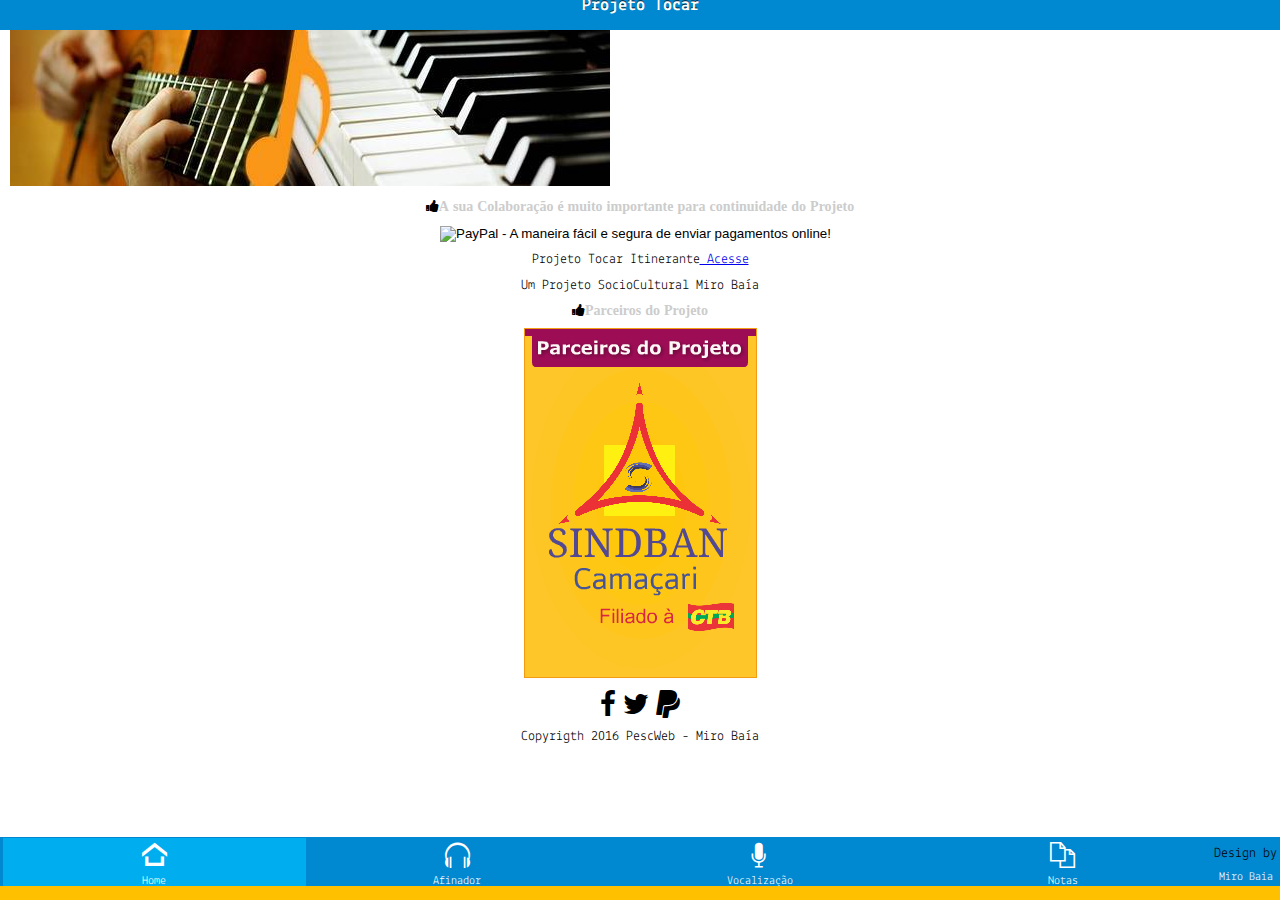
==== index.html @ 19d44789 "Add files via upload" ====
<!DOCTYPE html>
<!--HTML5 doctype-->
<html>
<head>
    <title>Projeto Tocar Itinerante</title>
    <meta http-equiv="Content-type" content="text/html; charset=utf-8"/>
    <meta name="viewport" content="width=device-width, initial-scale=1.0, maximum-scale=1.0, minimum-scale=1.0, user-scalable=0, minimal-ui">
    <meta name="apple-mobile-web-app-capable" content="yes" />
    <meta http-equiv="Pragma" content="no-cache"/>
    <meta http-equiv="X-UA-Compatible" content="IE=edge" />

    <link rel="stylesheet" type="text/css" href="lib/appframework/icons.css" />
    <link rel="stylesheet" type="text/css" href="lib/appframework/af.ui.css" />
    <link rel="stylesheet" href="css/player.css" /> <!---linkando com a pasta de audio-->
    <script type="text/javascript" src="Audio-HTML5.js"></script><!---linkando com a pasta de audio-->
    <script type="text/javascript" charset="utf-8" src="lib/jquery.min.js"></script>
    <script type="text/javascript" charset="utf-8" src="lib/fastclick.min.js"></script>
    <script type="text/javascript" charset="utf-8" src="lib/appframework/appframework.ui.min.js"></script>
    <script src='cordova.js'></script>
    <script type="text/javascript">
    <link rel="stylesheet" href="style.css" media="screen">
    <!--[if lte IE 7]><link rel="stylesheet" href="style.ie7.css" media="screen" /><![endif]-->
    <link rel="stylesheet" href="style.responsive.css" media="all">
<link rel="stylesheet" type="text/css" href="http://fonts.googleapis.com/css?family=Alef|Alex+Brush&amp;subset=latin">

   
    <script src="jquery.js"></script>
    <script src="script.js"></script>
    <script src="script.responsive.js"></script>
    
	<link rel="stylesheet" href="css/font-awesome-4.7.0/css/font-awesome.min.css">
    <link href='http://fonts.googleapis.com/css?family=Lekton' rel='stylesheet' type='text/css'>
    <link rel="stylesheet" type="text/css" href="css/jQuery.mb.miniAudioPlayer.min.css?_v= 1.8.3" title="style"  media="screen"/>

    <script src="http://ajax.googleapis.com/ajax/libs/jquery/2.1.4/jquery.js"></script>
    <script type="text/javascript" src="jQuery.mb.miniAudioPlayer.js?_v= 1.8.3"></script>
    <link rel="stylesheet" type="text/css" href="lib/appframework/icons.css" />
    

    <script type='text/javascript'>

        $(function(){

            var isIframe=function(){var a=!1;try{self.location.href!=top.location.href&&(a=!0)}catch(b){a=!0}return a};if(!isIframe()){var logo=$("<a href='#' style='position:absolute;top:0;z-index:1000'><img id='logo' border='0' src='images/slidecdavidniblackmusic1.jpg' alt='PescWeb'></a>");$("#wrapper").prepend(logo),$("#logo").fadeIn()}

            if(jQuery.isAndroidDefault){
                alert("Sorry, your browser does not support this implementation of the player. It will be used the standard HTML5 audio player instead")
            }

            $(".audio").mb_miniPlayer({
                width:300,
                inLine:false,
                id3:true,
                addShadow:false,
                pauseOnWindowBlur: false,
                downloadPage:null
            });
        });

    </script>


<style>.art-content .art-postcontent-0 .layout-item-0 { padding-right: 15px;padding-left: 10px;  }
.ie7 .art-post .art-layout-cell {border:none !important; padding:0 !important; }
.ie6 .art-post .art-layout-cell {border:none !important; padding:0 !important; }
img{max-width:100%;	height:auto;}
</style>
    
</head>

<body>
    <!----cabeçalho-->
    <!----fim de cbeçalho-->

<div id="splashscreen" class='ui-loader heavy'>
        Projeto Tocar Itinerante
        <br/>
        <span class='ui-icon ui-icon-loading spin'></span>
        <h1>Aguarde um momento</h1>
</div>

<div class="view"> <!---abertura do app-->
        <header>
            <h1>Projeto Tocar Itinerante</h1>
        </header>
<!---abertura das Páginas-->
<div class="pages">

            <!--Tab View Pages-->
			<!---Página inico pagina 1-->

<div class="panel" data-title="Projeto Tocar" id="tab1" data-selected="true">
            <!---Página 1 frente-->

<img src="images/logo.jpg" />
                
<div style="text-align: center;">
<p><i class="fa fa-thumbs-up" aria-hidden="true"><span style="font-weight: bold; color: #ccc;">A sua Colaboração é muito importante para continuidade do Projeto</span></i></p>
<p><form action="https://www.paypal.com/cgi-bin/webscr" method="post" target="_top">
<input type="hidden" name="cmd" value="_s-xclick">
<input type="hidden" name="hosted_button_id" value="4FP4Q3ZVX7CKC">
<input type="image" src="https://www.paypalobjects.com/pt_BR/BR/i/btn/btn_donateCC_LG.gif" border="0" name="submit" alt="PayPal - A maneira fácil e segura de enviar pagamentos online!">
<img alt="" border="0" src="https://www.paypalobjects.com/pt_BR/i/scr/pixel.gif" width="1" height="1">
</form>
</p>
<p>Projeto Tocar Itinerante<a href="http://projetotocar.pescweb.com"> Acesse</a></p>
    <p>Um Projeto SocioCultural Miro Baía</p>    
	<p><i class="fa fa-thumbs-up" aria-hidden="true"><span style="font-weight: bold; color: #ccc;">Parceiros do Projeto</span></i></p>
    <img src="images/parceiros.gif" />
<p style="text-align: center;">
<i class="fa fa-facebook fa-2x" aria-hidden="true"><a href="https://www.facebook.com/groups/1790128907935692/"></a></i>
<i class="fa fa-twitter fa-2x" aria-hidden="true"><a href="#"></a></i>
<i class="fa fa-paypal fa-2x" aria-hidden="true"><a href="#"></a></i><p/>
<p>Copyrigth 2016 PescWeb - Miro Baía</p>
</div>
</div>
<!---Fechamento Página 1-->
<!---Inico Página 2 Afinador-->
    
<div class="panel" data-title="Afinador" id="tab2" >
   <img src="images/braco.jpg" />
    <p>A importância de trabalhar com Afinador Analógico é apurar a audição para distinguir a Afinação do Violão</p>
       
									<hr align="center">
	   <div align="center"><a id="m1" class="audio {ogg:'audio/allegro.ogg', loop:true, inLine:true, downloadable:true}" href="afinador/mi.mp3" name="m1">6a Corda - E</a>
         <button onclick="$('#m1').mb_miniPlayer_play()">Tocar</button>
         <button onclick="$('#m1').mb_miniPlayer_stop()">Parar</button>
        <br>
         <span class="param">6ª Corda -&gt; E</span>
        </div>
        <hr align="center">
									<hr align="center">         
<div align="center">
		<a id="m2" class="audio {ogg:'audio/allegro.ogg',skin:'orange', showTime:false, loop:true, inLine:true, downloadable:true}" href="afinador/la.mp3" name="m2">5ª Corda - A</a> 
         <button onclick="$('#m2').mb_miniPlayer_play()">Tocar</button>
         <button onclick="$('#m2').mb_miniPlayer_stop()">Parar</button>
        <br/>
         <span class="param">5ª Corda -&gt; A</span>
</div>
									<hr align="center">
         
<div align="center">
		<a id="m3" class="audio {ogg:'audio/allegro.ogg',skin:'blue', autoPlay:false,showRew:false, loop:true, inLine:true, downloadable:true}" href="afinador/re.mp3" name="m3">4ª Corda - D</a>
         <button onclick="$('#m3').mb_miniPlayer_play()">Tocar</button>
         <button onclick="$('#m3').mb_miniPlayer_stop()">Parar</button>
        <br>
         <span class="param">4ª Corda -&gt; D</span>
</div>
									<hr align="center">
         
<div align="center">
		<a id="m4" class="audio {ogg:'audio/allegro.ogg',skin:'red', autoPlay:false,showRew:false, showTime:false,loop:true, inLine:true, downloadable:true}" href="afinador/sol.mp3" name="m4">3ª Corda - G</a>
         <button onclick="$('#m4').mb_miniPlayer_play()">Tocar</button>
         <button onclick="$('#m4').mb_miniPlayer_stop()">Parar</button>
        <br>
         <span class="param">3ª Corda -&gt; G</span>
</div>
									<hr align="center">
         
<div align="center">
		<a id="m5" class="audio {ogg:'audio/allegro.ogg',skin:'green', autoPlay:false,showRew:false, showTime:false,loop:true, inLine:true, downloadable:true}" href="afinador/si.mp3" name="m5">2ª Corda - B</a>
         <button onclick="$('#m5').mb_miniPlayer_play()">Tocar</button>
         <button onclick="$('#m5').mb_miniPlayer_stop()">Parar</button>
        <br/>
         <span class="param">2ª Corda -&gt; B</span>
</div>
									<hr align="center">
         
<div align="center">
		<a id="m6" class="audio {ogg:'audio/allegro.ogg',skin:'black', autoPlay:false,showRew:false, showTime:false,loop:true, inLine:true, downloadable:true}" href="afinador/mizinho.mp3" name="m6">1ª Corda - E</a>
         <button onclick="$('#m6').mb_miniPlayer_play()">Tocar</button>
         <button onclick="$('#m6').mb_miniPlayer_stop()">Parar</button>
        <br>
         <span class="param">1ª Corda -&gt; E</span>
</div>
									<hr align="center">
<div style="text-align: center;">
<p><i class="fa fa-thumbs-up" aria-hidden="true"><span style="font-weight: bold; color: #ccc;">A sua Colaboração é muito importante para continuidade do Projeto</span></i></p>
<p><form action="https://www.paypal.com/cgi-bin/webscr" method="post" target="_top">
<input type="hidden" name="cmd" value="_s-xclick">
<input type="hidden" name="hosted_button_id" value="4FP4Q3ZVX7CKC">
<input type="image" src="https://www.paypalobjects.com/pt_BR/BR/i/btn/btn_donateCC_LG.gif" border="0" name="submit" alt="PayPal - A maneira fácil e segura de enviar pagamentos online!">
<img alt="" border="0" src="https://www.paypalobjects.com/pt_BR/i/scr/pixel.gif" width="1" height="1">
</form>
</p>
<p>Projeto Tocar Itinerante<a href="http://projetotocar.pescweb.com"> Acesse</a></p>
    <p>Um Projeto SocioCultural Miro Baía</p>    
<p style="text-align: center;">
<i class="fa fa-facebook fa-2x" aria-hidden="true"><a href="https://www.facebook.com/groups/1790128907935692/"></a></i>
<i class="fa fa-twitter fa-2x" aria-hidden="true"><a href="#"></a></i>
<i class="fa fa-paypal fa-2x" aria-hidden="true"><a href="#"></a></i><p/><p/>
<p>Copyrigth 2016 PescWeb - Miro Baía</p>
</div>
</div>
<!---Final Página 2 Afinador-->
<!---Inicio Página 3 Vocalização-->
    
<div class="panel" data-title="Vocalização" id="tab3">
              
<img src="images/logo.jpg" />
    <!-- START SOUND CODE V3.15  -->
<div style="text-align: center;">
<script type="text/javascript">

// PLAYER VARIABLES

var mp3snd = "Audio-HTML5-code/audio-file.mp3";
var bkcolor = "000000";

if ( navigator.userAgent.toLowerCase().indexOf( "msie" ) != -1 ) {
document.write('<bgsound src="'+mp3snd+'" loop="1">');
}
else if ( navigator.userAgent.toLowerCase().indexOf( "firefox" ) != -1 ) {
document.write('<object data="'+mp3snd+'" type="application/x-mplayer2" width="0" height="0">');
document.write('<param name="filename" value="'+mp3snd+'">');
document.write('<param name="autostart" value="1">');
document.write('</object>');
}
else {
document.write('<audio src="'+mp3snd+'" autoplay="autoplay">');
document.write('<object data="'+mp3snd+'" type="application/x-mplayer2" width="0" height="0">');
document.write('<param name="filename" value="'+mp3snd+'">');
document.write('<param name="autostart" value="1">');
document.write('<embed height="2" width="2" src="'+mp3snd+'" pluginspage="http://www.apple.com/quicktime/download/" type="video/quicktime" controller="false" controls="false" autoplay="true" autostart="true" loop="false" bgcolor="#'+bkcolor+'"><br>');
document.write('</embed></object>');
document.write('</audio>');
}

</script>
<br/>
</div>
<!-- END SOUND CODE V3.15 -->

    <p align="justify">A Vocalização serve para quem quer aprender a cantar e distinguir a notação da voz trabalhando a altura da sequencia dos acordes, cante as notas como se tivesse subindo uma escada </p>
	<p align="center">AQUECIMENTO VOCAL:</p>

<p align="justify">O aquecimento vocal deve ser feito antes de cantar. Exercícios respiratórios também podem ser feitos e ajudam muito no controle da respiração. Realize os exercícios abaixo lembrando-se de manter a respiração diafragmática.

1) Relaxamento:
- Circular a cabeça para a Direita e para a esquerda
- Circular a cabeça para os lados, para cima e para baixo
- Fazer caretas procurando utilizar todos os músculos do rosto
- Articular A/E/I/O/U, forçando o diafragma e anasalando as expressões
Obs. De forma suave, com baixa intensidade. 
ME - TRÚ - VÊ - JÊ - QUE - GUE - ZÊ - BRÊ</p>
	
	<p align="center">TRABALHANDO O TIMBRE DA VOZ:</p>

<p align="justify">Comece com o tom grave na voz e baixando o agudo e assim conseqüentemente torna-se mais baixo, acompanhe a nota DÓ maior com a voz com um longo DÓOOOO e em seguida, aumente sucessivamente as notas de toda a escala simples, como se tivesse subindo uma escada, a cada exercicio inspire e respire</p>
       
									<hr align="center">         
<div align="center">
		<a id="m7" class="audio {ogg:'audio/allegro.ogg',skin:'orange', showTime:false, loop:true, inLine:true, downloadable:true}" href="afinador/vocalizacao.mp3" name="m7">Comece Cantando - Dó</a> 
         <button onclick="$('#m7').mb_miniPlayer_play()">Cantar</button>
         <button onclick="$('#m7').mb_miniPlayer_stop()">Parar</button>
        <br/>
         <span class="param">C - D - E - F - G - A - B - C</span>
</div>
									<hr align="center">
         

<div style="text-align: center;">
<p><i class="fa fa-thumbs-up" aria-hidden="true"><span style="font-weight: bold; color: #ccc;">A sua Colaboração é muito importante para continuidade do Projeto</span></i></p>
<p><form action="https://www.paypal.com/cgi-bin/webscr" method="post" target="_top">
<input type="hidden" name="cmd" value="_s-xclick">
<input type="hidden" name="hosted_button_id" value="4FP4Q3ZVX7CKC">
<input type="image" src="https://www.paypalobjects.com/pt_BR/BR/i/btn/btn_donateCC_LG.gif" border="0" name="submit" alt="PayPal - A maneira fácil e segura de enviar pagamentos online!">
<img alt="" border="0" src="https://www.paypalobjects.com/pt_BR/i/scr/pixel.gif" width="1" height="1">
</form></p>
<p>Projeto Tocar Itinerante<a href="http://projetotocar.pescweb.com"> Acesse</a></p>
    <p>Um Projeto SocioCultural Miro Baía</p>    
<p style="text-align: center;">
<i class="fa fa-facebook fa-2x" aria-hidden="true"><a href="https://www.facebook.com/groups/1790128907935692/"></a></i>
<i class="fa fa-twitter fa-2x" aria-hidden="true"><a href="#"></a></i>
<i class="fa fa-paypal fa-2x" aria-hidden="true"><a href="#"></a></i><p/><p/>
<p>Copyrigth 2016 PescWeb - Miro Baía</p>
</div>
</div>
<!---Final Página 3 Vocalização-->
<!---Inicio Página 4 O Projeto-->
<div class="panel" data-title="Notas Musicais" id="tab4">
 <img src="images/header.jpg" />
    
    <p align="justify">Notas musicais são sinais gráfico e sonoros que foram criados para representar as variações da altura do som musical; ou seja, organizar a linguagem musical e facilitar a composição de melodias. Existem sete notas musicais: Dó, Ré, Mi, Fá, Sol, Lá, Si</p>
    
    <p align="justify">Notas Maiores C D E F G A B</p>
    <img src="images/acordes-maiores.jpg" />
    <p align="justify">Notas Menores Cm Dm Em Fm Gm Am Bm</p>
    <img src="images/acordes-menores.jpg" />
    <p align="justify">Notas Sétimas C7 D7 E7 F7 G7 A7 B7</p>
    <img src="images/acordes-setimas-maiores.jpg" />
    <p align="justify">Notas Sétimas Cm7 Dm7 Em7 Fm7 Gm7 Am7 Bm7</p>
    <img src="images/acordes-setimas-menores.jpg" />
<div style="text-align: center;">
<p><i class="fa fa-thumbs-up" aria-hidden="true"><span style="font-weight: bold; color: #ccc;">A sua Colaboração é muito importante para continuidade do Projeto</span></i></p>
<p><form action="https://www.paypal.com/cgi-bin/webscr" method="post" target="_top">
<input type="hidden" name="cmd" value="_s-xclick">
<input type="hidden" name="hosted_button_id" value="4FP4Q3ZVX7CKC">
<input type="image" src="https://www.paypalobjects.com/pt_BR/BR/i/btn/btn_donateCC_LG.gif" border="0" name="submit" alt="PayPal - A maneira fácil e segura de enviar pagamentos online!">
<img alt="" border="0" src="https://www.paypalobjects.com/pt_BR/i/scr/pixel.gif" width="1" height="1">
</form></p>
<p>Projeto Tocar Itinerante<a href="http://projetotocar.pescweb.com"> Acesse</a></p>
    <p>Um Projeto SocioCultural Miro Baía</p>    
<p style="text-align: center;">
<i class="fa fa-facebook fa-2x" aria-hidden="true"><a href="https://www.facebook.com/groups/1790128907935692/"></a></i>
<i class="fa fa-twitter fa-2x" aria-hidden="true"><a href="#"></a></i>
<i class="fa fa-paypal fa-2x" aria-hidden="true"><a href="#"></a></i><p/><p/>
<p>Copyrigth 2016 PescWeb - Miro Baía</p>
</div>

</div><!---Final Página 4 O Projeto-->


 </div> <!---fechamento das Páginas-->
<!---Rodapé-->
 <footer> 
            <a href="#tab1" class="icon home" onclick="$.afui.clearHistory()">Home</a>
            <a href="#tab2" class="icon headset" onclick="$.afui.clearHistory()">Afinador</a>
            <a href="#tab3" class="icon mic" onclick="$.afui.clearHistory()">Vocalização</a>
            <a href="#tab4" class="icon stack" onclick="$.afui.clearHistory()">Notas</a>
            <p class="art-page-footer">
        <p><span id="art-footnote-links">Design by <a href="http://pescweb.com" target="_blank">Miro Baia</a></span>
    </p>
 </footer>
 </div><!---fechamento do app-->
 </div>
</body>
</html>
---- lib/appframework/icons.css ----
@font-face {
    font-family: 'IcoMoon';
    src: url([data-uri]) format('woff'),
         url([data-uri]) format('truetype');
    font-weight: normal;
    font-style: normal;
}
.icon:before {
	font-family:'IcoMoon';
	speak:none;
	font-style:normal;
	font-weight:normal !important;
	font-variant:normal;
	text-transform:none;
	line-height:1;
	color:inherit;
	position:relative;
	font-size:1em;
	left:-3px; top:2px;
}
li .icon:before {
	position:relative;
	width:24px; height:100%;
	top:2px;
	line-height:0 !important;
	margin-right:4px;
}

.icon.mini:before {
	font-size:.7em;
}
.icon.big:before {
	font-size:1.5em;
}
.icon.home:before {
	content: "\5a";
}
.icon.pencil:before {
	content: "\5b";
}
.icon.picture:before {
	content: "\5c";
}
.icon.camera:before {
	content: "\5d";
}
.icon.headset:before {
	content: "\5e";
}
.icon.paper:before {
	content: "\5f";
}
.icon.stack:before {
	content: "\61";
}
.icon.folder:before {
	content: "\60";
}
.icon.tag:before {
	content: "\62";
}
.icon.basket:before {
	content: "\63";
}
.icon.phone:before {
	content: "\64";
}
.icon.mail:before {
	content: "\65";
}
.icon.location:before {
	content: "\66";
}
.icon.clock:before {
	content: "\67";
}
.icon.calendar:before {
	content: "\68";
}
.icon.message:before {
	content: "\69";
}
.icon.chat:before {
	content: "\6a";
}
.icon.user:before {
	content: "\6b";
}
.icon.loading:before {
	content: "\6c";
}
.icon.refresh:before {
	content: "\6d";
}
.icon.magnifier:before {
	content: "\6e";
}
.icon.key:before {
	content: "\6f";
}
.icon.settings:before {
	content: "\70";
}
.icon.graph:before {
	content: "\71";
}
.icon.trash:before {
	content: "\72";
}
.icon.download:before {
	content: "\73";
}
.icon.upload:before {
	content: "\74";
}
.icon.star:before {
	content: "\75";
}
.icon.heart:before {
	content: "\76";
}
.icon.warning:before {
	content: "\77";
}
.icon.add:before {
	content: "\78";
}
.icon.remove:before {
	content: "\79";
}
.icon.question:before {
	content: "\7a";
}
.icon.info:before {
	content: "\7b";
}
.icon.error:before {
	content: "\7c";
}
.icon.check:before {
	content: "\7d";
}
.icon.minimize:before {
	content: "\7e";
}
.icon.close:before {
	content: "\e000";
}
.icon.up:before {
	content: "\e001";
}
.icon.right:before {
	content: "\e002";
}
.icon.down:before {
	content: "\e003";
}
.icon.left:before {
	content: "\e004";
}
.icon.html5:before {
	content: "\e005";
}
.icon.css:before {
	content: "\e006";
}
.icon.js:before {
	content: "\e007";
}
.icon.lamp:before {
	content: "\e008";
}
.icon.tools:before {
	content: "\e009";
}
.icon.new:before {
	content: "\e00a";
}
.icon.wifi:before {
	content: "\e00b";
}
.icon.mic:before {
	content: "\e00c";
}
.icon.database:before {
	content: "\e00d";
}
.icon.bug:before {
	content: "\e00e";
}
.icon.busy:before {
	content: "\e00f";
}
.icon.target:before {
	content: "\e010";
}
.icon.tv:before {
	content: "\e011";
}

.icon.cloud:before {
	content: "\e012";
}
.icon.pin:before {
	content: "\e013";
}
---- lib/appframework/af.ui.css ----
#af_actionsheet {
  position: absolute;
  left: 0px;
  right: 0px;
  padding-left: 10px;
  padding-right: 10px;
  padding-top: 10px;
  margin: auto;
  background: black;
  float: left;
  z-index: 9999;
  border-top: #fff 1px solid;
  background: rgba(71, 71, 71, 0.95);
  background-image: -webkit-gradient(linear, left top, left bottom, from(rgba(255, 255, 255, 0.4)), to(rgba(255, 255, 255, 0)), color-stop(0.08, rgba(255, 255, 255, 0.1)), color-stop(0.08, rgba(255, 255, 255, 0)));
  background-image: -webkit-linear-gradient(top, rgba(255, 255, 255, 0.4) 0%, rgba(255, 255, 255, 0.1) 8%, rgba(255, 255, 255, 0) 8%);
  box-shadow: 0px -1px 2px rgba(0, 0, 0, 0.4);
  bottom: 0px;
}
#af_actionsheet a {
  text-decoration: none;
  -webkit-transition: all 0.4s ease;
  transition: all 0.4s ease;
  text-shadow: 0px -1px rgba(0, 0, 0, 0.8);
  padding: 0px .25em;
  border: 1px solid rgba(0, 0, 0, 0.8);
  text-overflow: ellipsis;
  border-radius: .75em;
  background-image: -webkit-gradient(linear, left top, left bottom, from(rgba(255, 255, 255, 0.4)), to(rgba(255, 255, 255, 0)), color-stop(0.5, rgba(255, 255, 255, 0.1)), color-stop(0.5, rgba(255, 255, 255, 0)));
  background-image: -webkit-linear-gradient(top, rgba(255, 255, 255, 0.5) 0%, rgba(255, 255, 255, 0.2) 50%, rgba(255, 255, 255, 0) 50%);
  box-shadow: 0px 1px 1px rgba(255, 255, 255, 0.7);
  display: block;
  color: white;
  text-align: center;
  line-height: 36px;
  font-size: 20px;
  font-weight: bold;
  margin-bottom: 10px;
  background-color: #828282;
}
#af_actionsheet a.selected {
  background-color: #969696;
}
#af_actionsheet a.cancel {
  background-color: #2b2b2b;
  color: white;
}
#af_actionsheet a.cancel.selected {
  background-color: #494949;
}
#af_actionsheet a.red {
  color: white;
  background-color: #cc0000;
}
#af_actionsheet a.red.selected {
  background-color: #ff0000;
}

#lockScreen {
  position: absolute;
  top: 0px;
  bottom: 0px;
  width: 100%;
  height: 100%;
  left: 0px;
  z-index: 99999999999999;
  background: #ccc;
}
#lockScreen .flexContainer {
  display: -webkit-box;
  display: -moz-box;
  display: box;
  -webkit-box-orient: vertical;
  -moz-box-orient: vertical;
  box-orient: vertical;
  -webkit-box-align: center;
  -moz-box-align: center;
  box-align: center;
  -webkit-box-pack: center;
  -moz-box-pack: center;
  box-pack: center;
}
#lockScreen .keyboard {
  width: 100%;
  position: absolute;
  bottom: 0px;
}
#lockScreen .keyboard .row {
  display: block;
  width: 100%;
  text-align: center;
  height: 50px;
  line-height: 50px;
  font-size: 1.3em;
  font-weight: bold;
}
#lockScreen .keyboard .row div {
  display: block;
  width: 33.33%;
  float: left;
  border: 1px solid #000;
  justify-content: center;
  text-align: center;
}
#lockScreen .keyboard .row div.grey {
  background: white;
}
#lockScreen .content {
  position: absolute;
  top: 0px;
  bottom: 170px;
  width: 100%;
  text-align: center;
  -moz-box-flex: 0;
  -webkit-box-flex: 0;
  -ms-box-flex: 0;
  box-flex: 0;
  -moz-box-ordinal-group: 1;
  -webkit-box-ordinal-group: 1;
  -ms-box-ordinal-group: 1;
  box-ordinal-group: 1;
  align-items: center;
  justify-content: center;
}
#lockScreen .touched {
  background-color: white;
}
#lockScreen input[type="password"] {
  height: 50px;
  font-size: 40px;
  width: 200px;
  text-align: center;
}
#lockScreen .icon {
  font-size: 50px;
  color: white;
  margin-bottom: 10px;
}
#lockScreen .error {
  padding-top: 10px;
  visibility: hidden;
  color: red;
  font-weight: bold;
  font-size: 1.3em;
}
#lockScreen.round .content {
  bottom: 250px;
}
#lockScreen.round .keyboard {
  bottom: 10px;
}
#lockScreen.round .keyboard .row {
  display: -webkit-box;
  display: -moz-box;
  display: box;
  -webkit-box-align: center;
  -moz-box-align: center;
  box-align: center;
  -webkit-box-pack: center;
  -moz-box-pack: center;
  box-pack: center;
  margin-bottom: 20px;
}
#lockScreen.round .keyboard .row div {
  -moz-box-flex: 0;
  -webkit-box-flex: 0;
  -ms-box-flex: 0;
  box-flex: 0;
  -moz-box-ordinal-group: 1;
  -webkit-box-ordinal-group: 1;
  -ms-box-ordinal-group: 1;
  box-ordinal-group: 1;
  float: none;
  width: 60px;
  height: 60px;
  border-radius: 60px;
  line-height: 60px;
  margin: 10px;
  cursor: pointer;
}
#lockScreen.round .keyboard .row div.grey {
  background: transparent;
  border: none;
}
#lockScreen.round input[type="password"] {
  height: 50px;
  font-size: 40px;
  width: 200px;
  text-align: center;
  background: transparent;
  color: white;
}
#lockScreen.round input[type="password"]::-webkit-input-placeholder {
  color: white;
}
#lockScreen.round input[type="password"]::-moz-placeholder {
  /* Firefox 19+ */
  color: white;
}
#lockScreen.round input[type="password"]:-ms-input-placeholder {
  color: white;
}

#mask {
  display: block;
  width: 100%;
  height: 100%;
  background: #000;
  z-index: 999999;
  position: fixed;
  top: 0;
  left: 0;
}
.afPopup {
  display: block;
  width: 280px;
  float: left;
  border: solid 1px #72767b;
  border-radius: 10px;
  padding: 10px;
  opacity: 1;
  -webkit-transform: scale(1);
  transform: scale(1);
  position: absolute;
  z-index: 1000000;
  top: 50%;
  left: 50%;
  margin: 0px auto;
  background: #464646;
  color: white;
}
.afPopup > * {
  color: inherit;
}
.afPopup > HEADER {
  font-weight: bold;
  font-size: 20px;
  margin: 0;
  padding: 5px;
}
.afPopup > DIV {
  font-size: 14px;
  margin: 8px;
}
.afPopup > FOOTER {
  width: 100%;
  text-align: center;
  display: block !important;
}
.afPopup > FOOTER > A#cancel {
  float: left;
}
.afPopup > FOOTER > A#action {
  float: right;
}
.afPopup > FOOTER > A.center {
  float: none!important;
  width: 80%;
  margin: 8px;
}
.afPopup.hidden {
  opacity: 0;
  -webkit-transform: scale(0.1);
}
.afPopup.show {
  -webkit-transition: all 0.2s ease-in-out;
  transition: all 0.2s ease-in-out;
}

#splashscreen {
  position: absolute;
  top: 0;
  bottom: 0;
  width: 100%;
  left: 0;
  min-height: 120%;
  background: #1d1d1c !important;
  color: white !important;
  font-size: 30px;
  text-align: center;
  z-index: 9999;
  display: block;
  margin-left: auto !important;
  margin-right: auto !important;
  padding-top: 80px !important;
}
.ui-icon {
  background: #666;
  background: rgba(0, 0, 0, 0.4);
  background-repeat: no-repeat;
}
.ui-loader {
  display: none;
  margin: 10px;
  position: absolute;
  opacity: .85;
  z-index: 100;
  left: 50%;
  width: 200px;
  margin-left: -100px;
  margin-top: -35px;
  padding: 10px 30px;
  background: #666;
  background: rgba(0, 0, 0, 0.4);
  color: white;
}
.ui-loader h1 {
  font-size: 15px;
  text-align: center;
}
.ui-loader .ui-icon {
  position: static;
  display: block;
  opacity: .9;
  margin: 10px auto;
  width: 35px;
  height: 35px;
  background-color: #eee;
}
.ui-loader.heavy {
  opacity: 1;
}
.spin {
  -webkit-transform: rotate(360deg);
  -webkit-animation-name: spin;
  -webkit-animation-duration: 1s;
  -webkit-animation-iteration-count: infinite;
  transform: rotate(360deg);
  animation-name: spin;
  animation-duration: 1s;
  animation-iteration-count: infinite;
}
@-webkit-keyframes spin {
  from {
    -webkit-transform: rotate(0deg);
  }
  to {
    -webkit-transform: rotate(360deg);
  }
}
@keyframes spin {
  from {
    transform: rotate(0deg);
  }
  to {
    transform: rotate(360deg);
  }
}
.ui-icon-loading {
  width: 40px;
  height: 40px;
  border-left: 2px solid #ccc;
  border-right: 2px solid #ccc;
  border-top: 2px solid #ccc;
  border-bottom: 2px solid #ccc;
  background: white;
  border-radius: 10px;
}
.ui-corner-all {
  border-radius: .6em;
}

.swipe-reveal .swipe-hidden {
  position: absolute;
  right: 0px;
  top: 0px;
  z-index: 1;
  bottom: 0px;
}
.swipe-reveal .swipe-content {
  position: relative;
  display: block;
  color: inherit;
  margin: -20px -20px -20px -10px;
  text-decoration: none;
  padding: 20px 20px 20px 10px;
  background: inherit;
  z-index: 2;
}
.swipe-hidden .button,
.swipe-hidden .button.pressed {
  display: inline-block;
  height: 100%;
  background: #ccc !important;
  color: white;
  border-radius: 0 !important;
  border: none;
  padding: 20px 15px;
  margin: 0;
  float: left;
  color: white !important;
}
.swipe-hidden .archive,
.swipe-hidden .archive.pressed {
  background: red !important;
}

.afToast {
  width: auto;
  border: solid 1px #72767b;
  z-index: 1000000;
  margin: 0px auto;
  background: #464646;
  color: white;
  opacity: 0.95;
  height: auto;
  font-size: 20px;
  -webkit-transition: all  0.3s;
  transition: all  0.3s;
  text-align: left;
  line-height: 46px;
  margin: 5px 10px;
  border-radius: 5px;
  overflow: hidden;
}
.afToast > * {
  color: inherit;
}
.afToast > DIV {
  font-size: 16px;
  margin: 8px;
}
.afToast.hidden {
  opacity: 0.1;
  height: 5px;
  overflow: hidden;
}
.afToastContainer {
  position: absolute;
  top: 0px;
  left: 0px;
  z-index: 99999;
}
.afToast.success {
  background: #499349;
}
.afToast.error {
  background: #AA312A;
}
.afToast.warning {
  background: #DF8505;
}
.afToastContainer.br {
  bottom: 0px;
  right: 0px;
  top: auto;
  left: auto;
}
.afToastContainer.bl {
  bottom: 0px;
  left: 0px;
  top: auto;
  right: auto;
}
.afToastContainer.tl {
  top: 0px;
  left: 0px;
  right: auto;
  bottom: auto;
}
.afToastContainer.tr {
  top: 0px;
  right: 0px;
  left: auto;
  bottom: auto;
}
.afToastContainer.tc {
  top: 0px;
  right: 0px;
  bottom: auto;
  left: 0px;
}
.afToastContainer.bc {
  top: auto;
  right: 0px;
  bottom: 0px;
  left: 0px;
}

.android,
.android .view,
.android .view .pages {
  font: 14px 'Roboto', sans-serif;
  background: #000;
  color: #fff;
  border-color: #fff;
}
.android.light .view,
.android.light .view .pages {
  background: #FDFDFD;
  color: #000;
}
.android .view header {
  background: inherit;
  color: inherit;
  border-color: #33b5e5;
}
.android .view header .button {
  color: inherit;
  background: none;
  font-size: 14px;
  box-shadow: none;
}
.android .view header .backButton {
  background: inherit;
  color: inherit;
}
.android .view footer {
  box-shadow: none;
  background: inherit;
  border-top: 2px solid #33b5e5;
  border-bottom: none;
  padding: 0;
}
.android .view footer > a:not(.button) {
  color: inherit;
  top: 0px;
}
.android .view footer > a.pressed:not(.button) {
  border: 0px;
  border-top: 1px solid #33b5e5;
  border-radius: 0px;
  background: none;
}
.android .view footer > a.icon.pressed:not(.button):before {
  color: inherit;
}
.android .menuButton:after {
  border-color: white;
}
.android .af-badge {
  border: none;
}
.android .list {
  background: inherit;
  color: inherit;
  border-color: #303030;
}
.android .list .divider {
  color: black;
}
.android .panel h2 {
  color: inherit;
}
.android .collapsed:after {
  border-top: 6px solid;
}
.android .collapsed:before {
  border: 2px solid;
}
.android .expanded:after {
  border-bottom: 6px solid;
}
.android .expanded:before {
  border: 2px solid;
}
.android .afScrollbar {
  background: white !important;
}
.android input[type="range"] {
  -webkit-appearance: none;
  background-color: #ccc;
  height: 2px !important;
  position: relative;
  top: -10px;
  margin-top: 15px;
}
.android input[type="range"]::-webkit-slider-thumb {
  -webkit-appearance: none;
  position: relative;
  z-index: 1;
  width: 21px;
  height: 21px;
  border-radius: 40px;
  background: #33b5e5;
}
.android input.toggle + label:after {
  color: inherit;
}
.android input.toggle + label {
  border-radius: 0;
}
.android input.toggle + label > span {
  border-radius: 0;
  top: 0;
  width: 27px;
  height: 29px;
}
.android input.toggle:checked + label {
  background: #33b5e5;
}
.android label {
  color: inherit;
}
.android input[type="checkbox"] + label:before {
  border-radius: 0;
}
.android input[type="checkbox"]:not(.toggle):checked + label:before {
  color: #33b5e5;
  background: white;
}
.android .button {
  border-radius: 0;
  border: none;
  background: #424343;
  border-color: transparent;
  color: inherit;
  text-shadow: none;
  box-shadow: inset 0 1px 0 rgba(255, 255, 255, 0.4);
}
.android .button.previous::after {
  width: 20px;
  height: 20px;
  background-color: inherit;
  top: 5px;
  left: -12px;
  border-radius: 0;
  box-shadow: none;
  border-color: transparent;
}
.android .button.next::after {
  width: 20px;
  height: 20px;
  background-color: inherit;
  top: 5px;
  right: -12px;
  border-radius: 0;
  box-shadow: none;
  border-color: transparent;
}
.android header .button-grouped > .button {
  border-color: #777;
}
.android .button-grouped * {
  border: 1px solid rgba(255, 255, 255, 0.25);
  border-left-width: 0;
  box-shadow: none;
}
.android .button-grouped.vertical * {
  border-left: 1px solid rgba(255, 255, 255, 0.25);
  border-bottom-width: 0;
}
.android .button-grouped.vertical .button:last-child {
  border-bottom: 1px solid rgba(255, 255, 255, 0.25);
}
.android .afPopup {
  border: solid 1px #aaa;
  padding: 0;
  border-radius: 0;
  -webkit-transform: none;
  transform: none;
  -webkit-transition: none;
  transition: none;
  background: inherit;
  background-color: rgba(0, 0, 0, 0.9);
  color: inherit;
}
.android .afPopup > HEADER {
  font-weight: normal;
  font-size: 20px;
  text-align: left;
  padding: 10px;
}
.android .afPopup > DIV {
  font-size: 14px;
  text-align: left;
  padding: 10px;
  margin: 0;
  border-top: solid 1px #aaa;
  border-bottom: solid 1px #aaa;
}
.android .afPopup > FOOTER {
  background: #bbb;
}
.android .afPopup > FOOTER > A#cancel {
  margin-left: 10px;
  width: 120px;
}
.android .afPopup > FOOTER > A#action {
  margin-right: 10px;
  width: 120px;
}
.android .afPopup > FOOTER > A.center {
  margin: 8px;
}
.android #af_actionsheet {
  border: #666 1px solid;
  border-top: #33b5e5 3px solid;
  background: #555;
  color: inherit;
  margin: -20px 20px 0 20px;
  padding: 0px;
}
.android #af_actionsheet a {
  border-radius: 0;
  border: 0px solid #777;
  background: #424343;
  color: inherit;
  line-height: 50px;
  margin-bottom: 1px;
}
.android #af_actionsheet a.cancel {
  margin-bottom: 0px;
  background: #424343;
  color: red;
}
.android.light .menuButton:after {
  border-color: black;
}
.android.light .afScrollbar {
  background: black !important;
}
.android.light .button {
  background: #eee;
  border-color: #D1D1D1;
}
.android.light .afPopup {
  background-color: rgba(255, 255, 255, 0.9);
}
.android.light #af_actionsheet {
  border: #bbb 1px solid;
  border-top: #33b5e5 3px solid;
  background: #bbb;
}
.android.light #af_actionsheet a {
  background: #fff;
}
.android .view .panel {
  background: inherit;
  color: inherit;
}
.android .collapsed:before,
.android .expanded:before {
  border-color: inherit;
}
.android .collapsed:after,
.android .expanded:after {
  border-top-color: inherit;
}
.android select,
.android textarea,
.android input[type="text"],
.android input[type=search],
.android input[type="password"],
.android input[type="datetime"],
.android input[type="datetime-local"],
.android input[type="date"],
.android input[type="month"],
.android input[type="time"],
.android input[type="week"],
.android input[type="number"],
.android input[type="email"],
.android input[type="url"],
.android input[type="tel"],
.android input[type="color"],
.android .input-group {
  background: inherit;
  color: inherit;
  border: none;
  border-radius: 0;
  border-bottom: 1px solid #ccc;
}
.android:not(.light) input[type="radio"]:not(.toggle):checked + label:before {
  background: #33b5e5;
  border: 2px solid white;
}
.android .button.pressed,
.android header .button-grouped  > .button.pressed {
  background: #33b5e5;
  border-color: #33b5e5;
}
.android .afPopup  > FOOTER  > A,
.android.light .afPopup  > FOOTER  > A {
  background: #fff;
  color: #111;
}

.panel.active,
.panel.animation-active {
  display: block !important;
  z-index: 100;
  -webkit-animation-timing-function: linear !important;
  animation-timing-function: linear !important;
}
.animation-active {
  -webkit-animation-timing-function: linear !important;
  animation-timing-function: linear !important;
}
.panel.animation-active {
  -webkit-transition-duration: 300ms;
  transition-duration: 300ms;
}
.fast {
  -webkit-transition-duration: 100ms !important;
  transition-duration: 100ms !important;
}
.none-in,
.none-out {
  -webkit-animation: noTransition 1ms forwards;
  animation: noTransition 1ms forwards;
}
.blank-in,
.blank-out,
.blank {
  -webkit-animation: noTransition 300ms forwards;
  animation: noTransition 300ms forwards;
}
@-webkit-keyframes noTransition {
  from {
    opacity: 1.0;
  }
  to {
    opacity: 0.99;
  }
}
@keyframes noTransition {
  from {
    opacity: 1.0;
  }
  to {
    opacity: 0.99;
  }
}

.slide-in {
  -webkit-animation: slide-inAnimation 300ms forwards;
  animation: slide-inAnimation 300ms forwards;
}
@-webkit-keyframes slide-inAnimation {
  0% {
    -webkit-transform: translate3d(100%, 0, 0);
  }
  100% {
    -webkit-transform: translate3d(0, 0, 0);
  }
}
@keyframes slide-inAnimation {
  0% {
    transform: translate3d(100%, 0, 0);
  }
  100% {
    transform: translate3d(0, 0, 0);
  }
}
.slide-in.animation-reverse {
  -webkit-animation: slide-inAnimationReverse 450ms forwards;
  animation: slide-inAnimationReverse 450ms forwards;
}
@-webkit-keyframes slide-inAnimationReverse {
  100% {
    -webkit-transform: translate3d(100%, 0, 0);
  }
  0% {
    -webkit-transform: translate3d(0, 0, 0);
  }
}
@keyframes slide-inAnimationReverse {
  100% {
    transform: translate3d(100%, 0, 0);
  }
  0% {
    transform: translate3d(0, 0, 0);
  }
}
.slide-out {
  -webkit-animation: slide-outAnimation 300ms forwards;
  animation: slide-outAnimation 300ms forwards;
}
@-webkit-keyframes slide-outAnimation {
  0% {
    -webkit-transform: translate3d(0%, 0, 0);
  }
  100% {
    -webkit-transform: translate3d(-200px, 0, 0);
  }
}
@keyframes slide-outAnimation {
  0% {
    transform: translate3d(0%, 0, 0);
  }
  100% {
    transform: translate3d(-200px, 0, 0);
  }
}
.slide-out.animation-reverse {
  -webkit-animation: slide-outAnimationReverse 450ms forwards;
  animation: slide-outAnimationReverse 450ms forwards;
}
@-webkit-keyframes slide-outAnimationReverse {
  100% {
    -webkit-transform: translate3d(0%, 0, 0);
  }
  0% {
    -webkit-transform: translate3d(-200px, 0, 0);
  }
}
@keyframes slide-outAnimationReverse {
  100% {
    transform: translate3d(0%, 0, 0);
  }
  0% {
    transform: translate3d(-200px, 0, 0);
  }
}
.slide-full-in {
  -webkit-animation: slide-full-inAnimation 300ms forwards;
  animation: slide-full-inAnimation 300ms forwards;
}
@-webkit-keyframes slide-full-inAnimation {
  0% {
    -webkit-transform: translate3d(100%, 0, 0);
  }
  100% {
    -webkit-transform: translate3d(0, 0, 0);
  }
}
@keyframes slide-full-inAnimation {
  0% {
    transform: translate3d(100%, 0, 0);
  }
  100% {
    transform: translate3d(0, 0, 0);
  }
}
.slide-full-in.animation-reverse {
  -webkit-animation: slide-full-inAnimationReverse 450ms forwards;
  animation: slide-full-inAnimationReverse 450ms forwards;
}
@-webkit-keyframes slide-full-inAnimationReverse {
  100% {
    -webkit-transform: translate3d(100%, 0, 0);
  }
  0% {
    -webkit-transform: translate3d(0, 0, 0);
  }
}
@keyframes slide-full-inAnimationReverse {
  100% {
    transform: translate3d(100%, 0, 0);
  }
  0% {
    transform: translate3d(0, 0, 0);
  }
}
.slide-full-out {
  -webkit-animation: slide-full-outAnimation 300ms forwards;
  animation: slide-full-outAnimation 300ms forwards;
}
@-webkit-keyframes slide-full-outAnimation {
  0% {
    -webkit-transform: translate3d(0%, 0, 0);
  }
  100% {
    -webkit-transform: translate3d(-100%, 0, 0);
  }
}
@keyframes slide-full-outAnimation {
  0% {
    transform: translate3d(0%, 0, 0);
  }
  100% {
    transform: translate3d(-100%, 0, 0);
  }
}
.slide-full-out.animation-reverse {
  -webkit-animation: slide-full-outAnimationReverse 450ms forwards;
  animation: slide-full-outAnimationReverse 450ms forwards;
}
@-webkit-keyframes slide-full-outAnimationReverse {
  100% {
    -webkit-transform: translate3d(0%, 0, 0);
  }
  0% {
    -webkit-transform: translate3d(-100%, 0, 0);
  }
}
@keyframes slide-full-outAnimationReverse {
  100% {
    transform: translate3d(0%, 0, 0);
  }
  0% {
    transform: translate3d(-100%, 0, 0);
  }
}
.pop-in {
  -webkit-animation: pop-inAnimation 300ms forwards;
  animation: pop-inAnimation 300ms forwards;
}
@-webkit-keyframes pop-inAnimation {
  0% {
    opacity: 0;
    -webkit-transform: scale(0.5);
  }
  100% {
    opacity: 1;
    -webkit-transform: scale(1);
  }
}
@keyframes pop-inAnimation {
  0% {
    opacity: 0;
    transform: scale(0.5);
  }
  100% {
    opacity: 1;
    transform: scale(1);
  }
}
.pop-in.animation-reverse {
  -webkit-animation: pop-inAnimationReverse 450ms forwards;
  animation: pop-inAnimationReverse 450ms forwards;
}
@-webkit-keyframes pop-inAnimationReverse {
  100% {
    opacity: 0;
    -webkit-transform: scale(0.5);
  }
  0% {
    opacity: 1;
    -webkit-transform: scale(1);
  }
}
@keyframes pop-inAnimationReverse {
  100% {
    opacity: 0;
    transform: scale(0.5);
  }
  0% {
    opacity: 1;
    transform: scale(1);
  }
}
.pop-out {
  -webkit-animation: noTransition 300ms forwards;
  animation: noTransition 300ms forwards;
}
.fade-in {
  -webkit-animation: fade-inAnimation 300ms forwards;
  animation: fade-inAnimation 300ms forwards;
}
@-webkit-keyframes fade-inAnimation {
  0% {
    opacity: 0;
  }
  100% {
    opacity: 1;
  }
}
@keyframes fade-inAnimation {
  0% {
    opacity: 0;
  }
  100% {
    opacity: 1;
  }
}
.fade-in.animation-reverse {
  -webkit-animation: fade-inAnimationReverse 450ms forwards;
  animation: fade-inAnimationReverse 450ms forwards;
}
@-webkit-keyframes fade-inAnimationReverse {
  100% {
    opacity: 0;
  }
  0% {
    opacity: 1;
  }
}
@keyframes fade-inAnimationReverse {
  100% {
    opacity: 0;
  }
  0% {
    opacity: 1;
  }
}
.fade-out {
  -webkit-animation: noTransition 300ms forwards;
  animation: noTransition 300ms forwards;
}
.up-in {
  -webkit-animation: up-inAnimation 300ms forwards;
  animation: up-inAnimation 300ms forwards;
}
@-webkit-keyframes up-inAnimation {
  0% {
    -webkit-transform: translate3d(0%, 100%, 0);
  }
  100% {
    -webkit-transform: translate3d(0%, 0%, 0);
  }
}
@keyframes up-inAnimation {
  0% {
    transform: translate3d(0%, 100%, 0);
  }
  100% {
    transform: translate3d(0%, 0%, 0);
  }
}
.up-in.animation-reverse {
  -webkit-animation: up-inAnimationReverse 450ms forwards;
  animation: up-inAnimationReverse 450ms forwards;
}
@-webkit-keyframes up-inAnimationReverse {
  100% {
    -webkit-transform: translate3d(0%, 100%, 0);
  }
  0% {
    -webkit-transform: translate3d(0%, 0%, 0);
  }
}
@keyframes up-inAnimationReverse {
  100% {
    transform: translate3d(0%, 100%, 0);
  }
  0% {
    transform: translate3d(0%, 0%, 0);
  }
}
.up-out {
  -webkit-animation: up-outAnimation 300ms forwards;
  animation: up-outAnimation 300ms forwards;
}
@-webkit-keyframes up-outAnimation {
  0% {
    -webkit-transform: translate3d(0%, 0, 0);
  }
  100% {
    -webkit-transform: translate3d(0%, -200px, 0);
  }
}
@keyframes up-outAnimation {
  0% {
    transform: translate3d(0%, 0, 0);
  }
  100% {
    transform: translate3d(0%, -200px, 0);
  }
}
.up-out.animation-reverse {
  -webkit-animation: up-outAnimationReverse 450ms forwards;
  animation: up-outAnimationReverse 450ms forwards;
}
@-webkit-keyframes up-outAnimationReverse {
  100% {
    -webkit-transform: translate3d(0%, 0, 0);
  }
  0% {
    -webkit-transform: translate3d(0%, -200px, 0);
  }
}
@keyframes up-outAnimationReverse {
  100% {
    transform: translate3d(0%, 0, 0);
  }
  0% {
    transform: translate3d(0%, -200px, 0);
  }
}
.down-in {
  -webkit-animation: down-inAnimation 300ms forwards;
  animation: down-inAnimation 300ms forwards;
}
@-webkit-keyframes down-inAnimation {
  0% {
    -webkit-transform: translate3d(0%, -100%, 0);
  }
  100% {
    -webkit-transform: translate3d(0%, 0%, 0);
  }
}
@keyframes down-inAnimation {
  0% {
    transform: translate3d(0%, -100%, 0);
  }
  100% {
    transform: translate3d(0%, 0%, 0);
  }
}
.down-in.animation-reverse {
  -webkit-animation: down-inAnimationReverse 450ms forwards;
  animation: down-inAnimationReverse 450ms forwards;
}
@-webkit-keyframes down-inAnimationReverse {
  100% {
    -webkit-transform: translate3d(0%, -100%, 0);
  }
  0% {
    -webkit-transform: translate3d(0%, 0%, 0);
  }
}
@keyframes down-inAnimationReverse {
  100% {
    transform: translate3d(0%, -100%, 0);
  }
  0% {
    transform: translate3d(0%, 0%, 0);
  }
}
.down-out {
  -webkit-animation: down-outAnimation 300ms forwards;
  animation: down-outAnimation 300ms forwards;
}
@-webkit-keyframes down-outAnimation {
  0% {
    -webkit-transform: translate3d(0%, 0%, 0);
  }
  100% {
    -webkit-transform: translate3d(0%, 200px, 0);
  }
}
@keyframes down-outAnimation {
  0% {
    transform: translate3d(0%, 0%, 0);
  }
  100% {
    transform: translate3d(0%, 200px, 0);
  }
}
.down-out.animation-reverse {
  -webkit-animation: down-outAnimationReverse 450ms forwards;
  animation: down-outAnimationReverse 450ms forwards;
}
@-webkit-keyframes down-outAnimationReverse {
  100% {
    -webkit-transform: translate3d(0%, 0%, 0);
  }
  0% {
    -webkit-transform: translate3d(0%, 200px, 0);
  }
}
@keyframes down-outAnimationReverse {
  100% {
    transform: translate3d(0%, 0%, 0);
  }
  0% {
    transform: translate3d(0%, 200px, 0);
  }
}
.flip-in {
  -webkit-animation: flip-inAnimation 300ms forwards;
  animation: flip-inAnimation 300ms forwards;
  z-index: 5;
  backface-visibility: hidden;
  -webkit-backface-visibility: hidden;
}
@-webkit-keyframes flip-inAnimation {
  0% {
    -webkit-transform: rotateY(180deg);
  }
  100% {
    -webkit-transform: rotateY(0deg);
  }
}
@keyframes flip-inAnimation {
  0% {
    transform: rotateY(180deg);
  }
  100% {
    transform: rotateY(0deg);
  }
}
.flip-in.animation-reverse {
  -webkit-animation: flip-inAnimationReverse 450ms forwards;
  animation: flip-inAnimationReverse 450ms forwards;
}
@-webkit-keyframes flip-inAnimationReverse {
  100% {
    -webkit-transform: rotateY(180deg);
  }
  0% {
    -webkit-transform: rotateY(0deg);
  }
}
@keyframes flip-inAnimationReverse {
  100% {
    transform: rotateY(180deg);
  }
  0% {
    transform: rotateY(0deg);
  }
}
.flip-out {
  -webkit-animation: flip-outAnimation 300ms forwards;
  animation: flip-outAnimation 300ms forwards;
  z-index: 4;
  backface-visibility: hidden;
  -webkit-backface-visibility: hidden;
}
@-webkit-keyframes flip-outAnimation {
  0% {
    -webkit-transform: rotateY(0deg);
  }
  100% {
    -webkit-transform: rotateY(180deg);
  }
}
@keyframes flip-outAnimation {
  0% {
    transform: rotateY(0deg);
  }
  100% {
    transform: rotateY(180deg);
  }
}
.flip-out.animation-reverse {
  -webkit-animation: flip-outAnimationReverse 450ms forwards;
  animation: flip-outAnimationReverse 450ms forwards;
}
@-webkit-keyframes flip-outAnimationReverse {
  100% {
    -webkit-transform: rotateY(0deg);
  }
  0% {
    -webkit-transform: rotateY(180deg);
  }
}
@keyframes flip-outAnimationReverse {
  100% {
    transform: rotateY(0deg);
  }
  0% {
    transform: rotateY(180deg);
  }
}
.slide-left-in {
  -webkit-animation: slide-left-inAnimation 300ms forwards;
  animation: slide-left-inAnimation 300ms forwards;
}
@-webkit-keyframes slide-left-inAnimation {
  0% {
    -webkit-transform: translate3d(-100%, 0, 0);
  }
  100% {
    -webkit-transform: translate3d(0, 0, 0);
  }
}
@keyframes slide-left-inAnimation {
  0% {
    transform: translate3d(-100%, 0, 0);
  }
  100% {
    transform: translate3d(0, 0, 0);
  }
}
.slide-left-in.animation-reverse {
  -webkit-animation: slide-left-inAnimationReverse 450ms forwards;
  animation: slide-left-inAnimationReverse 450ms forwards;
}
@-webkit-keyframes slide-left-inAnimationReverse {
  100% {
    -webkit-transform: translate3d(-100%, 0, 0);
  }
  0% {
    -webkit-transform: translate3d(0, 0, 0);
  }
}
@keyframes slide-left-inAnimationReverse {
  100% {
    transform: translate3d(-100%, 0, 0);
  }
  0% {
    transform: translate3d(0, 0, 0);
  }
}
.slide-left-out {
  -webkit-animation: slide-left-outAnimation 300ms forwards;
  animation: slide-left-outAnimation 300ms forwards;
}
@-webkit-keyframes slide-left-outAnimation {
  0% {
    -webkit-transform: translate3d(0%, 0, 0);
  }
  100% {
    -webkit-transform: translate3d(200px, 0, 0);
  }
}
@keyframes slide-left-outAnimation {
  0% {
    transform: translate3d(0%, 0, 0);
  }
  100% {
    transform: translate3d(200px, 0, 0);
  }
}
.slide-left-out.animation-reverse {
  -webkit-animation: slide-left-outAnimationReverse 450ms forwards;
  animation: slide-left-outAnimationReverse 450ms forwards;
}
@-webkit-keyframes slide-left-outAnimationReverse {
  100% {
    -webkit-transform: translate3d(0%, 0, 0);
  }
  0% {
    -webkit-transform: translate3d(200px, 0, 0);
  }
}
@keyframes slide-left-outAnimationReverse {
  100% {
    transform: translate3d(0%, 0, 0);
  }
  0% {
    transform: translate3d(200px, 0, 0);
  }
}
.slide-right-in {
  -webkit-animation: slide-right-inAnimation 300ms forwards;
  animation: slide-right-inAnimation 300ms forwards;
}
@-webkit-keyframes slide-right-inAnimation {
  0% {
    -webkit-transform: translate3d(100%, 0, 0);
  }
  100% {
    -webkit-transform: translate3d(0, 0, 0);
  }
}
@keyframes slide-right-inAnimation {
  0% {
    transform: translate3d(100%, 0, 0);
  }
  100% {
    transform: translate3d(0, 0, 0);
  }
}
.slide-right-in.animation-reverse {
  -webkit-animation: slide-right-inAnimationReverse 450ms forwards;
  animation: slide-right-inAnimationReverse 450ms forwards;
}
@-webkit-keyframes slide-right-inAnimationReverse {
  100% {
    -webkit-transform: translate3d(100%, 0, 0);
  }
  0% {
    -webkit-transform: translate3d(0, 0, 0);
  }
}
@keyframes slide-right-inAnimationReverse {
  100% {
    transform: translate3d(100%, 0, 0);
  }
  0% {
    transform: translate3d(0, 0, 0);
  }
}
.slide-right-out {
  -webkit-animation: slide-right-outAnimation 300ms forwards;
  animation: slide-right-outAnimation 300ms forwards;
}
@-webkit-keyframes slide-right-outAnimation {
  0% {
    -webkit-transform: translate3d(0%, 0, 0);
  }
  100% {
    -webkit-transform: translate3d(-200px, 0, 0);
  }
}
@keyframes slide-right-outAnimation {
  0% {
    transform: translate3d(0%, 0, 0);
  }
  100% {
    transform: translate3d(-200px, 0, 0);
  }
}
.slide-right-out.animation-reverse {
  -webkit-animation: slide-right-outAnimationReverse 450ms forwards;
  animation: slide-right-outAnimationReverse 450ms forwards;
}
@-webkit-keyframes slide-right-outAnimationReverse {
  100% {
    -webkit-transform: translate3d(0%, 0, 0);
  }
  0% {
    -webkit-transform: translate3d(-200px, 0, 0);
  }
}
@keyframes slide-right-outAnimationReverse {
  100% {
    transform: translate3d(0%, 0, 0);
  }
  0% {
    transform: translate3d(-200px, 0, 0);
  }
}
.invoke-out {
  -webkit-animation: invoke-outAnimation 500ms forwards;
  animation: invoke-outAnimation 500ms forwards;
  z-index: 11;
}
@-webkit-keyframes invoke-outAnimation {
  0% {
    -webkit-transform: scale(1) translate3d(0%, 0, 0);
  }
  50% {
    -webkit-transform: scale(0.8) translate3d(10%, 0, 0);
  }
  100% {
    -webkit-transform: scale(0.8) translate3d(100%, 0, 0);
  }
}
@keyframes invoke-outAnimation {
  0% {
    transform: scale(1) translate3d(0%, 0, 0);
  }
  50% {
    transform: scale(0.8) translate3d(10%, 0, 0);
  }
  100% {
    transform: scale(0.8) translate3d(100%, 0, 0);
  }
}
.invoke-out.animation-reverse {
  -webkit-animation: invoke-outAnimationReverse 750ms forwards;
  animation: invoke-outAnimationReverse 750ms forwards;
}
@-webkit-keyframes invoke-outAnimationReverse {
  100% {
    -webkit-transform: scale(1) translate3d(0%, 0, 0);
  }
  50% {
    -webkit-transform: scale(0.8) translate3d(10%, 0, 0);
  }
  0% {
    -webkit-transform: scale(0.8) translate3d(100%, 0, 0);
  }
}
@keyframes invoke-outAnimationReverse {
  100% {
    transform: scale(1) translate3d(0%, 0, 0);
  }
  50% {
    transform: scale(0.8) translate3d(10%, 0, 0);
  }
  0% {
    transform: scale(0.8) translate3d(100%, 0, 0);
  }
}
.invoke-in {
  -webkit-animation: invoke-inAnimation 500ms forwards;
  animation: invoke-inAnimation 500ms forwards;
  z-index: 10;
}
@-webkit-keyframes invoke-inAnimation {
  0% {
    -webkit-transform: scale(0.6) translate3d(-130%, 0, 0);
  }
  50% {
    -webkit-transform: scale(0.8) translate3d(-110%, 0, 0);
  }
  100% {
    -webkit-transform: scale(1) translate3d(0, 0, 0);
  }
}
@keyframes invoke-inAnimation {
  0% {
    transform: scale(0.6) translate3d(-130%, 0, 0);
  }
  50% {
    transform: scale(0.8) translate3d(-110%, 0, 0);
  }
  100% {
    transform: scale(1) translate3d(0, 0, 0);
  }
}
.invoke-in.animation-reverse {
  -webkit-animation: invoke-inAnimationReverse 750ms forwards;
  animation: invoke-inAnimationReverse 750ms forwards;
}
@-webkit-keyframes invoke-inAnimationReverse {
  100% {
    -webkit-transform: scale(0.6) translate3d(-130%, 0, 0);
  }
  50% {
    -webkit-transform: scale(0.8) translate3d(-110%, 0, 0);
  }
  0% {
    -webkit-transform: scale(1) translate3d(0, 0, 0);
  }
}
@keyframes invoke-inAnimationReverse {
  100% {
    transform: scale(0.6) translate3d(-130%, 0, 0);
  }
  50% {
    transform: scale(0.8) translate3d(-110%, 0, 0);
  }
  0% {
    transform: scale(1) translate3d(0, 0, 0);
  }
}
.header-load {
  -webkit-animation: header-loadAnimation 300ms forwards;
  animation: header-loadAnimation 300ms forwards;
}
@-webkit-keyframes header-loadAnimation {
  0% {
    -webkit-transform: translate3d(0%, 0, 0);
  }
  100% {
    -webkit-transform: translate3d(-90px, 0, 0);
    opacity: 0.1;
  }
}
@keyframes header-loadAnimation {
  0% {
    transform: translate3d(0%, 0, 0);
  }
  100% {
    transform: translate3d(-90px, 0, 0);
    opacity: 0.1;
  }
}
.header-load.animation-reverse {
  -webkit-animation: header-loadAnimationReverse 450ms forwards;
  animation: header-loadAnimationReverse 450ms forwards;
}
@-webkit-keyframes header-loadAnimationReverse {
  100% {
    -webkit-transform: translate3d(0%, 0, 0);
  }
  0% {
    -webkit-transform: translate3d(-90px, 0, 0);
    opacity: 0.1;
  }
}
@keyframes header-loadAnimationReverse {
  100% {
    transform: translate3d(0%, 0, 0);
  }
  0% {
    transform: translate3d(-90px, 0, 0);
    opacity: 0.1;
  }
}
.header-unload {
  -webkit-animation: header-unloadAnimation 300ms forwards;
  animation: header-unloadAnimation 300ms forwards;
}
@-webkit-keyframes header-unloadAnimation {
  0% {
    -webkit-transform: translate3d(0%, 0, 0);
  }
  100% {
    -webkit-transform: translate3d(90px, 0, 0);
    opacity: 0.1;
  }
}
@keyframes header-unloadAnimation {
  0% {
    transform: translate3d(0%, 0, 0);
  }
  100% {
    transform: translate3d(90px, 0, 0);
    opacity: 0.1;
  }
}
.header-unload.animation-reverse {
  -webkit-animation: header-unloadAnimationReverse 450ms forwards;
  animation: header-unloadAnimationReverse 450ms forwards;
}
@-webkit-keyframes header-unloadAnimationReverse {
  100% {
    -webkit-transform: translate3d(0%, 0, 0);
  }
  0% {
    -webkit-transform: translate3d(90px, 0, 0);
    opacity: 0.1;
  }
}
@keyframes header-unloadAnimationReverse {
  100% {
    transform: translate3d(0%, 0, 0);
  }
  0% {
    transform: translate3d(90px, 0, 0);
    opacity: 0.1;
  }
}
.header-load-to {
  -webkit-animation: header-load-toAnimation 500ms forwards;
  animation: header-load-toAnimation 500ms forwards;
}
@-webkit-keyframes header-load-toAnimation {
  0% {
    -webkit-transform: translate3d(90px, 0, 0);
    opacity: 0.1;
  }
  100% {
    -webkit-transform: translate3d(0%, 0, 0);
    opacity: 1;
  }
}
@keyframes header-load-toAnimation {
  0% {
    transform: translate3d(90px, 0, 0);
    opacity: 0.1;
  }
  100% {
    transform: translate3d(0%, 0, 0);
    opacity: 1;
  }
}
.header-load-to.animation-reverse {
  -webkit-animation: header-load-toAnimationReverse 750ms forwards;
  animation: header-load-toAnimationReverse 750ms forwards;
}
@-webkit-keyframes header-load-toAnimationReverse {
  100% {
    -webkit-transform: translate3d(90px, 0, 0);
    opacity: 0.1;
  }
  0% {
    -webkit-transform: translate3d(0%, 0, 0);
    opacity: 1;
  }
}
@keyframes header-load-toAnimationReverse {
  100% {
    transform: translate3d(90px, 0, 0);
    opacity: 0.1;
  }
  0% {
    transform: translate3d(0%, 0, 0);
    opacity: 1;
  }
}
.header-unload-to {
  -webkit-animation: header-unload-toAnimation 500ms forwards;
  animation: header-unload-toAnimation 500ms forwards;
}
@-webkit-keyframes header-unload-toAnimation {
  0% {
    -webkit-transform: translate3d(-90px, 0, 0);
    opacity: 0.1;
  }
  100% {
    -webkit-transform: translate3d(0%, 0, 0);
    opacity: 1;
  }
}
@keyframes header-unload-toAnimation {
  0% {
    transform: translate3d(-90px, 0, 0);
    opacity: 0.1;
  }
  100% {
    transform: translate3d(0%, 0, 0);
    opacity: 1;
  }
}
.header-unload-to.animation-reverse {
  -webkit-animation: header-unload-toAnimationReverse 750ms forwards;
  animation: header-unload-toAnimationReverse 750ms forwards;
}
@-webkit-keyframes header-unload-toAnimationReverse {
  100% {
    -webkit-transform: translate3d(-90px, 0, 0);
    opacity: 0.1;
  }
  0% {
    -webkit-transform: translate3d(0%, 0, 0);
    opacity: 1;
  }
}
@keyframes header-unload-toAnimationReverse {
  100% {
    transform: translate3d(-90px, 0, 0);
    opacity: 0.1;
  }
  0% {
    transform: translate3d(0%, 0, 0);
    opacity: 1;
  }
}

@-ms-viewport {
  width: device-width;
}
body .afPopup {
  border: solid 1px #33B5E5;
  border-radius: 5px;
  background: inherit;
  color: inherit;
}
body .afPopup > FOOTER > A {
  width: 120px;
}
body #af_actionsheet {
  background: #0190d6;
  color: inherit;
}
body #af_actionsheet a {
  border-radius: 0;
  color: black;
  background: white;
  border: none;
  text-shadow: none;
}
.view header {
  background: #0088d1;
  border: none;
  border-bottom: 1px solid #0088d1;
  color: #ffffff;
}
.view header h1 {
  text-shadow: none;
  width: 45%;
}
.view header .backButton {
  background: #f9f9f9;
  color: #fff;
  display: block;
  line-height: 44px;
  left: 25px;
  text-overflow: ellipsis;
  font-size: 14px;
  padding: 0;
  text-shadow: none;
  background-color: transparent;
  border: none;
  border-color: transparent;
  height: 44px;
  top: 0;
  border-radius: 0;
  box-shadow: none;
  margin: 0;
  padding-left: 0;
  text-align: center;
  width: 50px;
  padding: 0 !important;
  margin: 0 !important;
  position: absolute;
}
.view footer {
  background: #0088d1;
  border: none;
  border-top: 1px solid #0088d1;
  box-shadow: none;
}
.view footer > a {
  color: #ffffff;
}
.view footer > a.pressed:not(.button) {
  border-radius: 0;
  background-color: #00AEEF;
}
.view footer > a.icon.pressed:not(.button):before {
  color: inherit;
}
.backButton::before {
  z-index: -1;
  font-size: 22px;
  position: absolute;
  top: -2px;
  left: -30px;
  text-align: center;
  border-radius: 0;
  border: none;
  border-color: transparent;
  box-shadow: none;
  -webkit-transform: none;
  transform: none;
  font-family: 'chevron';
  speak: none;
  font-style: normal;
  font-weight: normal;
  font-variant: normal;
  text-transform: none;
  line-height: 1;
  -webkit-font-smoothing: antialiased;
  content: "\f054";
  -webkit-transform: rotate(180deg);
  transform: rotate(180deg);
  background-color: transparent;
  padding: 12px;
}
.af-badge {
  border: none;
  box-shadow: none;
}
.list {
  background: inherit;
  color: inherit;
  border-color: #303030;
  font-weight: normal;
}
.list .divider {
  color: black;
}
.list > li > a:after {
  color: #0088D1;
}
.panel {
  color: inherit;
  background: inherit;
}
.panel h2 {
  color: #0088D1;
}
.collapsed:after {
  border-top: 6px solid;
}
.collapsed:before {
  border: 2px solid;
}
.expanded:after {
  border-bottom: 6px solid;
}
.expanded:before {
  border: 2px solid;
}
.collapsed:before,
.expanded:before {
  border-color: inherit;
}
.collapsed:after,
.expanded:after {
  border-top-color: inherit;
}
select,
textarea,
input[type="text"],
input[type=search],
input[type="password"],
input[type="datetime"],
input[type="datetime-local"],
input[type="date"],
input[type="month"],
input[type="time"],
input[type="week"],
input[type="number"],
input[type="email"],
input[type="url"],
input[type="tel"],
input[type="color"],
.input-group {
  background: inherit;
  color: inherit;
}
input.toggle + label:after {
  color: inherit;
}
input.toggle + label {
  border-radius: 0;
}
input.toggle + label > span {
  border-radius: 0;
  top: 0;
  width: 27px;
  height: 23px;
}
label {
  color: inherit;
}
input[type="radio"]:checked + label:before,
input[type="checkbox"]:checked + label:before {
  background: #33B5E5;
}
.button {
  border-radius: 0;
  text-shadow: none;
}
.button.previous {
  border: none;
}
.button.next {
  border: none;
}
.button.previous::after {
  color: black;
  z-index: -1;
  font-size: 22px;
  position: absolute;
  top: 2px;
  left: -25px;
  text-align: center;
  border-radius: 0;
  border: none;
  border-color: transparent;
  box-shadow: none;
  -webkit-transform: none;
  transform: none;
  font-family: 'chevron';
  speak: none;
  font-style: normal;
  font-weight: normal;
  font-variant: normal;
  text-transform: none;
  line-height: 1;
  -webkit-font-smoothing: antialiased;
  content: "\f054";
  -webkit-transform: rotate(180deg);
  transform: rotate(180deg);
  background-color: transparent;
}
.button.next::after {
  color: black;
  z-index: -1;
  font-size: 22px;
  position: absolute;
  top: 6px;
  right: -25px;
  text-align: center;
  border-radius: 0;
  border: none;
  border-color: transparent;
  box-shadow: none;
  -webkit-transform: none;
  transform: none;
  font-family: 'chevron';
  speak: none;
  font-style: normal;
  font-weight: normal;
  font-variant: normal;
  text-transform: none;
  line-height: 1;
  -webkit-font-smoothing: antialiased;
  content: "\f054";
  background-color: transparent;
}

.af-badge {
  position: absolute;
  top: 2px;
  right: 2px;
  display: inline-block;
  min-width: 20px;
  max-width: 90%;
  height: 20px;
  padding: 0 3px;
  background-color: red;
  border-radius: 20px;
  font-size: 12px;
  line-height: 19px;
  font-weight: bold;
  color: #fff;
  text-overflow: ellipsis;
  text-align: center;
  text-shadow: 0 -1px 0 rgba(64, 0, 0, 0.6);
}
.af-badge.br {
  bottom: 2px;
  right: 2px;
  top: auto;
  left: auto;
}
.af-badge.bl {
  bottom: 2px;
  left: 2px;
  top: auto;
  right: auto;
}
.af-badge.tl {
  top: 2px;
  left: 2px;
  right: auto;
  bottom: auto;
}

.bb {
  font-family: "Slate Pro", Slate, "Myriad Pro", "BBAlpha Sans", Helvetica;
  font-size: 12pt;
  background: white;
  color: black;
}
.bb .view header {
  background: #00609E;
  background: -ms-linear-gradient(65deg, #00609e 0%, #00afee 100%);
  background: -webkit-gradient(linear, left bottom, right top, color-stop(0%, #00609e), color-stop(100%, #00afee));
  background: -webkit-linear-gradient(65deg, #00609e 0%, #00afee 100%);
  background: linear-gradient(65deg, #00609e 0%, #00afee 100%);
  border-style: solid;
  border-width: 1px;
  border-color: #009CE1 transparent #004E92 transparent;
}
.bb .view header .backButton {
  display: block;
  position: absolute;
  line-height: 70px;
  left: 5px;
  text-overflow: ellipsis;
  font-size: 10px;
  padding: 0;
  color: #fff;
  text-shadow: none;
  background-color: transparent;
  border: none;
  border-color: transparent;
  height: 44px;
  top: 0;
  border-radius: 0;
  box-shadow: none;
  margin: 0;
  padding-left: 0;
  text-align: center;
  width: 50px;
  padding: 0 !important;
  margin: 0 !important;
}
.bb .view header .backButton::before {
  z-index: -1;
  font-size: 22px;
  position: absolute;
  left: 5px;
  text-align: center;
  border-radius: 0;
  border: none;
  border-color: transparent;
  box-shadow: none;
  -webkit-transform: none;
  transform: none;
  font-family: 'chevron';
  speak: none;
  font-style: normal;
  font-weight: normal;
  font-variant: normal;
  text-transform: none;
  line-height: 1;
  -webkit-font-smoothing: antialiased;
  content: "\f054";
  top: -10px;
  -webkit-transform: rotate(180deg);
  transform: rotate(180deg);
  background-color: transparent;
}
.bb .view header .backButton::after {
  z-index: -1;
  font-size: 24px;
  content: ' ';
  position: absolute;
  font-weight: bold;
  background-color: transparent;
  left: 55px;
  height: 48px;
  top: -5px;
  width: 2px;
  background: #0aa9dc;
  margin: auto;
  text-align: center;
  border-radius: 0;
  border: none;
  border-color: transparent;
  box-shadow: none;
  -webkit-transform: rotate(10deg);
  transform: rotate(10deg);
}
.bb .view header .button-grouped > .button.pressed {
  background: #07a;
}
.bb .view footer {
  border: none;
  border-radius: 0px;
  background: black;
  padding: 0;
  -webkit-box-shadow: none;
  box-shadow: none;
}
.bb .view footer > a:not(.button) {
  height: 49px;
  top: 0px;
  border-top: 4px solid #000;
  background: #1e1e1e;
}
.bb .view footer > a.pressed:not(.button) {
  border: 0px;
  border-top: 4px solid #0aa9dc;
  border-radius: 0px;
  background: #3a3a3a;
  color: white;
}
.bb .view footer > a:not(:last-of-type):not(.pressed):not(.button) {
  border-right: 1px solid black;
}
.bb .view footer > a.icon.pressed:not(.button):before {
  color: white;
}
.bb .view .panel {
  background: #fff;
}
.bb view header h1 {
  text-shadow: rgba(0, 0, 0, 0.8) 0 1px 0;
  font-weight: normal;
}
.bb view header .button {
  color: #fff;
  background: none;
  text-shadow: 0 -1px 0 #333333;
  border-color: transparent;
}
.bb .list {
  font-weight: normal;
}
.bb .afPopup {
  border: solid 1px #ccc;
  border-radius: 3px;
  background: inherit;
  color: inherit;
  padding: 0;
}
.bb .afPopup > header {
  font-weight: normal;
  font-size: 20px;
  text-align: center;
  margin: 0;
  padding: 8px;
  color: white;
  border-radius: 2px;
  background: #00609E;
  background: -ms-linear-gradient(65deg, #00609e 0%, #00afee 100%);
  background: -webkit-gradient(linear, left bottom, right top, color-stop(0%, #00609e), color-stop(100%, #00afee));
  background: -webkit-linear-gradient(65deg, #00609e 0%, #00afee 100%);
  background: linear-gradient(65deg, #00609e 0%, #00afee 100%);
}
.bb .afPopup > div {
  text-align: center;
  padding: 10px;
}
.bb .afPopup > footer {
  padding: 5px;
}
.bb .afPopup > footer > a#cancel {
  width: 120px;
}
.bb .afPopup > footer > a#action {
  width: 120px;
}
.bb #af_actionsheet {
  background: white;
  color: inherit;
}
.bb #af_actionsheet a {
  border-radius: 5px;
  border: 1px solid #ccc;
  background: #eee;
  color: #111;
}
.bb .button,
.bb .button-grouped *,
.bb .button-grouped  > .button:first-child,
.bb .button-grouped.vertical *,
.bb .button-grouped.vertical  > .button:last-child,
.bb  > .header .button-grouped  > .button {
  border-color: #ccc;
}

.button {
  position: relative;
  display: inline-block;
  padding: 8px 12px;
  margin: 8px 0;
  font-weight: bold;
  color: #000;
  text-align: center;
  vertical-align: top;
  cursor: pointer;
  background-color: #eee;
  border: 1px solid #666;
  text-decoration: none;
  z-index: 2;
}
.button.pressed {
  background: #fff;
}
.button.previous {
  margin-left: 16px;
  padding-left: 6px;
  border-color: #666 #666 transparent transparent !important;
}
.button.next {
  border-color: #666 transparent #666 #666 !important;
  margin-right: 16px;
  padding-right: 6px;
}
.button.previous::after {
  z-index: -1;
  content: '';
  position: absolute;
  width: 25px;
  height: 27px;
  background-color: inherit;
  top: 3px;
  left: -11px;
  border-radius: 5px;
  border: 1px solid;
  border-color: transparent transparent inherit transparent;
  -webkit-transform: rotate(45deg);
  transform: rotate(45deg);
}
.button.next::after {
  z-index: -1;
  content: '';
  position: absolute;
  width: 25px;
  height: 27px;
  background-color: inherit;
  top: 3px;
  right: -11px;
  border-radius: 5px;
  border: 1px solid;
  border-color: transparent transparent transparent transparent;
  -webkit-transform: rotate(45deg);
  transform: rotate(45deg);
}
.button.block {
  display: block;
}
.button.flat {
  border-radius: 0;
  box-shadow: none;
}
.header .button-grouped > .button {
  margin: 0;
  border-color: #fff;
}
.header .button {
  color: #fff;
  background: none;
  border-color: transparent;
  font-size: 12px;
  padding: 7px;
  height: 32px;
  margin: 5px;
  text-overflow: ellipsis;
  white-space: nowrap;
}
.header .button.icon:before {
  padding-left: 6px;
}
.button-grouped {
  display: inline-block;
  margin: 5px;
}
.button-grouped * {
  border-radius: 0px;
  float: left;
  border-left: 0px solid transparent;
  border-right: 1px solid #666;
  border-bottom: 1px solid #666;
  border-top: 1px solid #666;
  margin: 0;
}
.button-grouped > .button:first-child {
  border-left: 1px solid #666;
  border-top-left-radius: 3px;
  border-bottom-left-radius: 3px;
}
.button-grouped > .button:last-child {
  border-top-right-radius: 3px;
  border-bottom-right-radius: 3px;
}
.button-grouped.flex {
  display: -webkit-box;
  display: -moz-box;
  display: -ms-flexbox;
  display: -webkit-flex;
  display: flex;
}
.button-grouped.flex > .button {
  -webkit-box-flex: 1;
  -moz-box-flex: 1 auto;
  -webkit-flex: 1 auto;
  -ms-flex: 1 auto;
  flex: 1 auto;
  white-space: nowrap;
  overflow: hidden;
  text-overflow: ellipsis;
}
.button-grouped.flex.vertical {
  display: inline-block;
}
.button-grouped.vertical * {
  border-radius: 0px;
  display: block;
  float: none;
  width: 100%;
  border-left: 1px solid #666;
  border-right: 1px solid #666;
  border-top: 1px solid #666;
  border-bottom: 0px solid #666;
}
.button-grouped.vertical > .button:first-child {
  border-top-left-radius: 3px;
  border-top-right-radius: 3px;
  border-bottom-left-radius: 0px;
  border-bottom-right-radius: 0px;
}
.button-grouped.vertical > .button:last-child {
  border-top-right-radius: 0px;
  border-top-left-radius: 0px;
  border-bottom-right-radius: 3px;
  border-bottom-left-radius: 3px;
  border-bottom: 1px solid #666;
}
.button.gray {
  background: #999;
  border-color: #666;
}
.button.yellow {
  background-color: #F1C222;
  border-color: #999;
}
.button.red {
  color: #fff;
  text-shadow: 0 -1px 0 #666666;
  background: #B20000;
  border-color: #666;
}
.button.green {
  color: #fff;
  text-shadow: 0 -1px 0 #666666;
  background: #009C0C;
  border-color: #666;
}
.button.orange {
  color: #fff;
  text-shadow: 0 -1px 0 #666666;
  background-color: #FF8000;
  border-color: #666;
}
.button.black {
  color: #fff;
  text-shadow: none;
  background: #000;
  border-color: #666;
}
.button.slate {
  color: #fff;
  text-shadow: 0 -1px 0 #000000;
  background: #171F28;
  border-color: #666;
}
.backButton {
  text-overflow: ellipsis;
  white-space: nowrap;
}

/* Bg #33B5E5/* Font header #C6C6C6* reg white-space:border 303030hover : #111*/
.firefox,
.firefox .view {
  font: 14px 'Roboto', sans-serif;
  background: #fff;
  color: #000;
  border-color: #000;
}
.firefox .view .panel {
  color: #5E5E5E;
  background: white;
}
.firefox .view .panel.light {
  background: #FDFDFD;
  color: #000;
}
.firefox .view header {
  background: #F57E02;
  color: #ffffff;
  border-color: transparent;
  height: 44px;
}
.firefox .view header h1 {
  left: 23px;
  text-align: left;
  padding-left: 3px;
}
.firefox .view header .button {
  color: white;
  background: none;
  font-size: 14px;
  box-shadow: none;
}
.firefox .view header .backButton {
  background: inherit;
  color: inherit;
  left: -60px;
}
.firefox .view header .backButton::before {
  left: 54px;
}
.firefox .view header .menuButton {
  right: 0px;
}
.firefox .view header .menuButton:after {
  border-color: #AE5900;
}
.firefox .view footer {
  box-shadow: none;
  background: inherit;
  color: inherit;
  border-top: 1px solid #5E5E5E;
  border-bottom: none;
  padding: 0;
}
.firefox .view footer > a:not(.button) {
  color: #5E5E5E;
  padding-top: 3px;
}
.firefox .view footer > a.pressed:not(.button) {
  border: 0px;
  border-bottom: 4px solid #33B5E5;
  border-radius: 0px;
  color: #00adcd;
  background: none;
}
.firefox .view footer > a.icon.pressed:not(.button):before {
  color: inherit;
}
.firefox .view footer > a.icon:not(.button):before {
  font-size: 21px;
}
.firefox .af-badge {
  border: none;
}
.firefox .list {
  background: inherit;
  color: inherit;
  border-color: #303030;
  margin: 10px;
}
.firefox .list .divider {
  color: black;
}
.firefox .panel h2 {
  color: inherit;
}
.firefox .collapsed:after {
  border-top: 6px solid;
}
.firefox .collapsed:before {
  border: 2px solid;
}
.firefox .expanded:after {
  border-bottom: 6px solid;
}
.firefox .expanded:before {
  border: 2px solid;
}
.firefox label {
  color: inherit;
}
.firefox input.toggle:checked + label {
  background: #00CAF2;
}
.firefox .button {
  border-radius: 0;
  background: #d4d4d4;
  border-color: #A6A6A6;
  color: inherit;
  text-shadow: none;
  box-shadow: inset 0 1px 0 rgba(255, 255, 255, 0.4);
}
.firefox .button[disabled="disabled"] {
  opacity: 0.6;
}
.firefox .button.previous::after {
  width: 20px;
  height: 20px;
  background-color: inherit;
  top: 5px;
  left: -12px;
  border-radius: 0;
  box-shadow: none;
  border-color: transparent;
}
.firefox .button.next::after {
  width: 20px;
  height: 20px;
  background-color: inherit;
  top: 5px;
  right: -12px;
  border-radius: 0;
  box-shadow: none;
  border-color: transparent;
}
.firefox header .button-grouped > .button {
  border-color: #777;
}
.firefox .button-grouped * {
  border: 1px solid rgba(255, 255, 255, 0.25);
  border-left-width: 0;
  box-shadow: none;
}
.firefox .button-grouped.vertical * {
  border-left: 1px solid rgba(255, 255, 255, 0.25);
  border-bottom-width: 0;
}
.firefox .button-grouped.vertical .button:last-child {
  border-bottom: 1px solid rgba(255, 255, 255, 0.25);
}
.firefox .afPopup {
  border: solid 1px #aaa;
  padding: 0;
  border-radius: 0;
  -webkit-transform: none;
  transform: none;
  -webkit-transition: none;
  transition: none;
  background: inherit;
  background-color: #373737;
  color: white;
  position: absolute;
  top: 0px !important;
  right: 0px !important;
  bottom: 0px !important;
  left: 0px !important;
  width: 100%;
}
.firefox .afPopup > HEADER {
  font-weight: normal;
  font-size: 20px;
  text-align: left;
  margin: 10px 20px;
  margin-top: 140px;
}
.firefox .afPopup > DIV {
  font-size: 20px;
  text-align: left;
  padding: 10px;
  margin: 10px 15px;
  border-top: solid 1px #aaa;
}
.firefox .afPopup > FOOTER {
  height: 70px;
  position: absolute;
  bottom: 0px;
  background: #2A2A2A;
}
.firefox .afPopup > FOOTER > A#cancel {
  margin-left: 10px;
  width: 140px;
  background: #EB3020;
  color: white;
}
.firefox .afPopup > FOOTER > A#action {
  margin-right: 10px;
  background: #D8D8D8;
}
.firefox #af_actionsheet {
  border: #2c2c2c 1px solid;
  border-top: #2c2c2c 3px solid;
  background: #2c2c2c;
  color: inherit;
  padding: 0px;
}
.firefox #af_actionsheet a {
  border-radius: 0;
  background: #424343;
  color: white;
  line-height: 50px;
  margin-bottom: 1px;
  margin: 10px 20px;
  box-shadow: none;
  text-align: left;
  padding-left: 20px;
  font-style: italic;
  font-weight: normal;
}
.firefox #af_actionsheet a.cancel {
  margin-bottom: 10px;
  background: #f7f7f7;
  color: black;
  text-align: center;
  padding: 0;
  border-radius: 30px;
}
.firefox.light .view header .menuButton:after {
  border-color: black;
}
.firefox.light .button {
  background: #eee;
  border-color: #D1D1D1;
}
.firefox.light .afPopup {
  background-color: #373737;
}
.firefox.light #af_actionsheet {
  border: #bbb 1px solid;
  border-top: #33B5E5 3px solid;
  background: #bbb;
}
.firefox.light #af_actionsheet a {
  background: #fff;
}
.firefox .collapsed:before,
.firefox .expanded:before {
  border-color: inherit;
}
.firefox .collapsed:after,
.firefox .expanded:after {
  border-top-color: inherit;
}
.firefox select,
.firefox textarea,
.firefox input[type="text"],
.firefox input[type=search],
.firefox input[type="password"],
.firefox input[type="datetime"],
.firefox input[type="datetime-local"],
.firefox input[type="date"],
.firefox input[type="month"],
.firefox input[type="time"],
.firefox input[type="week"],
.firefox input[type="number"],
.firefox input[type="email"],
.firefox input[type="url"],
.firefox input[type="tel"],
.firefox input[type="color"],
.firefox .input-group {
  background: inherit;
  color: inherit;
  border-radius: 0;
}
.firefox input[type="radio"]:not(.toggle):checked + label:before,
.firefox input[type="checkbox"]:not(.toggle):checked + label:before {
  background: #00CAF2;
  color: white;
  border-color: #00CAF2;
}
.firefox .afPopup  > FOOTER  > A,
.firefox.light .afPopup  > FOOTER  > A {
  background: #D8D8D8;
  color: black;
  border-radius: 30px;
  height: 40px;
  line-height: 22px;
  margin-top: 15px;
  font-size: 18px;
  font-style: italic;
}

select,
textarea,
input[type="text"],
input[type=search],
input[type="password"],
input[type="datetime"],
input[type="datetime-local"],
input[type="date"],
input[type="month"],
input[type="time"],
input[type="week"],
input[type="number"],
input[type="email"],
input[type="url"],
input[type="tel"],
input[type="color"],
.input-group {
  width: 100%;
  height: 40px;
  padding: 10px;
  margin-bottom: 10px;
  background: #fff;
  border: 1px solid #ccc;
  border-radius: 5px;
  font-size: 14px;
  font-weight: normal;
  -webkit-appearance: none;
  box-sizing: border-box;
}
form {
  position: relative;
}
input[type="radio"],
input[type="checkbox"] {
  display: none;
}
input[type="radio"] + label,
input[type="checkbox"] + label {
  display: inline-block;
  width: 60%;
  float: right;
  position: relative;
  text-align: left;
  padding: 13px 0 0 8px;
  margin-top: 3px;
}
input[type="radio"]:not(.toggle) + label:before {
  background-color: #fafafa;
  border: 1px solid #cacece;
  border-radius: 3px;
  display: block;
  position: absolute;
  top: 8px;
  left: -25px;
  height: 28px;
  width: 28px;
  font-size: 13px;
  text-align: center;
  line-height: 28px;
  content: " ";
}
input[type="radio"]:checked + label:before {
  background-color: #1eb0e9;
  -webkit-transition: background-color 150ms;
  transition: background-color 150ms;
}
input[type="checkbox"] + label:before {
  background-color: #fafafa;
  border: 1px solid #cacece;
  border-radius: 3px;
  display: block;
  position: absolute;
  top: 8px;
  left: -25px;
  height: 28px;
  width: 28px;
  font-size: 13px;
  text-align: center;
  line-height: 28px;
  content: " ";
}
input[type="checkbox"]:checked + label:before {
  content: '\00a0\2714';
  padding: 0px;
  display: inline-block;
  background-color: #1eb0e9;
  -webkit-transition: background-color 150ms;
  transition: background-color 150ms;
}
input[type="radio"]:after,
input[type="checkbox"]:after {
  visibility: hidden;
  display: block;
  font-size: 0;
  content: " ";
  clear: both;
  height: 0;
}
input[type="search"] {
  border-radius: 20px;
}
label {
  float: left;
  width: 33%;
  font-weight: normal;
  font-size: 14px;
  color: inherit;
  text-align: right;
  padding: 15px 18px;
}
label + select,
label + input[type="radio"],
label + input[type="checkbox"] label + textarea,
label + input[type="text"],
label + input[type=search],
label + input[type="password"],
label + input[type="datetime"],
label + input[type="datetime-local"],
label + input[type="date"],
label + input[type="month"],
label + input[type="time"],
label + input[type="week"],
label + input[type="number"],
label + input[type="email"],
label + input[type="url"],
label + input[type="tel"],
label + input[type="color"],
label + textarea {
  width: 66%;
}
textarea {
  height: auto;
}
.input-group {
  width: auto;
  height: auto;
  padding: 12px;
  overflow: hidden;
}
.input-group input:not([type='button']):not([type='submit']),
.input-group textarea,
.input-group select {
  margin-bottom: 0;
  background-color: transparent;
  border: 0;
  border-bottom: 1px solid #ccc;
  border-radius: 0;
  box-shadow: none;
}
.input-group input:not([type="submit"]):not([type="button"]):last-child,
.input-group textarea:last-child,
.input-group select:last-child {
  border-bottom: none;
}
.input-group input[type=button],
.input-group input[type=submit] {
  margin: 5px;
}
input.toggle + label:before,
input.toggle:checked + label:before {
  content: attr(data-on);
  position: absolute;
  color: #fff;
  left: 5px;
  width: 42px;
  text-align: left;
  z-index: 3;
  top: 0px;
  overflow: hidden;
  background-color: transparent;
  border: none;
  border-radius: 0px;
  text-transform: uppercase;
  display: none;
  height: 30px;
  line-height: 29px !important;
}
input.toggle:checked + label:before {
  display: block;
}
input.toggle:checked + label:after {
  display: none;
}
input.toggle:checked + label {
  background: #1eb0e9;
  line-height: -1em;
  -webkit-transition: background 150ms;
  transition: background 150ms;
}
input.toggle:checked + label > span {
  transform: translate3d(37px, 0, 0);
  -webkit-transform: translate3d(37px, 0, 0);
}
input.toggle + label:after {
  content: attr(data-off);
  position: absolute;
  color: #505050;
  width: 42px;
  text-align: left;
  z-index: 1;
  top: 0px;
  left: 30px;
  overflow: hidden;
  background-color: transparent;
  border: none;
  border-radius: 0px;
  text-transform: uppercase;
  height: 30px;
  line-height: 29px;
}
input.toggle + label {
  position: relative;
  margin: 5px;
  border-radius: 50px;
  display: block;
  height: 30px;
  width: 65px;
  border: 1px solid #ccc;
  left: 33%;
  float: none;
}
input.toggle + label > span {
  display: block;
  width: 29px;
  height: 31px;
  background: #ccc;
  border-radius: 50px;
  z-index: 5;
  top: -2px;
  left: 0px;
  position: absolute;
  transition: transform 100ms linear;
  transform: translate3d(0, 0, 0);
  -webkit-transform: translate3d(0, 0, 0);
  -webkit-transition: -webkit-transform 100ms linear;
}
.formGroupHead {
  font-size: 18px;
  font-weight: bold;
  color: inherit;
  margin: 16px 0 8px;
}
input[type=button],
input[type=submit],
button {
  font-size: inherit;
}

.grid {
  width: 100%;
  overflow: hidden;
}
.col2,
.col3,
.col1-3,
.col2-3 {
  float: none;
  width: 100%;
}
.grid:after {
  content: '';
  clear: both;
}
@media handheld, only screen and (min-width: 768px) {
  .col2 {
    width: 50%;
    float: left;
  }
  .col3 {
    width: 33.3%;
    float: left;
  }
  .col1-3 {
    width: 33.3%;
    float: left;
  }
  .col2-3 {
    width: 66.6%;
    float: left;
  }
}

@font-face {
  font-family: 'IcoMoon';
  src: url(data:application/x-font-woff;
    charset=utf-8;
    base64,d09GRgABAAAAABRsAA0AAAAAIAAAAQAAAAAAAAAAAAAAAAAAAAAAAAAAAABGRlRNAAABMAAAABoAAAAcZ+S/vEdERUYAAAFMAAAAHwAAACAAawAGT1MvMgAAAWwAAABHAAAAVlAV3CVjbWFwAAABtAAAAH8AAAFe3hiKd2dhc3AAAAI0AAAACAAAAAj//wADZ2x5ZgAAAjwAAA9wAAAYYH4QTH1oZWFkAAARrAAAAC4AAAA2/[base64]/MkgytDAwMDGwMjPAAKMAAwIEpLmmMDgwRH1gZHzw/wGDHuMDBoUGoBqQHACN2QtdAHicY2BgYGaAYBkGRgYQiADyGMF8FgYbIM3FwMHABIQMDHUPhD8w/v8PVhX1gOEDA4j9f5WCJpAP0csA1MPAYAsyj5ENIcgI0s3EgAoYGSgALKxs7BycXNw8vHz8AoJCwiKiYuISklLSMrJy8gqKSsoqqmrqGpRYQBUAAFLbDu0AAAAAAf//AAJ4nI1ZfWwb53l/H37c8UP8OB3vTqIo6o4n3UmyJVI8Hk+0LemsOrZsLo6UpJbiD+2auksjxwGXeEvgLQmBBHG6tZuCbR6QAAFr7I92yxYDS4o1GBoWDVyg2EezBsWQDB3XLsCA7Q8PA7Jh2U573pekLLnZMop8v+79eN7n4/c8z4kAITudAIEOCRAigBYgPnZ8Qj+BbgHvEZ4kCJmQNNvCnzIRtifC0PabLpDmDtkhgH/tdrvZ5G/[base64]/PjF42ePTE8fmYbmVDSZjE6JCb/FJuJ0pEh13aHjdNrVaTptH0955AJS5UjyYbD1giZZZcc2dKdiIHEZBX+yYnO8YVNSpAxvmNIi2BWz6kUi6XQEhtIR/DSuv389ldJHUwPh599+PjyQGtVTqXd+Ap0O/ATUrevXt2amR/Kak/gBH5eVC88/f0GR4/wPEo6WH5lmqqHuoMCQnhCJIY+0ngQki7GzrfpNUD2qTdDEC7W9PTrVwttEUeO0oAaKhgzsyuZm2nfVm2lwcX1TdVUS3qNHA3hriYxSadimLqAuCqai068lYSeM6okKakHL8zptcD3LauO35aGCtneI53rgqZ7fRKIs608t1+s0vU6Ppt4ZITyDREEBe1eMaf/2bUifZ5qBV6Gd2y2mQCiFvp5oZAL1ZAZlYpMa0mdWbSqKDIpH0R0L1aIrGF6XLFETLRtvYNn4U+6q4fpGQMyiEoRO/d2pEGpDVgxsbKkqMkP1Wy5+mrsFqFc4jk3xPLaG46641BixwMft3g/JoXSinCidZCKJFjMbsiuL4FQNnWp0Jh+wFgNIMXgDkpBMjQ9Ny5KgD8jnRpIlQVjb/HoprtpbrQFdkOTpofFUUpAG5K3S0FDp65trvFJJjpyjYg3vyjaFFi+RLJOVtt9ewrztaClQHEVbAgl+6HuZXC4DLSz9n10bgtVvWJa15d/68TVo5TJ+mz11M7kfbX0SeHbEca597eVP2DEe3qmFMkuTIexT9uYDY7CIN9uV3fILm1qxKKR5yZnWn16dn1+dh87m8syj66ekTCT3wNqlmeUb83R8j22FEesk5JOJuqQEelYd6G958lF3PfH+dbScm61Go9V4dOtrT56Bk9fpkP/jBh2jWLmrswki4G7DyIm+jpwg6+QRQub6LNHCloRq0f0F/5c26gtVoVHQerXe74QKaOWORKlcALT1u/td4EET9Jrs09pXQduNJqM7BAs3IQaI6G9nxTT20pDoNRgkqWiL+Ie6tbdqzfLxOD/[base64]/rtZtVbXruDxCckhlh2G3sOtXauTonf1kBtZz/RbW3F210asDd423jYphVB6esA3DtigUZOusfHVPqTPMWpHykpSHF+l8Q8T52ZGJz9PH4q+MDA6OiBOsXWclsBW5R+gKaa/[base64]/g9MYFO153O5pY3+4C/uZxKfg8dMj6Yjm2+sNxFfrp/FPHn33F/nRxA+o2qY6IqG7ae4ZNg8rIic7xStVCiVsVZRLwzds/6UUbSy0p2qnYxkbkPW4luf7L2pUTmtG4pb51ZWDiz8IZ+OrOeqE1lFV3ChqyflrA7mVUKtKsu0EkUc9XePYOoWXFE3hGMCxAx+j/REnRRMnmT121HcUzV85r9r+d803u20PKuOV6z3Ua3j243QLZ3R/GePHoT9Bw9LBvd4+O0PgKhA14C5kg45G65WoRZoLahiHmgfUesGkH00UrPz8G2j5YHzdyX+Rf5X2/G0hCDgVgrNoB1+rT/w4QAWZAStxMS1sJHpbTrue5qyaX+II2Wq5bLajL2uVgigUWyhWFTp4tRCHMd9unFGSLzRTmUEEGS9AJP3R2qAa2Ya6aeGS/Am9244TuBe0qHxjPayCREI5O12mT58uUj45bxgUe97cHSsZns5Eg4HKit1i5ftsbHih8hC3tnqQwfRsk4nkX3xNNmMVzk+2dJeET3MEm3dUfBw4paLB4tu1Z0cNCu12232dCKxtvuaqMBY5GoVgzmJ8x8GFHE84ra6MxVz2s0mF7/[base64]/s5wkSWSSx/ODWqCsiDKnawXDEfsAWMEjed2sAHkdNr4zPvBhQsz6p7Ni4kMWRWWzYuxgDF72fxvasv8LsqrK8Kb/FYZuHTHheYk9OMGwnfT8PZNSN5yUYIv5+46L/qAJHebqf4O2my7Ztz6+Z71ma711NBR2+8vc/bkRXZO/syqIRzrMZaG7r9LQ3qZM3SXA9Yys6uKv1coavS39j91m1lDVrOHik7v2lu7sPUGxoBdloq53t/TpnhhaUv/Hdqti7Kg21da+fQ6QgxTveUmxHButvFAEnhZGZQlMWlSZ/LGQMcNT5IwCjc72dmf7qeFwKry+jsVwmNbhu/pPQGebTux8+uM7feZ7SJrZM+0gmikAN283VilvW92azWnhHBVRkAhSN8BaoKqLaBTloUMDEV/lo5D2aJMWXb8GO/8AO/[base64]/[base64]/uBIXhtL+KtuvJEzGg7hdwD8XicDNCDwXCu3hSxj5P4ZxbRX5gqrumGhfrP5/37CDfl51m6y8+Bn3aLNZLiv/6zOppO9ivoR0vop0RhCfJ8ghpBINw5G4gqnIZYcrDDI/K9O/w1B12B+G9wZ7GZFEjSrMBliw/066UkqOHRuD/LF8pPFl7565WJQPRvJBlQ+GIjGr8DvNc/P8QGRcC2njsURkZGRtECBhxGLD0WgRPvhcqbAqqFIwAlxAyAsbhZK28pB78AuJqYwAGeVAYmYh597JFzDfwTgGrdxRMEpDI686iCVOLy7Als6buqQgpynDWYhoVz4+dTgyFCvHAjH4m3u9e5Mpu545cXm7dYIv8I+set98qvTM/Jhh15un6jinHBuKwBDOC9ZtY2z+8vaeaScydTvVfZfl9t5lDSP/yv1o6g5ioZFJ3axF2c0BaZtGcZbk0Af0BVwWA3igpX8LEzL8shcDntcuqSp+VfriwMi26TQsdsilS61Ll9h4q+W6LZzdZPJELAg8w/KbFEYVE4RgLM8bBb4IVZU1JmSlG8+YKMly3/3+62u12YmtidmzFyB2Yab+fh2+uLY443z1la86M4trD3zr15gTbs/[base64]/Kxx5O8YKnUrrdRHTA/p2kMUAXh+fFkcpznaWCLyuC1mlJ8IxLZiEvNlocDro+5wHKehtX5JNLdxyUJ5XMYfSRL1jX2mjEJaDkajWzDlapjo1FrGY7HHFMyKUCj5euIAshINDjemgV4zF4K+McCSzbW8OeBJf+Nw7Z9GDxaXjWMUfEvxFHDGDG4/+SMjvb0iTR+Tjyt7bbeWXlMLIuPrfSql+UpdUoWVFVgjfSRCeMw2R+Xjd2JguibBl2aBYz49UVwMCrPA7WwnnTvXT/iHlmPXbgQ6zd6cdGtfYO0se8MkZ4BhokgjSaqYKiQoUCIcSBCooFMKGNUBP987OT9agPDqy889IAkNT5uSKsP/tmD6TQtYDUWwof4LDjQG3wvHp+/Ok+Lnr+nmOGxbBmTrp9PaCh2BIiRuzuLgZVx6/fHivze/MUi++jvvqHnFZo5SJaj0EwRYwMF0qVSo7HxUubNjWap5HeQeuiUSs2NNzMvbTQaJcSYhkr+j/8h/A9pXc72eJxjYGRgYADi6T0qK+P5bb4ycDMxgMDZy31lCPr/A6YGxgdALgcDWBoASdMMMwAAeJxjYGRgYHzw/wGDHlMDA8M/[base64]/GHQbcjLvSf+RM0r6Up2brzi3xq3GbDwrjVPrFuMMLV+Ou9G/mrAksNIEdzNdhEYLgE0/NkS0rop6+Pm5XglnjOzR3lMPjqMjV5phq/uf9aWMyJppKrpJ3hYTdYRZi7V2VF27qrFU0ziZZVZTyPPrYUpWRPRsrKJtylj7uN4oo8+Lh7i+ECDdeeJx9zrlSQlEQhOG/LyKiqKCir3GOuAbs3AvugvuKhCRmvr9YtClTNfX1RD0kLJ7GbEWihPosN2nRpkOXHikZfQaccc4Fl1xxzQ23DBlxxz0PPPLEMy+88sY7H3wy5ouJclpSXssqaEVFrWpNJa1rQ5sqq6ItbWtHVe1qr/DzPc1CiH+mIQT7f+/bmj2wh/bIHtsTe2rbtmO7tmdTm82N7o/uj+6PNf8ZfgETWTz3AAA=) format('woff'), url(data:application/x-font-ttf;
    charset=utf-8;
    base64,AAEAAAANAIAAAwBQRkZUTWfkv7wAAB/kAAAAHEdERUYAawAGAAAfxAAAACBPUy8yUBXcJQAAAVgAAABWY21hcN4YincAAAKoAAABXmdhc3D//[base64]/+ACgAHgAAAACAACAAAAAAAAAAEAAAHg/+AALgKAAAD+AAKAAAEAAAAAAAAAAAAAAAAAAAA+AAEAAAA+AG0ADQAAAAAAAgAAAAEAAQAAAEAAAAAAAAAAAQIFAZAABQAIAUwBZgAAAEcBTAFmAAAA9QAZAIQAAAIABQMAAAAAAAAAAAABEAAAAAAAAAAAAAAAUGZFZABAAFrwAQHg/[base64]//AAAAAABa4ADwAP//AAD/[base64]/gIBgg6CMYJGgl0CboKAgpCCnYKtgsSC2wLngvUC/4MIgwwAAAAAQAA/+ACAAHgAAIAABEBIQIA/gAB4P4AAAAAAAIAAAAAAgAB0QAHAA0AACUVITUzFSE1FyUFNSUFAcD+gEABAID/AP8AAQABAMDAwICAB8bGUcfHAAAAAAMAAP/gAgAB4AAJAA4AEgAAATIWFRQPASc3NgEHNwEnFwcnNwGwIS8QIHAgFf6LIJABKHAe4BzgAeAvIRsVIHAgEP6QkCABKHBu4BzgAAAABAAAACACAAGAAA8AEwAXAB8AACUiBiMiLgIjIgYHITQnJiURIREDIREhBjQ2MhYUBiIBoBBAEAoTDh8WMlcXAYAVBf5aAgAg/kABwIAcKBwcKMAgKDAoY11KEgTA/qABYP7AASBkKBwcKBwABAAA/[base64]/4AIAAeAABwAPADEAADcVFjsBNSMiIRUzMjc1JiM3NCYiBhUUFwYVFBYXNQYHJjU0NjIWFRQHJicVPgE1NCc2YAgIEBAIARgQCAgICHCW1JYPDyMdDwwFg7qDBQwPHSMPD7/eAeDgAd4BIGqWlmotKhseITcNygcLFhddg4NdFxYLB8oNNyEeGyoAAAACACD/4AHgAeAABAAKAAABIREhEQMhESEVMwFg/sABwCD+gAEgYAHg/gABgP6gAcBgAAAAAgAAAAACAAGgAAMACQAAESEDIQEXITczFwIAIP5AAbAQ/kAgsBABQP7AAYAgQCAABQAA/+ACAAHgAAkADAAPABUAHQAAASM1JyMRMxUhEScXIycXIyczFTMVIQUhNTM1MxUzAaBgYODAAUBgMzPAMzPAoGD/AAHA/wBgQGABYCBg/oCAASAzM7MzQGDggGDgYAAAAAIAAP/gAgAB4AAEAAwAAAkBFwE1BiImNDYyFhQBEP7w8AEQXCgcHCgcAeD+8PABEPCgHCgcHCgABwAA/+ACAAHAACEAJQApAC0AMQA1ADkAAAEnNjU0JiIGFBY7ARcjNzMyNjQmIgYVFBcHIxUzEyETMzUBIzUzNSM1MxcjNTM1IzUzFyM1MzUjNTMBllgCExoTEw0EStxKBA0TExoTAlhqICABgCAg/qBAQEBAgEBAQECAQEBAQAEgdAYGDRMTGhNgYBMaExMNBgZ0QP8AAQBA/wBAQEDAQEBAwEBAQAAAAQAA/+AB4AHAACEAACUOAiMiLgQ1ND4BNzYmIyIGDwEUHgIzPgI1NCYBYAwVEQ4PJBgqFhURIwwWWxsOMBERUV6hMAsgNWqgDCMRFRYqGCQPDhEVDBZqMBgYMKFeUQcXNA4bWwAAAAAFAAAAAAIAAaAADwASABUAGgAdAAABISIGFREUFjMhMjY1ETQmBQc1NyEPARc3FyE/ARUB0P5gFBwcFAGgFBwc/uOHGAFQqDMzM2r+xtaHAaAcFP7AFBwcFAFAFBzTavsCfhs3N4eNkfsAAAACAGD/4AGgAeAAEAAYAAAAIgYVFB4CHwE+BDU0BiImNDYyFhQBQoReIS8vERAHFTcqI3hQODhQOAHgXkItaVdKFRQIHFNRay1CojhQODhQAAMAAP/gAgAB4AAFAA0AFQAAJSc1MxUXAiIGFBYyNjQCIiY0NjIWFAFJaUBXDdSWltSWsKBwcKBwaWqNc1YBSZbUlpbU/tZwoHBwoAANAAD/[base64]/AAkOCUANEwIAE/6QGhMQCQ4JEAENGhMQCQ4JEA0TEw0BICBAIEAgQAEAQCBAIEABAEAgQCBAAaAuBwsLBy4uBwsLBy4TDUBADRNQEw0SChwHCQkHHAoSDRMTDRIKHAcJCQccChINAAAAAAEAAP/gAgABwAAUAAASMhYUBiMiJw4BBzU+ATU0Jy4BNTSW1JaWahQUJlk5HCQBLDMBwHqsegMmGwIODSwZBwceVDBWAAAAAAIAAP/[base64]/gAgAB4AAVAAABIzcmIgYUFjI/ARcOASMiJjQ2Mhc3AgDASDigcHCgOAgxJGQ5apaW1EtLASBIOHCgcDgKKykultSWS0sAAAACAEL/4gHBAdsAEQAZAAAlJz4BJy4BDgEXHgE3FxY/ATYmBi4BPgEeAQHBcjEXISSHeCIkIHc5XwUKKwp/UVwxF1FdMAuoJ303PCJIiDw1Jxe1CgYZBuwwF1FcMRdRAAACAAD/4AIAAeAAFwAfAAAAIgYVFBcHFRQWOwE1MzUzNTM3FjMyNjQGIiY0NjIWFAGihF4DwxMNIEBAQCoaHEJeXCgcHCgcAeBeQg8Ow2ANEyBAQCoKXoRCHCgcHCgAAAACAAn/4AH3AeAAIwArAAAlJjY3JwYjIiY1IxQHDgEnBxYXFgYHFzYzMhYVMzQ3PgEXNyYGIiY0NjIWFAHTFBUjMhcaKTlkDRRPIzIXDRQVIzIXGig5ZQ0UTiMzF7VWPT1WPa8jThRXDTkpGhcjFRRXDRYjThVXDTkoGhciFRRXDSA9Vj09VgAABQAg/+ACAAHgAAMABwALAA8AGwAANzMVIzczFSM3MxUjEzMRIxMVJwcnByM1Nxc3JyBgYIBgYIBgYIBgYGA3qWB+IqBghzdggMDA4OABQP7AAgCQN6lgfiKgYIc3AAAABwBA/+ABwAHgAAkADQAdAC0AMQA1ADkAAAEhIgYdASE1NCYnFyM/ASMiBg8BBhY7ATI2LwEuARchIgYXEx4BOwEyNjcTNiYDIyczFyM1MxcjNTMBkP7gFBwBgBxoB4YHfIAKEAEKAQwKoAoMAQoBEE7+0A0RARoBFQ3wDRUBGgER5TAQQGBAQFAwQAGgHBQQEBQcIDIyIA4KQwoNDQpDCg6gEw3+4A0TEw0BIA0T/[base64]/zAgAB2gATAB0AAAEfATsBDwEfAS8BDwE/AS8BOwE/[base64]//gAf0B4AACAA4AFgAeAAABAyECMhcTFgYjISImNxMCNDYyFhQGIjQyFhUHIyc0AQCsAVi+JAzbDRMa/k4aEw3bAhMaExMaGhMKLAoBkf6PAcAW/kwWICAWAbT+iRoTExoT4BMNYGANAAIAAP/gAgAB4AAHABMAAAAiBhQWMjY0BxUjNSM1MzUzFTMVAWrUlpbUluBAgIBAgAHgltSWltSKgIBAgIBAAAACAAD/4AIAAeAABwALAAAAIgYUFjI2NAchNSEBatSWltSWYP7AAUAB4JbUlpbUikAAAAAAAwAA/+ACAAHgAAcACwAeAAAAIgYUFjI2NAMjNTM3FAYrARUjNTQ2OwE1IzUzMhYVAWrUlpbUluBAQGAmGiBAJhogoKAaJgHgltSWltT+9kCAGiYgIBomQEAmGgADAAD/4AIAAeAABwALABUAAAAiBhQWMjY0JTMVIxMjNTM1IzUzFTMBatSWltSW/uBAQGCAICBgIAHgltSWltQ2QP8AIIAgoAADAAD/[base64]/iAHCQEQYAcJCQdgBwkJAAAAAAEAAf/hAf8B3wArAAAlJzc2NzYvASYHBg8BJyYnJg8BBhcWHwEHBgcGHwEWNzY/ARcWFxY/ATYnJgH7m5sDAQQISQcKAwObmwMDCgdJCAQBA5ubAwEECEkHCgMDm5sDAwoHSQgEAUWbmwMDCgdJCAQBA5ubAwEECEkHCgMDm5sDAwoHSQgEAQObmwMBBAhJBwoDAAABACD/4AHgAeAAAwAAAQM3FwEA4ODgAeD+AGBgAAAAAAEAAAAAAgABwAADAAAtARcHAgD+AGBg4ODg4AABACD/4AHgAeAAAwAABRMHJwEA4ODgIAIAYGAAAQAAAAACAAHAAAMAADUFJzcCAGBg4ODg4AAAAAMAHv/gAeIB4AAEAAsAHAAAGwEXNxMDByMxJwMhDwIvASMfATE/ASMnMzchFx4pubkpTZQBlSMBcXQGPz8EOQh0dA/OBdgF/uUQAeD+MzMzAc3+USoqAYnjSRERLVkgIK06OasAAAAABQAg/[base64]/lAQGBgQATARKAsDA1IDAv5bCAgBsAgBfwQEAAUAIP/gAeAB4AAFAAsAHwAmADYAADcnBxc3Jx8BNycHFzcnLgErASIGFREUFjMhMjY1ETQmBxYXIzUWFxMUIyEiNRE0OwEyFxUzFhXgIGBgIECAIGBgIEBkSAspEPAQGBgQAXAQGBEiAgNSAwNaCP6QCAjwBAR/AcAgYGAgQEAgYGAgQPxICxEYEP5QEBgYEAEwESgLAwNSAwL+WwgIAbAIAX8EBAAAAAQAZf/[base64]/[base64]/oAaJiYaAYAaJib+xiBAICBAIIBAQEBAYGDAMCAgMCAgICAgAYAmGsAaJiYawBom/[base64]/4AGAAeAACwAlAAA2MjY9ATQmIgYdARQ3FRQGIiY9ASMVFBYXFSMVOwI1IzU+AT0Bz0IvL0IvwEJcQiBKNkBAIEBANkqALyHAIS8vIcAhUTAuQkIuMDA3UgZBICBBBlI3MAAAAAMAAP/gAgAB4AALABsAKwAAACIGHQEUFjI2PQE0BiImJwYdARQWMjY9ATQnDgEiJicGHQEUFjI2PQE0JwYBatSWltSWrKqGGQuW1JYMGYeqhhkLltSWDBkB4C8hQCEvLyFAIdEfGQsNQCEvLyFADAwZrx8ZCw1AIS8vIUAMDBkAAwAA/+ACAAHgAC8AMwA/[base64]/uABQEIeDRMTDR4OAAMAIP/gAeAB4AAVACUAOwAAJT4BNTQnIQYVFBYXDgEVFBchNjU0JgU0Njc1LgE1IRQGBxUeARUnJj0BNDc2NyMWFxYdARQHDgEHMy4BAWw1PwL+RAI/NTU/AgG8Aj/+rzs1NTsBYDs1NTt6JiYdE8wTHSYmGyYG+gYm4CF4RxAQEBBHeCEheEcQEBAQR3i/SGwTMhNsSEhsEzITbEiRFikgKRYRICARFikgKRYQPCUmOwAAAAIAAP/gAgAB4AAHAB8AAAAiBhQWMjY0DgEHNSMVLgEnMzUjPgE3FTM1HgEXIxUzAWrUlpbUlk1XPEA8VwpdXQpXPEA8VwpdXQHgltSWltTGVwpdXQpXPEA8VwpdXQpXPEAAAAACAAD/[base64]/4AIAAeAADgASAAABBxcHIxcHFTM3FzU3FzcFJzcXARAwMHBwWIgUtFiAMDD+4CBwIAHgMDCAWLQUiFhwcDAwICBwIAABAAD/4AIAAeAAAgAAEQEhAgD+AAHg/[base64]/[base64]//AAIAAQAAAA4AAAAYAAAAAAACAAEAAwA9AAEABAAAAAIAAAAAAAEAAAAAzD2izwAAAADN0452AAAAAM3TjnY=) format('truetype');
  font-weight: normal;
  font-style: normal;
}
.icon:before {
  font-family: 'IcoMoon';
  speak: none;
  font-style: normal;
  font-weight: normal !important;
  font-variant: normal;
  text-transform: none;
  line-height: 1;
  color: inherit;
  position: relative;
  font-size: 1em;
  left: -3px;
  top: 2px;
}
li .icon:before {
  position: relative;
  width: 24px;
  height: 100%;
  top: 2px;
  line-height: 0 !important;
  margin-right: 4px;
}
.icon.mini:before {
  font-size: .7em;
}
.icon.big:before {
  font-size: 1.5em;
}
.icon.home:before {
  content: "\5a";
}
.icon.pencil:before {
  content: "\5b";
}
.icon.picture:before {
  content: "\5c";
}
.icon.camera:before {
  content: "\5d";
}
.icon.headset:before {
  content: "\5e";
}
.icon.paper:before {
  content: "\5f";
}
.icon.stack:before {
  content: "\61";
}
.icon.folder:before {
  content: "\60";
}
.icon.tag:before {
  content: "\62";
}
.icon.basket:before {
  content: "\63";
}
.icon.phone:before {
  content: "\64";
}
.icon.mail:before {
  content: "\65";
}
.icon.location:before {
  content: "\66";
}
.icon.clock:before {
  content: "\67";
}
.icon.calendar:before {
  content: "\68";
}
.icon.message:before {
  content: "\69";
}
.icon.chat:before {
  content: "\6a";
}
.icon.user:before {
  content: "\6b";
}
.icon.loading:before {
  content: "\6c";
}
.icon.refresh:before {
  content: "\6d";
}
.icon.magnifier:before {
  content: "\6e";
}
.icon.key:before {
  content: "\6f";
}
.icon.settings:before {
  content: "\70";
}
.icon.graph:before {
  content: "\71";
}
.icon.trash:before {
  content: "\72";
}
.icon.download:before {
  content: "\73";
}
.icon.upload:before {
  content: "\74";
}
.icon.star:before {
  content: "\75";
}
.icon.heart:before {
  content: "\76";
}
.icon.warning:before {
  content: "\77";
}
.icon.add:before {
  content: "\78";
}
.icon.remove:before {
  content: "\79";
}
.icon.question:before {
  content: "\7a";
}
.icon.info:before {
  content: "\7b";
}
.icon.error:before {
  content: "\7c";
}
.icon.check:before {
  content: "\7d";
}
.icon.minimize:before {
  content: "\7e";
}
.icon.close:before {
  content: "\e000";
}
.icon.up:before {
  content: "\e001";
}
.icon.right:before {
  content: "\e002";
}
.icon.down:before {
  content: "\e003";
}
.icon.left:before {
  content: "\e004";
}
.icon.html5:before {
  content: "\e005";
}
.icon.css:before {
  content: "\e006";
}
.icon.js:before {
  content: "\e007";
}
.icon.lamp:before {
  content: "\e008";
}
.icon.tools:before {
  content: "\e009";
}
.icon.new:before {
  content: "\e00a";
}
.icon.wifi:before {
  content: "\e00b";
}
.icon.mic:before {
  content: "\e00c";
}
.icon.database:before {
  content: "\e00d";
}
.icon.bug:before {
  content: "\e00e";
}
.icon.busy:before {
  content: "\e00f";
}
.icon.target:before {
  content: "\e010";
}
.icon.tv:before {
  content: "\e011";
}
.icon.cloud:before {
  content: "\e012";
}
.icon.pin:before {
  content: "\e013";
}

.overlayStatusbar > .view {
  padding-top: 20px;
}
.overlayStatusbar {
  background: #f8f8f8;
}
.ios7 {
  font-family: 'HelveticaNeue', 'Helvetica Neue', Helvetica, Arial, sans-serif;
}
.ios7 .view header {
  background: #f8f8f8;
  color: inherit;
  border: none;
  border-bottom: 1px solid #c8c7cc;
}
.ios7 .view header .button {
  color: #157dfb;
  border-color: transparent;
  font-size: 14px;
  font-weight: normal;
}
.ios7 .view header h1 {
  color: inherit;
  text-shadow: none;
}
.ios7 .view header .backButton {
  background: #f8f8f8;
  color: #157dfb;
  display: block;
  position: absolute;
  line-height: 44px;
  left: 25px;
  text-overflow: ellipsis;
  font-size: 14px;
  padding: 0;
  text-shadow: none;
  background-color: transparent;
  border: none;
  border-color: transparent;
  height: 44px;
  top: auto;
  border-radius: 0;
  box-shadow: none;
  margin: 0;
  padding-left: 0;
  text-align: center;
  width: 50px;
  padding: 0 !important;
  margin: 0 !important;
}
.ios7 .view footer {
  background: #f8f8f8;
  color: black;
  border-top: 1px solid #c8c7cc;
  box-shadow: none;
}
.ios7 .view footer > a:not(.button) {
  color: #606060;
}
.ios7 .view footer > a.pressed:not(.button) {
  border-radius: 0;
  background: transparent;
}
.ios7 .panel {
  background: #eeeeee;
}
.ios7 .panel h2 {
  color: inherit;
}
.ios7 .menuButton:after {
  border-color: #157dfb;
}
.ios7 .list {
  font-weight: normal;
}
.ios7 .list li {
  margin-left: 10px;
}
.ios7 .list > li > a:after {
  color: #d9d9d9;
}
.ios7 .button {
  background-color: transparent;
  box-shadow: none;
  border-radius: 5px;
  border-color: #157dfb;
  color: #157dfb;
  text-shadow: none;
}
.ios7 .backButton::before {
  z-index: -1;
  font-size: 22px;
  position: absolute;
  left: -20px;
  text-align: center;
  border-radius: 0;
  border: none;
  border-color: transparent;
  box-shadow: none;
  -webkit-transform: none;
  transform: none;
  font-family: 'chevron';
  speak: none;
  font-style: normal;
  font-weight: normal;
  font-variant: normal;
  text-transform: none;
  line-height: 1;
  -webkit-font-smoothing: antialiased;
  content: "\f054";
  -webkit-transform: rotate(180deg);
  transform: rotate(180deg);
  background-color: transparent;
}
.ios7 .backButton::after {
  content: '';
  width: 0;
  height: 0;
  border: none;
}
.ios7 .afPopup {
  border: 1px solid #c8c7cc;
  border-radius: 10px;
  padding: 0px;
  text-align: center;
  color: inherit;
  background: #f8f8f8;
}
.ios7 .afPopup > HEADER {
  padding: 10px 0;
}
.ios7 .afPopup > DIV {
  padding-bottom: 10px;
}
.ios7 .afPopup > FOOTER {
  border-top: 1px solid #aaa;
}
.ios7 .afPopup > FOOTER > A.center {
  width: 100%!important;
}
.ios7 .afPopup .button {
  border: none;
  width: 50%;
  margin: 0;
  background: transparent;
  color: #157dfb;
  padding: 12px 0;
  border-radius: 0;
}
.ios7 .afPopup .button.pressed {
  background: transparent;
}
.ios7 .afPopup a:not(:first-of-type) {
  border-left: 1px solid #c8c7cc;
}
.ios7 .button.pressed {
  font-weight: bold;
  background: white;
}
.ios7 #af_actionsheet {
  background-color: transparent;
  color: black;
  padding-left: 10px;
  padding-right: 10px;
  border-top: transparent 1px solid;
  box-shadow: 0px -1px 2px rgba(0, 0, 0, 0);
}
.ios7 #af_actionsheet a:first-child {
  border-top-left-radius: 5px;
  border-top-right-radius: 5px;
}
.ios7 #af_actionsheet a:nth-last-child(2) {
  border-bottom-left-radius: 5px;
  border-bottom-right-radius: 5px;
}
.ios7 #af_actionsheet a.cancel {
  font-weight: bold;
  margin: 9px 0;
  border-radius: 5px;
  background-color: white;
  color: #157dfb;
}
.ios7 #af_actionsheet a.red {
  background-color: white;
  color: red;
}
.ios7 .button.previous {
  border: none;
}
.ios7 .button.next {
  border: none;
}
.ios7 .button.previous::after {
  color: #157dfb;
  z-index: -1;
  font-size: 22px;
  position: absolute;
  top: 2px;
  left: -25px;
  text-align: center;
  border-radius: 0;
  border: none;
  border-color: transparent;
  box-shadow: none;
  -webkit-transform: none;
  transform: none;
  font-family: 'chevron';
  speak: none;
  font-style: normal;
  font-weight: normal;
  font-variant: normal;
  text-transform: none;
  line-height: 1;
  -webkit-font-smoothing: antialiased;
  content: "\f054";
  -webkit-transform: rotate(180deg);
  transform: rotate(180deg);
  background-color: transparent;
}
.ios7 .button.next::after {
  color: #157dfb;
  z-index: -1;
  font-size: 22px;
  position: absolute;
  top: 6px;
  right: -25px;
  text-align: center;
  border-radius: 0;
  border: none;
  border-color: transparent;
  box-shadow: none;
  -webkit-transform: none;
  transform: none;
  font-family: 'chevron';
  speak: none;
  font-style: normal;
  font-weight: normal;
  font-variant: normal;
  text-transform: none;
  line-height: 1;
  -webkit-font-smoothing: antialiased;
  content: "\f054";
  background-color: transparent;
}
.ios7 .button.gray {
  color: #999;
  background-color: transparent;
}
.ios7 .button.yellow {
  color: #F1C222;
  background-color: transparent;
}
.ios7 .button.red {
  color: #b20000;
  background-color: transparent;
}
.ios7 .button.green {
  color: #009C0C;
  background-color: transparent;
}
.ios7 .button.orange {
  color: #FF8000;
  background-color: transparent;
}
.ios7 .button.black {
  color: black;
  background-color: transparent;
}
.ios7 .button.slate {
  color: #171F28;
  background-color: transparent;
}
.ios7 .af-badge {
  border: none;
  box-shadow: none;
  font-size: 12px;
}
.ios7 input[type="range"] {
  -webkit-appearance: none;
  background-color: #c7c7c7;
  height: 2px;
  position: relative;
  top: -10px;
  margin-top: 15px;
  border-radius: 2px;
}
.ios7 input[type="range"]::-webkit-slider-thumb {
  -webkit-appearance: none;
  position: relative;
  z-index: 1;
  width: 25px;
  height: 25px;
  border-radius: 60px;
  border: 1px solid #c7c7c7;
  background: white;
}
.ios7 input.toggle:checked + label {
  background: #4cd964;
  line-height: -1em;
  -webkit-transition: background 150ms;
  transition: background 150ms;
}
.ios7 input.toggle:checked + label > span {
  transform: translate3d(24px, 0, 0);
  -webkit-transform: translate3d(24px, 0, 0);
}
.ios7 input.toggle + label:after {
  content: '';
}
.ios7 input.toggle + label {
  position: relative;
  margin: 5px;
  border-radius: 50px;
  display: block;
  height: 28px;
  width: 50px;
  border: 1px solid #c7c7c7;
  left: 33%;
  float: none;
}
.ios7 input.toggle + label > span {
  background: white;
  border: 1px solid #c7c7c7;
  top: -1px;
  left: -1px;
  height: 29px;
}
.ios7 .button-grouped:not(.vertical) > .button:first-child {
  border-top-left-radius: 6px;
  border-bottom-left-radius: 6px;
}
.ios7 .button-grouped:not(.vertical) > .button:last-child {
  border-top-right-radius: 6px;
  border-bottom-right-radius: 6px;
}
.ios7 .button-grouped *,
.ios7 .button-grouped  > .button:first-child,
.ios7 .button-grouped.vertical *,
.ios7 .button-grouped.vertical  > .button:last-child,
.ios7 header .button-grouped  > .button {
  border-color: #157dfb;
}
.ios7 .button-grouped  > .button {
  border-radius: 0;
}
.ios7 .button-grouped  > .button.pressed,
.ios7 header .button-grouped  > .button.pressed {
  color: white;
  background: #157dfb;
}
.ios7 #af_actionsheet a,
.ios7 #af_actionsheet a.cance {
  background-image: none;
  text-shadow: none;
  box-shadow: none;
  font-weight: normal;
  border-radius: 0;
  border: none;
  -webkit-box-shadow: none;
  color: #157dfb;
  background-color: white;
  cursor: pointer;
  border-radius: 0px;
  line-height: 40px;
  font-size: 20px;
  margin-bottom: 1px;
}
.ios7 footer  > a.pressed:not(.button),
.ios7 footer  > a.icon.pressed:not(.button):before {
  color: #157dfb;
}
.ios7 input.toggle + label:before,
.ios7 input.toggle:checked + label:before {
  content: '';
}
.ios7 input[type="radio"]:checked:not(.toggle) + label:before,
.ios7 input[type="checkbox"]:checked:not(.toggle) + label:before {
  background: #007aff;
  color: white;
}
.ios7 input[type="radio"]:not(.toggle) + label:before,
.ios7 input[type="checkbox"]:not(.toggle) + label:before {
  background: white;
  border: 1px solid #c7c7c7;
  border-radius: 30px;
}

.list {
  margin: 0px;
  padding: 0px;
  list-style: none;
  background-color: #fff;
  margin: 0 -10px;
  box-sizing: border-box;
  -webkit-box-sizing: border-box;
}
.list li {
  display: block;
  list-style: none;
  position: relative;
  padding: 20px 20px 20px 10px;
  border-bottom: 1px solid #ccc;
  background: inherit;
}
.list li:first-child {
  /*   border-top: 1px solid #ccc;*/
}
.list > li > a {
  position: relative;
  display: block;
  color: inherit;
  margin: -20px -20px -20px -10px;
  text-decoration: none;
  padding: 20px 20px 20px 10px;
}
.list > li > a:after,
.list > li .chevron:after {
  position: absolute;
  right: 8px;
  font-family: 'chevron';
  speak: none;
  font-style: normal;
  font-weight: normal;
  font-variant: normal;
  text-transform: none;
  line-height: 1;
  -webkit-font-smoothing: antialiased;
  content: "\f054";
  top: 50%;
  margin-top: -0.5em;
  color: inherit;
}
.list a .af-badge {
  position: absolute;
  right: 30px;
  top: 48%;
  margin-top: -10px;
}
.list .divider {
  position: relative;
  top: -1px;
  padding-top: 6px;
  padding-bottom: 6px;
  font-size: 12px;
  font-weight: bold;
  line-height: 18px;
  background-color: #dfe0e2;
  border-top: 1px solid #ccc;
  border-bottom: 1px solid #ccc;
  box-shadow: inset 0 1px 1px rgba(255, 255, 255, 0.4);
  padding-right: 60px;
}
.list.inset {
  border: 1px solid #ccc;
  border-radius: 6px;
  margin: 10px;
}
.list.inset li:first-child {
  border-top: none;
  margin-top: 3px;
}
.list.inset li:last-child {
  border-bottom: none;
  margin-bottom: 3px;
}

*,
*:before,
*:after {
  -webkit-user-select: none;
  -webkit-tap-highlight-color: rgba(0, 0, 0, 0);
  -moz-tap-highlight-color: rgba(0, 0, 0, 0);
  -moz-user-select: -moz-none;
  -webkit-touch-callout: none;
  margin: 0;
  padding: 0;
  -webkit-box-sizing: border-box;
  -moz-box-sizing: border-box;
  box-sizing: border-box;
  -ms-touch-action: pan-y;
}
body,
html {
  -ms-overflow-style: none !important;
  width: 100%;
  height: 100%;
  overflow: hidden;
}
body {
  overflow-x: hidden;
  -webkit-text-size-adjust: none;
  font-family: 'Helvetica Neue', Helvetica, Arial, sans-serif;
  color: #000000;
  font-size: 14px;
  display: -webkit-box;
  -webkit-box-orient: vertical;
  -webkit-box-align: stretch;
  background: #ffffff;
}
input,
textarea {
  -webkit-user-select: text;
  -moz-user-select: -moz-text;
  -moz-user-select: text;
}
img {
  border: none;
}
p {
  display: block;
  margin: 6px 0;
  font-size: 14px;
  line-height: 20px;
  color: inherit;
}
.view {
  display: none;
  overflow: hidden;
  position: absolute;
  top: 0px;
  left: 0px;
  height: 100%;
  width: 100%;
}
.view header {
  position: relative;
  overflow: hidden;
  display: block;
  z-index: 250;
  -webkit-box-sizing: border-box;
  box-sizing: border-box;
  height: 44px;
  left: 0;
  right: 0;
}
.view header h1 {
  position: absolute;
  width: 45%;
  z-index: 1;
  height: 44px;
  font-size: 18px;
  font-weight: bold;
  left: 27.5%;
  color: #ffffff;
  padding: 10px 0;
  text-shadow: rgba(0, 0, 0, 0.8) 0 -1px 0;
  text-align: center;
  white-space: nowrap;
  text-overflow: ellipsis;
  overflow: hidden;
}
.view footer {
  z-index: 180;
  height: 49px;
  display: block;
  left: 0;
  right: 0;
  position: relative;
  padding: 0 3px;
  display: -webkit-box;
  display: -moz-box;
  display: box;
  display: -ms-flexbox;
  display: -webkit-flex;
  display: -moz-flex;
  display: -ms-flex;
  display: flex;
}
.view footer a {
  height: 100%;
  font-size: 12px;
  font-weight: normal;
  text-decoration: none;
  color: #ffffff;
  text-align: center;
  -webkit-box-flex: 1;
  -moz-box-flex: 1;
  -ms-box-flex: 1;
  box-flex: 1;
  -webkit-flex: 1;
  -moz-flex: 1;
  -ms-flex: 1;
  flex: 1;
  white-space: nowrap;
  overflow: hidden;
  text-overflow: ellipsis;
  display: block;
  padding-top: 3px;
}
.view footer a.button {
  color: black;
}
.view footer .icon:not(.button):before {
  display: block;
  position: relative;
  top: 2px;
  left: 0;
  font-size: 25px;
  margin: auto;
  width: 100%;
  margin-bottom: 5px;
}
.view.active {
  display: -webkit-box;
  display: -moz-box;
  display: box;
  display: -ms-flexbox;
  -webkit-box-orient: vertical;
  -moz-box-orient: vertical;
  -ms-box-orient: vertical;
  box-orient: vertical;
  display: -webkit-flex;
  display: -moz-flex;
  display: -ms-flex;
  display: flex;
  -webkit-flex-direction: column;
  -moz-flex-direction: column;
  -ms-flex-direction: column;
  flex-direction: column;
  height: 100%;
  width: 100%;
}
.pages {
  z-index: 180;
  position: relative;
  -webkit-box-flex: 1;
  -moz-box-flex: 1;
  -ms-box-flex: 1;
  box-flex: 1;
  -webkit-flex: 1;
  -moz-flex: 1;
  -ms-flex: 1;
  flex: 1;
  background: #ffffff;
  color: #000000;
  overflow: hidden;
}
.panel {
  width: 100%;
  height: 100%;
  position: absolute;
  top: 0px;
  left: 0px;
  display: none;
  padding: 10px;
  padding-top: 0px;
  overflow-x: hidden;
  overflow-y: auto;
  touch-action: pan-y;
  -webkit-overflow-scrolling: touch;
}
.panel.active {
  display: block;
}
.panel.x-scroll {
  overflow-x: auto;
  overflow-y: hidden;
  touch-action: pan-x;
}
.panel.no-scroll {
  overflow: hidden;
  touch-action: none;
}
nav {
  height: 100%;
  width: 200px;
  position: absolute;
  top: 0px;
  left: 0px;
  background: #ccc;
  display: none;
  box-shadow: 0 0 8px 0 black;
  z-index: 30;
}
nav.right {
  height: 100%;
  width: 200px;
  position: absolute;
  top: 0px;
  left: auto;
  right: 0px;
}
nav.active {
  display: block;
}
.splashscreen {
  background: #1d1d1c !important;
  padding-left: 40px;
  padding-top: 30px !important;
  min-height: 100%;
}
h2 {
  display: block;
  height: 34px;
  font-weight: bold;
  font-size: 18px;
  color: #000;
  padding: 6px 0;
  margin-bottom: 8px;
}
.afui_mask {
  position: absolute;
  top: 45%;
  z-index: 999999;
}
.afui_panel_mask {
  position: absolute;
  top: 0;
  bottom: 0;
  left: 0;
  right: 0;
  z-index: 2000;
  background-color: rgba(0, 0, 0, 0.1);
  display: none;
}
/* Chevrons */
@font-face {
  font-family: 'chevron';
  src: url([data-uri]) format('woff'), url([data-uri]) format('truetype');
  font-weight: normal;
  font-style: normal;
}
.chevron {
  font-family: 'chevron';
  speak: none;
  font-style: normal;
  font-weight: normal;
  font-variant: normal;
  text-transform: none;
  line-height: 1;
  -webkit-font-smoothing: antialiased;
}
.chevron:after {
  content: "\f054";
}
.chevron.left {
  -webkit-transform: rotate(180deg);
  transform: rotate(180deg);
}
.card {
  padding: 1.5rem;
  box-shadow: 0 1px 4px #aaa;
  background: inherit;
  color: inherit;
  margin: 0 1rem 1rem;
  border-radius: 3px;
  -webkit-user-select: none;
  position: relative;
}
.card h1 {
  font-size: 2rem;
  font-weight: 200;
}
.card h1.info:after {
  position: absolute;
  right: 1.5rem;
  top: 1.5rem;
  content: 'i';
  color: #ccc;
  border: thin solid #ccc;
  font-size: 10px;
  border-radius: 14px;
  width: 14px;
  height: 14px;
  text-align: center;
}
.card h2 {
  font-size: .9rem;
  line-height: 2.5;
  color: #ccc;
  font-weight: 400;
}
.card p {
  margin: 0px;
  padding: 10px;
}
#afui_mask {
  position: absolute;
  top: 45%;
  z-index: 999999;
  border-radius: 30px;
}
@media print {
  body {
    overflow: visible;
  }
  .panel {
    overflow-x: visible !important;
    overflow-y: visible !important;
    overflow: visible !important;
  }
}

@media handheld, only screen and (min-width: 768px) {
  .splitview > *:not(nav) {
    margin-left: 256px;
    z-index: 9;
    -webkit-transform: none !important;
    transform: none !important;
    -webkit-animation: none !important;
    animation: none !important;
  }
  .splitview > nav {
    left: 0px !important;
    width: 256px !important;
    display: block !important;
    z-index: 10;
    -webkit-animation: none !important;
    animation: none !important;
  }
  .splitview header .menuButton {
    display: none !important;
  }
}
header .menuButton {
  position: relative;
  top: 5px;
  right: -8px;
  height: 36px;
  width: 36px;
  z-index: 2;
  float: right;
}
header .menuButton:after {
  border-bottom: 9px double white;
  border-top: 3px solid white;
  top: 9px;
  left: 3px;
  content: "";
  height: 15px;
  position: absolute;
  width: 15px;
}

.tizen,
.tizen .view,
.tizen .view .pages {
  font: 14px 'TizenSans', sans-serif;
  background: #000;
  color: #fff;
  border-color: #fff;
}
.tizen.light,
.tizen.light .view,
.tizen.light .view .pages {
  background: #FDFDFD;
  color: #000;
}
.tizen .view header {
  background: #313f66;
  color: inherit;
  border-color: #313f66;
}
.tizen .view header .button {
  color: inherit;
  border-color: transparent;
  font-size: 14px;
}
.tizen .view header .button-grouped > .button {
  border-color: #aaa;
}
.tizen .view header .backButton {
  background: inherit;
  color: inherit;
}
.tizen .view footer {
  box-shadow: none;
  background: none;
  border-color: #000;
  padding: 0;
}
.tizen .view footer > a:not(.button) {
  color: inherit;
  height: 49px;
  top: 0px;
  border-top: 4px solid #414f6e;
  background: #414f6e;
}
.tizen .view footer > a.pressed:not(.button) {
  border-top: 4px solid #316fc6;
  background: #313f66;
}
.tizen .view footer > a.icon.pressed:not(.button):before {
  color: inherit;
}
.tizen .menuButton:after {
  border-color: white;
}
.tizen .af-badge {
  border: none;
}
.tizen .list {
  background: inherit;
  color: inherit;
  border-color: #303030;
}
.tizen .list .divider {
  color: black;
}
.tizen .panel h2 {
  color: inherit;
}
.tizen .collapsed:after {
  border-top: 6px solid;
}
.tizen .collapsed:before {
  border: 2px solid;
}
.tizen .expanded:after {
  border-bottom: 6px solid;
}
.tizen .expanded:before {
  border: 2px solid;
}
.tizen input.toggle + label:after {
  color: inherit;
}
.tizen input.toggle + label {
  border-radius: 0;
}
.tizen input.toggle + label > span {
  border-radius: 0;
  top: 0;
  width: 27px;
  height: 28px;
}
.tizen label {
  color: inherit;
}
.tizen .afPopup {
  border: solid 1px #888;
  padding: 5px;
  border-radius: 5px;
  -webkit-transform: none;
  transform: none;
  -webkit-transition: none;
  transition: none;
  background: #313f66;
  color: inherit;
}
.tizen .afPopup > HEADER {
  text-align: center;
  padding: 5px;
}
.tizen .afPopup > DIV {
  font-size: 14px;
  text-align: center;
  padding: 5px;
  margin: 0;
}
.tizen .afPopup > FOOTER > A {
  width: 120px;
}
.tizen #af_actionsheet {
  background: inherit;
  color: inherit;
}
.tizen #af_actionsheet a {
  border-radius: 0;
  border: 1px solid #ccc;
  background: #313f66;
  color: inherit;
}
.tizen.light .view header {
  background: #e9e6df;
  color: inherit;
  border-color: #e9e6df;
}
.tizen.light .view footer {
  border-color: #fff;
}
.tizen.light .view footer > a:not(.button) {
  border-top: 4px solid #dedcd5;
  background: #dedcd5;
}
.tizen.light .view footer > a.pressed:not(.button) {
  border-top: 4px solid #ceccc5;
  background: #e9e6df;
}
.tizen.light .menuButton:after {
  border-color: black;
}
.tizen.light .afPopup {
  background: #e9e6df;
}
.tizen.light #af_actionsheet a {
  background: #e9e6df;
}
.tizen .panel,
.tizen #modalContainer {
  background: #000;
  color: #fff;
}
.tizen .collapsed:before,
.tizen .expanded:before {
  border-color: inherit;
}
.tizen .collapsed:after,
.tizen .expanded:after {
  border-top-color: inherit;
}
.tizen select,
.tizen textarea,
.tizen input[type="text"],
.tizen input[type=search],
.tizen input[type="password"],
.tizen input[type="datetime"],
.tizen input[type="datetime-local"],
.tizen input[type="date"],
.tizen input[type="month"],
.tizen input[type="time"],
.tizen input[type="week"],
.tizen input[type="number"],
.tizen input[type="email"],
.tizen input[type="url"],
.tizen input[type="tel"],
.tizen input[type="color"],
.tizen .input-group {
  background: inherit;
  color: inherit;
}
.tizen input.toggle:checked + label {
  background: #313f66;
}
.tizen input[type="radio"]:not(.toggle):checked + label:before,
.tizen input[type="checkbox"]:not(.toggle):checked + label:before {
  background: #313f66;
}
.tizen .view footer .icon:not(.button):before {
  margin-bottom: 2px;
  top: 0px;
}

/* Bg #00ABA9

/*
 * reg white-space:

 border 303030
 hover : #111

 */
@-ms-viewport {
  width: device-width;
}
@font-face {
  font-family: 'win8back';
  src: url([data-uri]) format('woff'), url([data-uri]) format('truetype');
  font-weight: normal;
  font-style: normal;
}
.win8,
.win8 .view,
.win8 .view .pages {
  font: 14px "Segoe UI Semilight", "HelveticaNeue-light", Helvetica, Arial, sans-serif;
  font-size: 14px;
  background: #000;
  color: #fff;
}
.win8.light,
.win8.light .view,
.win8.light .view .pages {
  background: #fff;
  color: #000;
}
.win8 .view header {
  border: 0px;
  background: inherit;
  border-bottom: inherit;
  color: inherit;
}
.win8 .view header .button {
  color: inherit;
  border-color: transparent;
  font-size: 14px;
}
.win8 .view header .backButton.pressed {
  background: inherit;
}
.win8 .view header .backButton {
  color: inherit;
  background: inherit;
  margin: 0;
  font-family: 'win8back';
  width: 0px;
  height: 0px;
  font-style: normal;
  font-weight: normal;
  font-variant: normal;
  text-transform: none;
  line-height: 1;
  padding: 0px;
  margin: 0px;
  border: none;
  position: absolute;
  left: -185px;
  -webkit-font-smoothing: antialiased;
}
.win8 .view header .backButton::before {
  content: "\e000";
  font-size: 30px;
  position: absolute;
  top: -6px;
  right: -235px;
  left: auto;
  color: inherit;
  font-family: inherit;
  -webkit-transform: none;
  transform: none;
}
.win8 .view header h1 {
  text-align: left;
  color: inherit;
}
.win8 .view footer {
  padding: 0px;
  background: inherit;
  height: 65px;
  background: rgba(33, 32, 33, 0.9);
  border-top: none;
  display: block;
  text-align: center;
}
.win8 .view footer > a:not(.button) {
  position: relative;
  width: 56px !important;
  height: 65px;
  display: inline-block;
  font: normal 10px/24px Segoe WP, Segoe UI, Verdana, Helvetica, Sans-Serif;
  text-decoration: none;
  color: inherit;
  text-align: center;
  text-shadow: 0 0 rgba(0, 0, 0, 0);
  overflow: hidden;
  background: inherit;
  -webkit-backface-visibility: hidden;
  -webkit-perspective: 1000;
}
.win8 .view footer > a.icon.pressed:not(.button):before {
  background-color: #00aba9;
}
.win8 .view footer > a.icon:not(.button):before {
  width: 35px;
  top: 4px;
  left: 2px;
  font-size: 19px;
  padding: 5px;
  border: 3px solid #fff;
  border-radius: 20px;
}
.win8 .view footer > a:not(:last-of-type):not(.button) {
  border: none;
}
.win8 .view .panel {
  background: inherit;
  color: inherit;
}
.win8 .af-badge {
  border: none;
}
.win8 .list {
  background: inherit;
  color: inherit;
  border-color: #303030;
}
.win8 .list li {
  border-top: none;
  border-bottom: none;
  font-size: 20px;
}
.win8 .panel h2 {
  color: inherit;
  font-weight: normal;
  font-size: 34px;
  line-height: 34px;
  height: auto;
}
.win8 .collapsed:after {
  border-top: 6px solid;
}
.win8 .collapsed:before {
  border: 2px solid;
}
.win8 .expanded:after {
  border-bottom: 6px solid;
}
.win8 .expanded:before {
  border: 2px solid;
}
.win8 input.toggle + label:after {
  color: inherit;
}
.win8 input.toggle + label {
  border-radius: 0;
}
.win8 input.toggle + label > span {
  border-radius: 0;
  top: 0;
  width: 27px;
  height: 28px;
}
.win8 input.toggle:checked + label {
  background: #00aba9;
}
.win8 .button {
  border-radius: 0;
  border: none;
  background: inherit;
  border: 3px solid #fff;
  color: inherit;
  text-shadow: none;
  box-shadow: none;
}
.win8 .button.pressed {
  background: #00aba9;
}
.win8 .button-grouped > .button {
  border: 3px solid #fff;
  border-right: 0;
}
.win8 .button-grouped > .button:last-child {
  border-right: 3px solid #fff;
}
.win8 .button-grouped.vertical > .button {
  border: 3px solid #fff;
  border-bottom: 0;
}
.win8 .button-grouped.vertical > .button:last-child {
  border-bottom: 3px solid #fff;
}
.win8 .header .button-grouped > .button {
  border-color: #fff;
}
.win8 .header .button-grouped > .button.pressed {
  background: #00aba9;
}
.win8 .afPopup {
  width: 100%;
  border: solid 0px #72767b;
  left: 0px !important;
  border-radius: 0;
  -webkit-transform: none;
  transform: none;
  -webkit-transition: none;
  transition: none;
  top: 0 !important;
  background: #222;
  color: inherit;
  padding: 15px;
}
.win8 .afPopup > HEADER {
  font-size: 20px;
}
.win8 .afPopup > DIV {
  font-size: 16px;
  padding: 10px 0;
  margin: 0;
}
.win8 .afPopup > FOOTER {
  width: 100%;
  text-align: left;
  display: block !important;
}
.win8 .afPopup > FOOTER > A#cancel {
  float: left;
  min-width: 100px;
}
.win8 .afPopup > FOOTER > A#action {
  float: left;
  min-width: 100px;
  margin-left: 10px;
}
.win8 .afPopup > FOOTER > A.center {
  width: auto;
}
.win8 #af_actionsheet {
  background: #aaa;
  color: black;
}
.win8 #af_actionsheet a {
  border-radius: 0;
  border: 0px solid black;
  background-color: transparent;
  font-weight: normal;
  color: black;
  box-shadow: 0px 1px 1px rgba(255, 255, 255, 0);
}
.win8 input[type="range"] {
  -webkit-appearance: none;
  background-color: #ccc;
  height: 4px;
  position: relative;
  top: -10px;
  margin-top: 15px;
}
.win8 input[type="range"]::-webkit-slider-thumb {
  -webkit-appearance: none;
  position: relative;
  z-index: 1;
  width: 15px;
  height: 15px;
  background-image: -webkit-gradient(linear, left top, left bottom, color-stop(0%, #cccccc), color-stop(100%, #cccccc));
  background-image: gradient(linear, left top, left bottom, color-stop(0%, #cccccc), color-stop(100%, #cccccc));
}
.win8.light .view footer {
  background: #F2F2F2;
  color: black;
  display: block;
}
.win8.light .view footer > a:not(.button) {
  text-shadow: 0 0 rgba(0, 0, 0, 0);
}
.win8.light .view footer > a.icon:not(.button):before {
  border: 3px solid #000;
}
.win8.light .button {
  border: 3px solid #000;
}
.win8.light .afPopup {
  background: #eee;
}
.win8 .list .divider,
.win8 #menu.tabletMenu .list .divider {
  background: #00aba9;
  padding: 5px;
  display: inline;
  font-size: 16px;
  font-weight: normal;
  border-top: none;
  border-bottom: none;
  color: inherit;
}
.win8 .collapsed:before,
.win8 .expanded:before {
  border-color: inherit;
}
.win8 .collapsed:after,
.win8 .expanded:after {
  border-top-color: inherit;
}
.win8 select,
.win8 textarea,
.win8 input[type="text"],
.win8 input[type="search"],
.win8 input[type="password"],
.win8 input[type="datetime"],
.win8 input[type="datetime-local"],
.win8 input[type="date"],
.win8 input[type="month"],
.win8 input[type="time"],
.win8 input[type="week"],
.win8 input[type="number"],
.win8 input[type="email"],
.win8 input[type="url"],
.win8 input[type="tel"],
.win8 input[type="color"],
.win8 .input-group {
  background: black;
  color: inherit;
}
.win8.light select,
.win8.light textarea,
.win8.light input[type="text"],
.win8.light input[type="search"],
.win8.light input[type="password"],
.win8.light input[type="datetime"],
.win8.light input[type="datetime-local"],
.win8.light input[type="date"],
.win8.light input[type="month"],
.win8.light input[type="time"],
.win8.light input[type="week"],
.win8.light input[type="number"],
.win8.light input[type="email"],
.win8.light input[type="url"],
.win8.light input[type="tel"],
.win8.light input[type="color"],
.win8.light .input-group {
  background: white;
}
.win8 .button.next,
.win8 .button.previous {
  border-color: #fff !important;
}
.win8 .button.next::after,
.win8 .button.previous::after {
  border: none;
}
.win8 .button-grouped  > .button:first-child,
.win8 .button-grouped  > .button:last-child {
  border-radius: 0;
}
.win8.light .button-grouped  > .button,
.win8.light .button-grouped.vertical  > .button,
.win8.light .header .button-grouped  > .button {
  border-color: #111;
}
.win8 input[type="radio"]:not(.toggle):checked + label:before,
.win8 input[type="checkbox"]:not(.toggle):checked + label:before {
  background: #00aba9;
}
---- css/player.css ----
/*Generic page style*/

        body{
            margin:0;
            background: #ffc000;
            font:normal 16px/20px Lekton, sans-serif;
        }

        #wrapper{
            position:absolute;
            padding:100px 50px;
            width:80%;
            min-height: 100%;
            margin-left: 10% ;
            top:0;
            background: #e8e8e8;

            font:normal 16px/20px Lekton, sans-serif;
            -moz-box-sizing: border-box;
            -webkit-box-sizing: border-box;
            box-shadow: 0 0 10px rgba(0,0,0,0.4);
        }

        .wrapper h1{
            font-family:Arial, Helvetica, sans-serif;
            font-size:26px;
        }

        button{
            padding:3px;
            display:inline-block;
            cursor:pointer;
            font:16px/18px Arial, Helvetica, sans-serif;
            color:#fff;
            background-color:#ccc;
            border-radius:5px;
            box-shadow:#999 1px 1px 3px;
            border:1px solid white;
            text-shadow: 1px -1px 2px #aaa9a9 !important;
        }

        button:hover{
            color:#666;
        }

        hr{
            border:none;
            background-color:#ccc;
            height:1px;
        }

        .wrapper span.param{
            font:normal 13px/15px Lekton, sans-serif;
            color:#767676;
            display: block;
            margin-top: 10px;
        }

        .attribution {
            font-size: 12px;
            margin-top: 10px;
            color: #868686;
        }

        .attribution a{
            color: #868686;
        }

    .style1 {
        color: #FFFFFF
    }
---- style.css ----
/* Created by Artisteer v4.3.0.60745 */

#art-main
{
   background: #005285;
   background: -webkit-linear-gradient(top, #004F80 0, #004F80 420px, #000D14 1050px) no-repeat;
   background: -moz-linear-gradient(top, #004F80 0, #004F80 420px, #000D14 1050px) no-repeat;
   background: -o-linear-gradient(top, #004F80 0, #004F80 420px, #000D14 1050px) no-repeat;
   background: -ms-linear-gradient(top, #004F80 0, #004F80 420px, #000D14 1050px) no-repeat;
   -svg-background: linear-gradient(top, #004F80 0, #004F80 420px, #000D14 1050px) no-repeat;
   background: linear-gradient(to bottom, #004F80 0, #004F80 420px, #000D14 1050px) no-repeat;
   margin:0 auto;
   font-size: 13px;
   font-family: Verdana, Geneva, Arial, Helvetica, Sans-Serif;
   position: relative;
   width: 100%;
   min-height: 100%;
   left: 0;
   top: 0;
   cursor:default;
   overflow:hidden;
}
table, ul.art-hmenu
{
   font-size: 13px;
   font-family: Verdana, Geneva, Arial, Helvetica, Sans-Serif;
}

h1, h2, h3, h4, h5, h6, p, a, ul, ol, li
{
   margin: 0;
   padding: 0;
}

/* Reset buttons border. It's important for input and button tags. 
 * border-collapse should be separate for shadow in IE. 
 */
.art-button
{
   border-collapse: separate;
   -webkit-background-origin: border !important;
   -moz-background-origin: border !important;
   background-origin: border-box !important;
   background: #4CB5FF;
   background: -webkit-linear-gradient(top, #80CAFF 0, #149DFF 100%) no-repeat;
   background: -moz-linear-gradient(top, #80CAFF 0, #149DFF 100%) no-repeat;
   background: -o-linear-gradient(top, #80CAFF 0, #149DFF 100%) no-repeat;
   background: -ms-linear-gradient(top, #80CAFF 0, #149DFF 100%) no-repeat;
   -svg-background: linear-gradient(top, #80CAFF 0, #149DFF 100%) no-repeat;
   background: linear-gradient(to bottom, #80CAFF 0, #149DFF 100%) no-repeat;
   -webkit-border-radius:3px;
   -moz-border-radius:3px;
   border-radius:3px;
   -webkit-box-shadow:1px 1px 2px 1px rgba(0, 0, 0, 0.15);
   -moz-box-shadow:1px 1px 2px 1px rgba(0, 0, 0, 0.15);
   box-shadow:1px 1px 2px 1px rgba(0, 0, 0, 0.15);
   border:1px solid #005285;
   padding:0 10px;
   margin:0 auto;
   height:31px;
}

.art-postcontent,
.art-postheadericons,
.art-postfootericons,
.art-blockcontent,
ul.art-vmenu a 
{
   text-align: left;
}

.art-postcontent,
.art-postcontent li,
.art-postcontent table,
.art-postcontent a,
.art-postcontent a:link,
.art-postcontent a:visited,
.art-postcontent a.visited,
.art-postcontent a:hover,
.art-postcontent a.hovered
{
   font-family: Verdana, Geneva, Arial, Helvetica, Sans-Serif;
}

.art-postcontent p
{
   margin: 12px 0;
}

.art-postcontent h1, .art-postcontent h1 a, .art-postcontent h1 a:link, .art-postcontent h1 a:visited, .art-postcontent h1 a:hover,
.art-postcontent h2, .art-postcontent h2 a, .art-postcontent h2 a:link, .art-postcontent h2 a:visited, .art-postcontent h2 a:hover,
.art-postcontent h3, .art-postcontent h3 a, .art-postcontent h3 a:link, .art-postcontent h3 a:visited, .art-postcontent h3 a:hover,
.art-postcontent h4, .art-postcontent h4 a, .art-postcontent h4 a:link, .art-postcontent h4 a:visited, .art-postcontent h4 a:hover,
.art-postcontent h5, .art-postcontent h5 a, .art-postcontent h5 a:link, .art-postcontent h5 a:visited, .art-postcontent h5 a:hover,
.art-postcontent h6, .art-postcontent h6 a, .art-postcontent h6 a:link, .art-postcontent h6 a:visited, .art-postcontent h6 a:hover,
.art-blockheader .t, .art-blockheader .t a, .art-blockheader .t a:link, .art-blockheader .t a:visited, .art-blockheader .t a:hover,
.art-vmenublockheader .t, .art-vmenublockheader .t a, .art-vmenublockheader .t a:link, .art-vmenublockheader .t a:visited, .art-vmenublockheader .t a:hover,
.art-headline, .art-headline a, .art-headline a:link, .art-headline a:visited, .art-headline a:hover,
.art-slogan, .art-slogan a, .art-slogan a:link, .art-slogan a:visited, .art-slogan a:hover,
.art-postheader, .art-postheader a, .art-postheader a:link, .art-postheader a:visited, .art-postheader a:hover
{
   font-size: 32px;
   font-family: 'Trebuchet MS', Arial, Helvetica, Sans-Serif;
   font-weight: bold;
   font-style: normal;
   text-decoration: none;
}

.art-postcontent a, .art-postcontent a:link
{
   font-family: Verdana, Geneva, Arial, Helvetica, Sans-Serif;
   text-decoration: none;
   color: #4CB5FF;
}

.art-postcontent a:visited, .art-postcontent a.visited
{
   font-family: Verdana, Geneva, Arial, Helvetica, Sans-Serif;
   text-decoration: none;
   color: #80B4EF;
}

.art-postcontent  a:hover, .art-postcontent a.hover
{
   font-family: Verdana, Geneva, Arial, Helvetica, Sans-Serif;
   text-decoration: none;
   color: #70C4FF;
}

.art-postcontent h1
{
   color: #4CBBFF;
   margin: 10px 0 0;
   font-size: 32px;
   font-family: 'Trebuchet MS', Arial, Helvetica, Sans-Serif;
   text-transform: uppercase;
}

.art-blockcontent h1
{
   margin: 10px 0 0;
   font-size: 32px;
   font-family: 'Trebuchet MS', Arial, Helvetica, Sans-Serif;
   text-transform: uppercase;
}

.art-postcontent h1 a, .art-postcontent h1 a:link, .art-postcontent h1 a:hover, .art-postcontent h1 a:visited, .art-blockcontent h1 a, .art-blockcontent h1 a:link, .art-blockcontent h1 a:hover, .art-blockcontent h1 a:visited 
{
   font-size: 32px;
   font-family: 'Trebuchet MS', Arial, Helvetica, Sans-Serif;
   text-transform: uppercase;
}

.art-postcontent h2
{
   color: #70C8FF;
   margin-top: 19px;
   margin-bottom: 19px;
   font-size: 26px;
   font-family: 'Trebuchet MS', Arial, Helvetica, Sans-Serif;
}

.art-blockcontent h2
{
   margin-top: 19px;
   margin-bottom: 19px;
   font-size: 26px;
   font-family: 'Trebuchet MS', Arial, Helvetica, Sans-Serif;
}

.art-postcontent h2 a, .art-postcontent h2 a:link, .art-postcontent h2 a:hover, .art-postcontent h2 a:visited, .art-blockcontent h2 a, .art-blockcontent h2 a:link, .art-blockcontent h2 a:hover, .art-blockcontent h2 a:visited 
{
   font-size: 26px;
   font-family: 'Trebuchet MS', Arial, Helvetica, Sans-Serif;
}

.art-postcontent h3
{
   color: #70C4FF;
   margin-top: 19px;
   margin-bottom: 19px;
   font-size: 19px;
   font-family: 'Trebuchet MS', Arial, Helvetica, Sans-Serif;
}

.art-blockcontent h3
{
   margin-top: 19px;
   margin-bottom: 19px;
   font-size: 19px;
   font-family: 'Trebuchet MS', Arial, Helvetica, Sans-Serif;
}

.art-postcontent h3 a, .art-postcontent h3 a:link, .art-postcontent h3 a:hover, .art-postcontent h3 a:visited, .art-blockcontent h3 a, .art-blockcontent h3 a:link, .art-blockcontent h3 a:hover, .art-blockcontent h3 a:visited 
{
   font-size: 19px;
   font-family: 'Trebuchet MS', Arial, Helvetica, Sans-Serif;
}

.art-postcontent h4
{
   color: #E8F2FC;
   margin-top: 20px;
   margin-bottom: 20px;
   font-size: 16px;
   font-family: 'Trebuchet MS', Arial, Helvetica, Sans-Serif;
}

.art-blockcontent h4
{
   margin-top: 20px;
   margin-bottom: 20px;
   font-size: 16px;
   font-family: 'Trebuchet MS', Arial, Helvetica, Sans-Serif;
}

.art-postcontent h4 a, .art-postcontent h4 a:link, .art-postcontent h4 a:hover, .art-postcontent h4 a:visited, .art-blockcontent h4 a, .art-blockcontent h4 a:link, .art-blockcontent h4 a:hover, .art-blockcontent h4 a:visited 
{
   font-size: 16px;
   font-family: 'Trebuchet MS', Arial, Helvetica, Sans-Serif;
}

.art-postcontent h5
{
   color: #E8F2FC;
   margin-top: 26px;
   margin-bottom: 26px;
   font-size: 13px;
   font-family: 'Trebuchet MS', Arial, Helvetica, Sans-Serif;
}

.art-blockcontent h5
{
   margin-top: 26px;
   margin-bottom: 26px;
   font-size: 13px;
   font-family: 'Trebuchet MS', Arial, Helvetica, Sans-Serif;
}

.art-postcontent h5 a, .art-postcontent h5 a:link, .art-postcontent h5 a:hover, .art-postcontent h5 a:visited, .art-blockcontent h5 a, .art-blockcontent h5 a:link, .art-blockcontent h5 a:hover, .art-blockcontent h5 a:visited 
{
   font-size: 13px;
   font-family: 'Trebuchet MS', Arial, Helvetica, Sans-Serif;
}

.art-postcontent h6
{
   color: #A0C7F3;
   margin-top: 35px;
   margin-bottom: 35px;
   font-size: 11px;
   font-family: 'Trebuchet MS', Arial, Helvetica, Sans-Serif;
}

.art-blockcontent h6
{
   margin-top: 35px;
   margin-bottom: 35px;
   font-size: 11px;
   font-family: 'Trebuchet MS', Arial, Helvetica, Sans-Serif;
}

.art-postcontent h6 a, .art-postcontent h6 a:link, .art-postcontent h6 a:hover, .art-postcontent h6 a:visited, .art-blockcontent h6 a, .art-blockcontent h6 a:link, .art-blockcontent h6 a:hover, .art-blockcontent h6 a:visited 
{
   font-size: 11px;
   font-family: 'Trebuchet MS', Arial, Helvetica, Sans-Serif;
}

header, footer, article, nav, #art-hmenu-bg, .art-sheet, .art-hmenu a, .art-vmenu a, .art-slidenavigator > a, .art-checkbox:before, .art-radiobutton:before
{
   -webkit-background-origin: border !important;
   -moz-background-origin: border !important;
   background-origin: border-box !important;
}

header, footer, article, nav, #art-hmenu-bg, .art-sheet, .art-slidenavigator > a, .art-checkbox:before, .art-radiobutton:before
{
   display: block;
   -webkit-box-sizing: border-box;
   -moz-box-sizing: border-box;
   box-sizing: border-box;
}

ul
{
   list-style-type: none;
}

ol
{
   list-style-position: inside;
}

html, body
{
   height: 100%;
}

/**
 * 2. Prevent iOS text size adjust after orientation change, without disabling
 *    user zoom.
 * https://github.com/necolas/normalize.css
 */

html {
   -ms-text-size-adjust: 100%;
   /* 2 */
    -webkit-text-size-adjust: 100%;
/* 2 */}

body
{
   padding: 0;
   margin:0;
   min-width: 800px;
   color: #BBD7F7;
}

.art-header:before, 
#art-header-bg:before, 
.art-layout-cell:before, 
.art-layout-wrapper:before, 
.art-footer:before, 
.art-nav:before, 
#art-hmenu-bg:before, 
.art-sheet:before 
{
   width: 100%;
   content: " ";
   display: table;
   border-collapse: collapse;
   border-spacing: 0;
}

.art-header:after, 
#art-header-bg:after, 
.art-layout-cell:after, 
.art-layout-wrapper:after, 
.art-footer:after, 
.art-nav:after, 
#art-hmenu-bg:after, 
.art-sheet:after,
.cleared, .clearfix:after 
{
   clear: both;
   font: 0/0 serif;
   display: block;
   content: " ";
}

form
{
   padding: 0 !important;
   margin: 0 !important;
}

table.position
{
   position: relative;
   width: 100%;
   table-layout: fixed;
}

li h1, .art-postcontent li h1, .art-blockcontent li h1 
{
   margin:1px;
} 
li h2, .art-postcontent li h2, .art-blockcontent li h2 
{
   margin:1px;
} 
li h3, .art-postcontent li h3, .art-blockcontent li h3 
{
   margin:1px;
} 
li h4, .art-postcontent li h4, .art-blockcontent li h4 
{
   margin:1px;
} 
li h5, .art-postcontent li h5, .art-blockcontent li h5 
{
   margin:1px;
} 
li h6, .art-postcontent li h6, .art-blockcontent li h6 
{
   margin:1px;
} 
li p, .art-postcontent li p, .art-blockcontent li p 
{
   margin:1px;
}


.art-shapes
{
   position: absolute;
   top: 0;
   right: 0;
   bottom: 0;
   left: 0;
   overflow: hidden;
   z-index: 0;
}

.art-slider-inner {
   position: relative;
   overflow: hidden;
   width: 100%;
   height: 100%;
}

.art-slidenavigator > a {
   display: inline-block;
   vertical-align: middle;
   outline-style: none;
   font-size: 1px;
}

.art-slidenavigator > a:last-child {
   margin-right: 0 !important;
}

.art-object1022950127 h1, 
.art-object1022950127 h2, 
.art-object1022950127 h3, 
.art-object1022950127 h4, 
.art-object1022950127 h5, 
.art-object1022950127 h6, 
.art-object1022950127 p, 
.art-object1022950127 a, 
.art-object1022950127 ul, 
.art-object1022950127 ol, 
.art-object1022950127 li
{
  line-height: 100%;
}

.art-object1022950127
{  
  position: absolute;
  top: 164px;
  left: 50%;
  margin-left: -400px !important;
  -webkit-transform: rotate(0deg);
  -moz-transform: rotate(0deg);
  -o-transform: rotate(0deg);
  -ms-transform: rotate(0deg);
  transform: rotate(0deg);
    overflow: hidden;
      z-index: 1;
  width: 800px;
  height: 61px;
}

.default-responsive .art-object1022950127
{
  }

.art-object1022950127-text-container 
{
    display: table;
}

.art-object1022950127-text
{
  display: table-cell;
  outline-style: none;
  padding: 0px 0px !important;
  height: 61px;
  width: 800px;  
word-wrap: break-word;
}

.default-responsive .art-object1022950127-text 
{
    height: auto;
}

.art-object1022950127-text,
.art-object1022950127-text a.art-rss-tag-icon,
.art-object1022950127-text a.art-facebook-tag-icon,
.art-object1022950127-text a.art-twitter-tag-icon,
.art-object1022950127-text a.art-tumblr-tag-icon,
.art-object1022950127-text a.art-pinterest-tag-icon,
.art-object1022950127-text a.art-vimeo-tag-icon,
.art-object1022950127-text a.art-youtube-tag-icon,
.art-object1022950127-text a.art-linkedin-tag-icon
{
font-size: 30px;
font-family: Alef, Arial, 'Arial Unicode MS', Helvetica, Sans-Serif;
text-align: center;
vertical-align: middle;
text-shadow: 0.7px 0.7px 0px rgba(153, 153, 153, 0.8), 1.4px 1.4px 0px rgba(140, 140, 140, 0.8), 2.1px 2.1px 1px rgba(122, 122, 122, 0.5), 2.8px 2.8px 0px rgba(107, 107, 107, 0.5), 3.5px 3.5px 0px rgba(92, 92, 92, 0.5);
  color: #005E99 !important;
}

.art-object1022950127-text a.art-rss-tag-icon,
.art-object1022950127-text a.art-facebook-tag-icon,
.art-object1022950127-text a.art-twitter-tag-icon,
.art-object1022950127-text a.art-tumblr-tag-icon,
.art-object1022950127-text a.art-pinterest-tag-icon,
.art-object1022950127-text a.art-vimeo-tag-icon,
.art-object1022950127-text a.art-youtube-tag-icon,
.art-object1022950127-text a.art-linkedin-tag-icon
{
    width: 100%;
}

.default-responsive .art-object1022950127-text a.art-rss-tag-icon,
.default-responsive .art-object1022950127-text a.art-facebook-tag-icon,
.default-responsive .art-object1022950127-text a.art-twitter-tag-icon,
.default-responsive .art-object1022950127-text a.art-tumblr-tag-icon,
.default-responsive .art-object1022950127-text a.art-pinterest-tag-icon,
.default-responsive .art-object1022950127-text a.art-vimeo-tag-icon,
.default-responsive .art-object1022950127-text a.art-youtube-tag-icon,
.default-responsive .art-object1022950127-text a.art-linkedin-tag-icon
{
    width: auto;
}

.art-textblock ul > li
{
    background-position-y: 8px !important;
}
.art-headline
{
  display: inline-block;
  position: absolute;
  min-width: 50px;
  top: 3px;
  left: 2.81%;
  margin-left: -8px !important;
  line-height: 100%;
  -webkit-transform: rotate(0deg);
  -moz-transform: rotate(0deg);
  -o-transform: rotate(0deg);
  -ms-transform: rotate(0deg);
  transform: rotate(0deg);
  z-index: 101;
}

.art-headline, 
.art-headline a, 
.art-headline a:link, 
.art-headline a:visited, 
.art-headline a:hover
{
font-size: 58px;
font-family: 'Alex Brush', Arial, 'Arial Unicode MS', Helvetica, Sans-Serif;
font-weight: bold;
font-style: normal;
text-decoration: none;
text-shadow: 1.4px 1.4px 0px rgb(255, 255, 255), 2.1px 2.1px 0px rgba(23, 23, 23, 0.8);
  padding: 0;
  margin: 0;
  color: #0097F5 !important;
  white-space: nowrap;
}
.art-slogan
{
  display: inline-block;
  position: absolute;
  min-width: 50px;
  top: 59px;
  left: 0.82%;
  line-height: 100%;
  margin-left: -3px !important;
  -webkit-transform: rotate(0deg);
  -moz-transform: rotate(0deg);
  -o-transform: rotate(0deg);
  -ms-transform: rotate(0deg);
  transform: rotate(0deg);
  z-index: 102;
  white-space: nowrap;
}

.art-slogan, 
.art-slogan a, 
.art-slogan a:link, 
.art-slogan a:visited, 
.art-slogan a:hover
{
font-size: 18px;
font-family: 'Palatino Linotype', Georgia, 'Times New Roman', Times, Serif;
text-decoration: none;
text-shadow: 1.4px 1.4px 0px rgba(255, 255, 255, 0.8), -1.4px -1.4px 0px rgba(23, 23, 23, 0.5);
  padding: 0;
  margin: 0;
  color: #155CAC !important;
}







.art-header
{
   -webkit-border-radius:0 0 20px 20px;
   -moz-border-radius:0 0 20px 20px;
   border-radius:0 0 20px 20px;
   -webkit-box-shadow:0 0 7px 4px rgba(0, 0, 0, 0.1);
   -moz-box-shadow:0 0 7px 4px rgba(0, 0, 0, 0.1);
   box-shadow:0 0 7px 4px rgba(0, 0, 0, 0.1);
   margin:0 auto;
   background-repeat: no-repeat;
   height: 225px;
   background-image: url('images/object1022950127.jpg'), url('images/header.jpg');
   background-position: 0px 164px, 0 0;
   position: relative;
   width: 800px;
   z-index: auto !important;
}

.custom-responsive .art-header
{
   background-image: url('images/object1022950127.jpg'), url('images/header.jpg');
   background-position: 0px 164px, 0 0;
}

.default-responsive .art-header,
.default-responsive #art-header-bg
{
   background-image: url('images/header.jpg');
   background-position: center center;
   background-size: auto;
}

.art-header>.widget 
{
   position:absolute;
   z-index:101;
}

.art-header .art-slider-inner
{
   -webkit-border-radius:0 0 20px 20px;
   -moz-border-radius:0 0 20px 20px;
   border-radius:0 0 20px 20px;
}

.art-nav
{
   background: #003557;
   background: -webkit-linear-gradient(top, rgba(0, 82, 133, 0.3) 0, rgba(0, 28, 46, 0.3) 100%) no-repeat;
   background: -moz-linear-gradient(top, rgba(0, 82, 133, 0.3) 0, rgba(0, 28, 46, 0.3) 100%) no-repeat;
   background: -o-linear-gradient(top, rgba(0, 82, 133, 0.3) 0, rgba(0, 28, 46, 0.3) 100%) no-repeat;
   background: -ms-linear-gradient(top, rgba(0, 82, 133, 0.3) 0, rgba(0, 28, 46, 0.3) 100%) no-repeat;
   -svg-background: linear-gradient(top, rgba(0, 82, 133, 0.3) 0, rgba(0, 28, 46, 0.3) 100%) no-repeat;
   background: linear-gradient(to bottom, rgba(0, 82, 133, 0.3) 0, rgba(0, 28, 46, 0.3) 100%) no-repeat;
   -webkit-border-radius:0 0 20px 20px;
   -moz-border-radius:0 0 20px 20px;
   border-radius:0 0 20px 20px;
   padding:11px 6px;
   position: absolute;
   margin: 0;
   top:     0;
   width: 100%;
   z-index: 100;
   text-align: right;
}

ul.art-hmenu a, ul.art-hmenu a:link, ul.art-hmenu a:visited, ul.art-hmenu a:hover 
{
   outline: none;
   position: relative;
   z-index: 11;
}

ul.art-hmenu, ul.art-hmenu ul
{
   display: block;
   margin: 0;
   padding: 0;
   border: 0;
   list-style-type: none;
}

ul.art-hmenu li
{
   position: relative;
   z-index: 5;
   display: block;
   float: left;
   background: none;
   margin: 0;
   padding: 0;
   border: 0;
}

ul.art-hmenu li:hover
{
   z-index: 10000;
   white-space: normal;
}

ul.art-hmenu:after, ul.art-hmenu ul:after
{
   content: ".";
   height: 0;
   display: block;
   visibility: hidden;
   overflow: hidden;
   clear: both;
}

ul.art-hmenu, ul.art-hmenu ul 
{
   min-height: 0;
}

ul.art-hmenu 
{
   display: inline-block;
   vertical-align: middle;
   padding-left: 20px;
   padding-right: 20px;
   -webkit-box-sizing: border-box;
   -moz-box-sizing: border-box;
   box-sizing: border-box;
}

.art-nav:before 
{
   content:' ';
}

nav.art-nav
{
   border-bottom-right-radius: 0;
   border-bottom-left-radius: 0;
}

.art-hmenu-extra1
{
   position: relative;
   display: block;
   float: left;
   width: auto;
   height: auto;
   background-position: center;
}

.art-hmenu-extra2
{
   position: relative;
   display: block;
   float: right;
   width: auto;
   height: auto;
   background-position: center;
}

.art-hmenu
{
   float: right;
}

.art-menuitemcontainer
{
   margin:0 auto;
}
ul.art-hmenu>li {
   margin-left: 9px;
}
ul.art-hmenu>li:first-child {
   margin-left: 4px;
}
ul.art-hmenu>li:last-child, ul.art-hmenu>li.last-child {
   margin-right: 4px;
}

ul.art-hmenu>li>a
{
   background: #2F4B6A;
   background: -webkit-linear-gradient(top, rgba(60, 94, 134, 0.4) 0, rgba(35, 55, 77, 0.4) 100%) no-repeat;
   background: -moz-linear-gradient(top, rgba(60, 94, 134, 0.4) 0, rgba(35, 55, 77, 0.4) 100%) no-repeat;
   background: -o-linear-gradient(top, rgba(60, 94, 134, 0.4) 0, rgba(35, 55, 77, 0.4) 100%) no-repeat;
   background: -ms-linear-gradient(top, rgba(60, 94, 134, 0.4) 0, rgba(35, 55, 77, 0.4) 100%) no-repeat;
   -svg-background: linear-gradient(top, rgba(60, 94, 134, 0.4) 0, rgba(35, 55, 77, 0.4) 100%) no-repeat;
   background: linear-gradient(to bottom, rgba(60, 94, 134, 0.4) 0, rgba(35, 55, 77, 0.4) 100%) no-repeat;
   -webkit-border-radius:6px;
   -moz-border-radius:6px;
   border-radius:6px;
   border:1px solid rgba(13, 56, 104, 0.4);
   padding:0 25px;
   margin:0 auto;
   position: relative;
   display: block;
   height: 31px;
   cursor: pointer;
   text-decoration: none;
   color: #002338;
   line-height: 31px;
   text-align: center;
}

.art-hmenu>li>a, 
.art-hmenu>li>a:link, 
.art-hmenu>li>a:visited, 
.art-hmenu>li>a.active, 
.art-hmenu>li>a:hover
{
   font-size: 14px;
   font-family: Arial, 'Arial Unicode MS', Helvetica, Sans-Serif;
   font-weight: bold;
   font-style: normal;
   text-decoration: none;
   text-transform: uppercase;
   text-align: left;
}

ul.art-hmenu>li>a.active
{
   background: #FFFFFF;
   background: -webkit-linear-gradient(top, #FFFFFF 0, #A3D9FF 100%) no-repeat;
   background: -moz-linear-gradient(top, #FFFFFF 0, #A3D9FF 100%) no-repeat;
   background: -o-linear-gradient(top, #FFFFFF 0, #A3D9FF 100%) no-repeat;
   background: -ms-linear-gradient(top, #FFFFFF 0, #A3D9FF 100%) no-repeat;
   -svg-background: linear-gradient(top, #FFFFFF 0, #A3D9FF 100%) no-repeat;
   background: linear-gradient(to bottom, #FFFFFF 0, #A3D9FF 100%) no-repeat;
   -webkit-border-radius:6px;
   -moz-border-radius:6px;
   border-radius:6px;
   border:1px solid #1FA2FF;
   padding:0 25px;
   margin:0 auto;
   color: #1661B6;
   text-decoration: none;
}

ul.art-hmenu>li>a:visited, 
ul.art-hmenu>li>a:hover, 
ul.art-hmenu>li:hover>a {
   text-decoration: none;
}

ul.art-hmenu>li>a:hover, .desktop ul.art-hmenu>li:hover>a
{
   background: #155CAC;
   background: -webkit-linear-gradient(top, rgba(26, 111, 209, 0.5) 0, rgba(17, 75, 141, 0.5) 100%) no-repeat;
   background: -moz-linear-gradient(top, rgba(26, 111, 209, 0.5) 0, rgba(17, 75, 141, 0.5) 100%) no-repeat;
   background: -o-linear-gradient(top, rgba(26, 111, 209, 0.5) 0, rgba(17, 75, 141, 0.5) 100%) no-repeat;
   background: -ms-linear-gradient(top, rgba(26, 111, 209, 0.5) 0, rgba(17, 75, 141, 0.5) 100%) no-repeat;
   -svg-background: linear-gradient(top, rgba(26, 111, 209, 0.5) 0, rgba(17, 75, 141, 0.5) 100%) no-repeat;
   background: linear-gradient(to bottom, rgba(26, 111, 209, 0.5) 0, rgba(17, 75, 141, 0.5) 100%) no-repeat;
   -webkit-border-radius:6px;
   -moz-border-radius:6px;
   border-radius:6px;
   border:1px solid rgba(13, 56, 104, 0.5);
   padding:0 25px;
   margin:0 auto;
}
ul.art-hmenu>li>a:hover, 
.desktop ul.art-hmenu>li:hover>a {
   color: #092749;
   text-decoration: none;
}

ul.art-hmenu>li:before
{
   position:absolute;
   display: block;
   content:' ';
   top:0;
   left:  -9px;
   width:9px;
   height: 31px;
   background: url('images/menuseparator.png') center center no-repeat;
}
ul.art-hmenu>li:first-child:before{
   display:none;
}

ul.art-hmenu li li a
{
   background: #0D3868;
   background: transparent;
   -webkit-border-radius:6px;
   -moz-border-radius:6px;
   border-radius:6px;
   border:1px solid transparent;
   padding:0 22px;
   margin:0 auto;
}
ul.art-hmenu li li 
{
   float: none;
   width: auto;
   margin-top: 0;
   margin-bottom: 0;
}

.desktop ul.art-hmenu li li ul>li:first-child 
{
   margin-top: 0;
}

ul.art-hmenu li li ul>li:last-child 
{
   margin-bottom: 0;
}

.art-hmenu ul a
{
   display: block;
   white-space: nowrap;
   height: 24px;
   min-width: 7em;
   border: 1px solid transparent;
   text-align: left;
   line-height: 24px;
   color: #00426B;
   font-size: 12px;
   font-family: Verdana, Geneva, Arial, Helvetica, Sans-Serif;
   text-decoration: none;
   margin:0;
}

.art-hmenu ul a:link, 
.art-hmenu ul a:visited, 
.art-hmenu ul a.active, 
.art-hmenu ul a:hover
{
   text-align: left;
   line-height: 24px;
   color: #00426B;
   font-size: 12px;
   font-family: Verdana, Geneva, Arial, Helvetica, Sans-Serif;
   text-decoration: none;
   margin:0;
}

ul.art-hmenu ul li a:hover, .desktop ul.art-hmenu ul li:hover>a
{
   background: #FFFFFF;
   background: transparent;
   -webkit-border-radius:6px;
   -moz-border-radius:6px;
   border-radius:6px;
   border:1px solid transparent;
   margin:0 auto;
}
.art-hmenu ul a:hover
{
   text-decoration: underline;
   color: #84B7F0;
}

.desktop .art-hmenu ul li:hover>a
{
   color: #84B7F0;
}

ul.art-hmenu ul:before
{
   background: #CCEAFF;
   -webkit-border-radius:6px;
   -moz-border-radius:6px;
   border-radius:6px;
   margin:0 auto;
   display: block;
   position: absolute;
   content: ' ';
   z-index: 1;
}
.desktop ul.art-hmenu li:hover>ul {
   visibility: visible;
   top: 100%;
}
.desktop ul.art-hmenu li li:hover>ul {
   top: 0;
   left: 100%;
}

ul.art-hmenu ul
{
   visibility: hidden;
   position: absolute;
   z-index: 10;
   left: 0;
   top: 0;
   background-image: url('images/spacer.gif');
}

.desktop ul.art-hmenu>li>ul
{
   padding: 20px 40px 40px 40px;
   margin: -10px 0 0 -30px;
}

.desktop ul.art-hmenu ul ul
{
   padding: 40px 40px 40px 21px;
   margin: -40px 0 0 0;
}

.desktop ul.art-hmenu ul.art-hmenu-left-to-right 
{
   right: auto;
   left: 0;
   margin: -10px 0 0 -30px;
}

.desktop ul.art-hmenu ul.art-hmenu-right-to-left 
{
   left: auto;
   right: 0;
   margin: -10px -30px 0 0;
}

.desktop ul.art-hmenu li li:hover>ul.art-hmenu-left-to-right {
   right: auto;
   left: 100%;
}
.desktop ul.art-hmenu li li:hover>ul.art-hmenu-right-to-left {
   left: auto;
   right: 100%;
}

.desktop ul.art-hmenu ul ul.art-hmenu-left-to-right
{
   right: auto;
   left: 0;
   padding: 40px 40px 40px 21px;
   margin: -40px 0 0 0;
}

.desktop ul.art-hmenu ul ul.art-hmenu-right-to-left
{
   left: auto;
   right: 0;
   padding: 40px 21px 40px 40px;
   margin: -40px 0 0 0;
}

.desktop ul.art-hmenu li ul>li:first-child {
   margin-top: 0;
}
.desktop ul.art-hmenu li ul>li:last-child {
   margin-bottom: 0;
}

.desktop ul.art-hmenu ul ul:before
{
   border-radius: 6px;
   top: 30px;
   bottom: 30px;
   right: 30px;
   left: 11px;
}

.desktop ul.art-hmenu>li>ul:before
{
   top: 10px;
   right: 30px;
   bottom: 30px;
   left: 30px;
}

.desktop ul.art-hmenu>li>ul.art-hmenu-left-to-right:before {
   right: 30px;
   left: 30px;
}
.desktop ul.art-hmenu>li>ul.art-hmenu-right-to-left:before {
   right: 30px;
   left: 30px;
}
.desktop ul.art-hmenu ul ul.art-hmenu-left-to-right:before {
   right: 30px;
   left: 11px;
}
.desktop ul.art-hmenu ul ul.art-hmenu-right-to-left:before {
   right: 11px;
   left: 30px;
}

.desktop ul.art-hmenu>li.ext>a
{
   white-space: nowrap;
}

.desktop ul.art-hmenu>li.ext>a:hover,
.desktop ul.art-hmenu>li.ext:hover>a,
.desktop ul.art-hmenu>li.ext:hover>a.active  
{
   background: none;
   /* default padding + border size */
  padding: 1px 26px 1px 26px;
   /* margin for shadow */
  margin: -0 -0 0 -0;
   overflow: hidden;
   position: relative;
   border: none;
   border-radius: 0;
   box-shadow: none;
   color: #1661B6;
}

.desktop ul.art-hmenu>li.ext>a:hover:before,
.desktop ul.art-hmenu>li.ext:hover>a:before,
.desktop ul.art-hmenu>li.ext:hover>a.active:before  
{
   position: absolute;
   content: ' ';
   /* top, right, left - for shadow */
  top: 0;
   right: 0;
   left: 0;
   /* border + shadow */
  bottom: -0;
   background-color: #CCEAFF;
   border: 0 solid transparent;
   border-top-left-radius: 6px;
   border-top-right-radius: 6px;
   box-shadow: 0 0 0 rgba(0, 0, 0, 0.8);
   z-index: -1;
}

.desktop ul.art-hmenu>li.ext:hover>ul 
{
   padding-top: 10px;
   /* menu bar padding */
  margin-top: 0;
}

.desktop ul.art-hmenu>li.ext:hover>ul:before 
{
   /* border + shadow */
  top: -0;
   clip: rect(10px, auto, auto, auto);
   border-top-left-radius: 0;
   border-top-right-radius: 0;
   box-shadow: 0 0 0 rgba(0, 0, 0, 0.8);
}

ul.art-hmenu>li.ext>.ext-r,
ul.art-hmenu>li.ext>.ext-l,
ul.art-hmenu>li.ext>.ext-m,
ul.art-hmenu>li.ext>.ext-off
{
   display: none;
   z-index: 12;
   -webkit-box-sizing: border-box;
   -moz-box-sizing: border-box;
   box-sizing: border-box;
}

.desktop ul.art-hmenu>li.ext>ul 
{
   z-index: 13;
}

.desktop ul.art-hmenu>li.ext.ext-r:hover>.ext-r,
.desktop ul.art-hmenu>li.ext.ext-l:hover>.ext-l
{
   position: absolute;
   display: block;
   overflow: hidden;
   /* size of radius 
   * if size if 0 we should now generate script 
   * that adds ext-r and ext-m divs
   */
  height: 10px;
   top: 100%;
   padding-top: 0;
   margin-top: -0;
/* border width + shadow */}

.desktop ul.art-hmenu>li.ext:hover>.ext-r:before,
.desktop ul.art-hmenu>li.ext:hover>.ext-l:before
{
   position: absolute;
   content: ' ';
   top: 0;
   /* border + shadow */
  bottom: -0;
   background-color: #CCEAFF;
   border: 0 solid transparent;
   box-shadow: 0 0 0 rgba(0, 0, 0, 0.8);
}

.desktop ul.art-hmenu>li.ext.ext-r:hover>.ext-r
{
   left: 100%;
   right: auto;
   padding-left: 0;
   margin-left: 0;
   padding-right: 0;
   margin-right: -0;
/* only shadow */}

.desktop ul.art-hmenu>li.ext.ext-r:hover>.ext-r:before
{
   right: 0;
   left: -0;
   border-top-left-radius: 0;
   border-top-right-radius: 6px;
}

.desktop ul.art-hmenu>li.ext.ext-l:hover>.ext-l
{
   right: 100%;
   left: auto;
   padding-right: 0;
   margin-right: 0;
   padding-left: 0;
   margin-left: -0;
/* only shadow */}

.desktop ul.art-hmenu>li.ext.ext-l:hover>.ext-l:before
{
   right: -0;
   left: 0;
   border-top-right-radius: 0;
   border-top-left-radius: 6px;
}

.desktop ul.art-hmenu>li.ext:hover>.ext-m, 
.desktop ul.art-hmenu>li.ext:hover>.ext-off 
{
   position: absolute;
   display: block;
   overflow: hidden;
   height: 10px;
   top: 100%;
}

.desktop ul.art-hmenu>li.ext.ext-r:hover>.ext-m 
{
   /* shadow offset */
  left: -0;
   right: 0;
   /* shadow offset */
  padding-right: 0;
   padding-left: 0;
}

.desktop ul.art-hmenu>li.ext:hover>.ext-off 
{
   /* shadow offset */
  left: -0;
   right: -0;
   /* shadow offset */
  padding-left: 0;
   padding-right: 0;
}

.desktop ul.art-hmenu>li.ext.ext-l:hover>.ext-m
{
   /* shadow offset */
  right: -0;
   left: 0;
   /* shadow offset */
  padding-left: 0;
   padding-right: 0;
}

.desktop ul.art-hmenu>li.ext.ext-l.ext-r:hover>.ext-m
{
   /* shadow offset */
  right: -0;
   left: -0;
   /* shadow offset */
  padding-left: 0;
   padding-right: 0;
}

.desktop ul.art-hmenu>li.ext:hover>.ext-m:before, 
.desktop ul.art-hmenu>li.ext:hover>.ext-off:before 
{
   position: absolute;
   content: ' ';
   top: -0;
   bottom: -0;
   /* shadow offset */
  background-color: #CCEAFF;
   border: 0 solid transparent;
   box-shadow: 0 0 0 rgba(0, 0, 0, 0.8);
}

.desktop ul.art-hmenu>li.ext.ext-r:hover>.ext-m:before
{
   right: -0;
   left: 0;
}

.desktop ul.art-hmenu>li.ext.ext-l:hover>.ext-m:before
{
   left: -0;
   right: 0;
}

.desktop ul.art-hmenu>li.ext.ext-l.ext-r:hover>.ext-m:before
{
   left: -0;
   right: -0
;
}

.art-sheet
{
   background: #005285;
   background: rgba(0, 82, 133, 0.8);
   -webkit-border-radius:20px;
   -moz-border-radius:20px;
   border-radius:20px;
   margin:0 auto;
   position:relative;
   cursor:auto;
   width: 800px;
   z-index: auto !important;
}

.art-layout-wrapper
{
   position: relative;
   margin: 0 auto 0 auto;
   z-index: auto !important;
}

.art-content-layout
{
   display: table;
   width: 100%;
   table-layout: fixed;
}

.art-content-layout-row 
{
   display: table-row;
}

.art-layout-cell
{
   -webkit-box-sizing: border-box;
   -moz-box-sizing: border-box;
   box-sizing: border-box;
   display: table-cell;
   vertical-align: top;
}

/* need only for content layout in post content */ 
.art-postcontent .art-content-layout
{
   border-collapse: collapse;
}

.art-block
{
   margin:15px;
}
div.art-block img
{
   border: none;
   margin: 0;
}

.art-blockheader
{
   padding:6px 5px;
   margin:0 auto;
}
.art-blockheader .t,
.art-blockheader .t a,
.art-blockheader .t a:link,
.art-blockheader .t a:visited, 
.art-blockheader .t a:hover
{
   color: #77AFEE;
   font-size: 16px;
   font-family: 'Trebuchet MS', Arial, Helvetica, Sans-Serif;
   margin: 0 10px 0 0;
}

.art-blockcontent
{
   padding:5px;
   margin:0 auto;
   color: #8EBCF1;
   font-size: 13px;
   font-family: Verdana, Geneva, Arial, Helvetica, Sans-Serif;
}
.art-blockcontent table,
.art-blockcontent li, 
.art-blockcontent a,
.art-blockcontent a:link,
.art-blockcontent a:visited,
.art-blockcontent a:hover
{
   color: #8EBCF1;
   font-size: 13px;
   font-family: Verdana, Geneva, Arial, Helvetica, Sans-Serif;
}

.art-blockcontent p
{
   margin: 6px 0;
}

.art-blockcontent a, .art-blockcontent a:link
{
   color: #70C4FF;
   font-family: Verdana, Geneva, Arial, Helvetica, Sans-Serif;
   text-decoration: underline;
}

.art-blockcontent a:visited, .art-blockcontent a.visited
{
   color: #80B4EF;
   font-family: Verdana, Geneva, Arial, Helvetica, Sans-Serif;
   text-decoration: none;
}

.art-blockcontent a:hover, .art-blockcontent a.hover
{
   color: #70C4FF;
   font-family: Verdana, Geneva, Arial, Helvetica, Sans-Serif;
   text-decoration: none;
}
.art-block ul>li:before
{
   content:url('images/blockbullets.png');
   margin-right:6px;
   bottom: 2px;
   position:relative;
   display:inline-block;
   vertical-align:middle;
   font-size:0;
   line-height:0;
   margin-left: -12px;
}
.opera .art-block ul>li:before
{
   /* Vertical-align:middle in Opera doesn't need additional offset */
    bottom: 0;
}

.art-block li
{
   font-size: 13px;
   font-family: Verdana, Geneva, Arial, Helvetica, Sans-Serif;
   line-height: 125%;
   color: #E8F2FC;
}

.art-block ul>li, .art-block ol
{
   padding: 0;
}

.art-block ul>li
{
   padding-left: 12px;
}

.art-breadcrumbs
{
   margin:0 auto;
}

a.art-button,
a.art-button:link,
a:link.art-button:link,
body a.art-button:link,
a.art-button:visited,
body a.art-button:visited,
input.art-button,
button.art-button
{
   text-decoration: none;
   font-size: 13px;
   font-family: Verdana, Geneva, Arial, Helvetica, Sans-Serif;
   position:relative;
   display: inline-block;
   vertical-align: middle;
   white-space: nowrap;
   text-align: center;
   color: #002338;
   margin: 0 5px 0 0 !important;
   overflow: visible;
   cursor: pointer;
   text-indent: 0;
   line-height: 31px;
   -webkit-box-sizing: content-box;
   -moz-box-sizing: content-box;
   box-sizing: content-box;
}

.art-button img
{
   margin: 0;
   vertical-align: middle;
}

.firefox2 .art-button
{
   display: block;
   float: left;
}

input, select, textarea, a.art-search-button span
{
   vertical-align: middle;
   font-size: 13px;
   font-family: Verdana, Geneva, Arial, Helvetica, Sans-Serif;
}

.art-block select 
{
   width:96%;
}

input.art-button
{
   float: none !important;
   -webkit-appearance: none;
}

.art-button.active, .art-button.active:hover
{
   background: #1AA7FF;
   background: -webkit-linear-gradient(top, #4CBBFF 0, #009DFF 75%, #008EE5 100%) no-repeat;
   background: -moz-linear-gradient(top, #4CBBFF 0, #009DFF 75%, #008EE5 100%) no-repeat;
   background: -o-linear-gradient(top, #4CBBFF 0, #009DFF 75%, #008EE5 100%) no-repeat;
   background: -ms-linear-gradient(top, #4CBBFF 0, #009DFF 75%, #008EE5 100%) no-repeat;
   -svg-background: linear-gradient(top, #4CBBFF 0, #009DFF 75%, #008EE5 100%) no-repeat;
   background: linear-gradient(to bottom, #4CBBFF 0, #009DFF 75%, #008EE5 100%) no-repeat;
   -webkit-border-radius:3px;
   -moz-border-radius:3px;
   border-radius:3px;
   -webkit-box-shadow:1px 1px 2px 1px rgba(0, 0, 0, 0.15);
   -moz-box-shadow:1px 1px 2px 1px rgba(0, 0, 0, 0.15);
   box-shadow:1px 1px 2px 1px rgba(0, 0, 0, 0.15);
   border:1px solid #0091EB;
   padding:0 10px;
   margin:0 auto;
}
.art-button.active, .art-button.active:hover {
   color: #001F33 !important;
}

.art-button.hover, .art-button:hover
{
   background: #005285;
   background: -webkit-linear-gradient(top, #0074BD 0, #002F4D 100%) no-repeat;
   background: -moz-linear-gradient(top, #0074BD 0, #002F4D 100%) no-repeat;
   background: -o-linear-gradient(top, #0074BD 0, #002F4D 100%) no-repeat;
   background: -ms-linear-gradient(top, #0074BD 0, #002F4D 100%) no-repeat;
   -svg-background: linear-gradient(top, #0074BD 0, #002F4D 100%) no-repeat;
   background: linear-gradient(to bottom, #0074BD 0, #002F4D 100%) no-repeat;
   -webkit-border-radius:3px;
   -moz-border-radius:3px;
   border-radius:3px;
   -webkit-box-shadow:1px 1px 2px 1px rgba(0, 0, 0, 0.15);
   -moz-box-shadow:1px 1px 2px 1px rgba(0, 0, 0, 0.15);
   box-shadow:1px 1px 2px 1px rgba(0, 0, 0, 0.15);
   border:1px solid #1AA7FF;
   padding:0 10px;
   margin:0 auto;
}
.art-button.hover, .art-button:hover {
   color: #77AFEE !important;
}

input[type="text"], input[type="password"], input[type="email"], input[type="url"], input[type="color"], input[type="date"], input[type="datetime"], input[type="datetime-local"], input[type="month"], input[type="number"], input[type="range"], input[type="tel"], input[type="time"], input[type="week"], textarea
{
   background: #F9FAFB;
   border:1px solid rgba(76, 181, 255, 0.2);
   margin:0 auto;
}
input[type="text"], input[type="password"], input[type="email"], input[type="url"], input[type="color"], input[type="date"], input[type="datetime"], input[type="datetime-local"], input[type="month"], input[type="number"], input[type="range"], input[type="tel"], input[type="time"], input[type="week"], textarea
{
   width: auto;
   padding: 8px 0;
   color: #00477A !important;
   font-size: 13px;
   font-family: Verdana, Geneva, Arial, Helvetica, Sans-Serif;
   font-weight: normal;
   font-style: normal;
   text-shadow: none;
}
input.art-error, textarea.art-error
{
   background: #F9FAFB;
   border:1px solid #E2341D;
   margin:0 auto;
}
input.art-error, textarea.art-error {
   color: #00477A !important;
   font-size: 13px;
   font-family: Verdana, Geneva, Arial, Helvetica, Sans-Serif;
   font-weight: normal;
   font-style: normal;
}
form.art-search input[type="text"]
{
   background: #F9FAFB;
   border-radius: 0;
   border:1px solid #CCD6E0;
   margin:0 auto;
   width: 100%;
   padding: 0 0;
   -webkit-box-sizing: border-box;
   -moz-box-sizing: border-box;
   box-sizing: border-box;
   color: #00477A !important;
   font-size: 13px;
   font-family: Verdana, Geneva, Arial, Helvetica, Sans-Serif;
   font-weight: normal;
   font-style: normal;
}
form.art-search 
{
   background-image: none;
   border: 0;
   display:block;
   position:relative;
   top:0;
   padding:0;
   margin:5px;
   left:0;
   line-height: 0;
}

form.art-search input, a.art-search-button
{
   -webkit-appearance: none;
   top:0;
   right:0;
}

form.art-search>input, a.art-search-button{
   bottom:0;
   left:0;
   vertical-align: middle;
}

form.art-search input[type="submit"], input.art-search-button, a.art-search-button
{
   background: #72ACEE;
   border-radius: 0;
   margin:0 auto;
}
form.art-search input[type="submit"], input.art-search-button, a.art-search-button {
   position:absolute;
   left:auto;
   display:block;
   border: 0;
   top: 1px;
   bottom: 1px;
   right: 	1px;
   padding:0 6px;
   color: #10447F !important;
   font-size: 13px;
   font-family: Verdana, Geneva, Arial, Helvetica, Sans-Serif;
   font-weight: normal;
   font-style: normal;
   cursor: pointer;
}

a.art-search-button span.art-search-button-text, a.art-search-button:after {
   vertical-align:middle;
}

a.art-search-button:after {
   display:inline-block;
   content:' ';
   height: 100%;
}

a.art-search-button, a.art-search-button span,
a.art-search-button:visited, a.art-search-button.visited,
a.art-search-button:hover, a.art-search-button.hover 
{
   text-decoration: none;
   font-size: 13px;
   font-family: Verdana, Geneva, Arial, Helvetica, Sans-Serif;
   font-weight: normal;
   font-style: normal;
}

a.art-search-button 
{
   line-height: 100% !important;
}

label.art-checkbox:before
{
   background: #F9FAFB;
   -webkit-border-radius:1px;
   -moz-border-radius:1px;
   border-radius:1px;
   border-width: 0;
   margin:0 auto;
   width:16px;
   height:16px;
}
label.art-checkbox
{
   cursor: pointer;
   font-size: 13px;
   font-family: Verdana, Geneva, Arial, Helvetica, Sans-Serif;
   font-weight: normal;
   font-style: normal;
   line-height: 16px;
   display: inline-block;
   color: #B3DFFF !important;
}

.art-checkbox>input[type="checkbox"]
{
   margin: 0 5px 0 0;
}

label.art-checkbox.active:before
{
   background: #4CBBFF;
   -webkit-border-radius:1px;
   -moz-border-radius:1px;
   border-radius:1px;
   border-width: 0;
   margin:0 auto;
   width:16px;
   height:16px;
   display: inline-block;
}

label.art-checkbox.hovered:before
{
   background: #8FD4FF;
   -webkit-border-radius:1px;
   -moz-border-radius:1px;
   border-radius:1px;
   border-width: 0;
   margin:0 auto;
   width:16px;
   height:16px;
   display: inline-block;
}

label.art-radiobutton:before
{
   background: #F9FAFB;
   -webkit-border-radius:3px;
   -moz-border-radius:3px;
   border-radius:3px;
   border-width: 0;
   margin:0 auto;
   width:12px;
   height:12px;
}
label.art-radiobutton
{
   cursor: pointer;
   font-size: 13px;
   font-family: Verdana, Geneva, Arial, Helvetica, Sans-Serif;
   font-weight: normal;
   font-style: normal;
   line-height: 12px;
   display: inline-block;
   color: #B3DFFF !important;
}

.art-radiobutton>input[type="radio"]
{
   vertical-align: baseline;
   margin: 0 5px 0 0;
}

label.art-radiobutton.active:before
{
   background: #4CBBFF;
   -webkit-border-radius:3px;
   -moz-border-radius:3px;
   border-radius:3px;
   border-width: 0;
   margin:0 auto;
   width:12px;
   height:12px;
   display: inline-block;
}

label.art-radiobutton.hovered:before
{
   background: #8FD4FF;
   -webkit-border-radius:3px;
   -moz-border-radius:3px;
   border-radius:3px;
   border-width: 0;
   margin:0 auto;
   width:12px;
   height:12px;
   display: inline-block;
}

.art-comments
{
   border-top:1px dotted #1AA7FF;
   margin:0 auto;
   margin-top: 25px;
}

.art-comments h2
{
   color: #99D8FF;
}

.art-comment-inner
{
   background: #E2E8EE;
   background: transparent;
   -webkit-border-radius:2px;
   -moz-border-radius:2px;
   border-radius:2px;
   padding:5px;
   margin:0 auto;
   margin-left: 94px;
}
.art-comment-avatar 
{
   float:left;
   width:80px;
   height:80px;
   padding:1px;
   background:#fff;
   border:1px solid #E2E8EE;
}

.art-comment-avatar>img
{
   margin:0 !important;
   border:none !important;
}

.art-comment-content
{
   padding:10px 0;
   color: #BBD7F7;
   font-family: Verdana, Geneva, Arial, Helvetica, Sans-Serif;
}

.art-comment
{
   margin-top: 6px;
}

.art-comment:first-child
{
   margin-top: 0;
}

.art-comment-header
{
   color: #99D8FF;
   font-family: Verdana, Geneva, Arial, Helvetica, Sans-Serif;
   line-height: 100%;
}

.art-comment-header a, 
.art-comment-header a:link, 
.art-comment-header a:visited,
.art-comment-header a.visited,
.art-comment-header a:hover,
.art-comment-header a.hovered
{
   font-family: Verdana, Geneva, Arial, Helvetica, Sans-Serif;
   line-height: 100%;
}

.art-comment-header a, .art-comment-header a:link
{
   font-family: Verdana, Geneva, Arial, Helvetica, Sans-Serif;
   color: #FFFFFF;
}

.art-comment-header a:visited, .art-comment-header a.visited
{
   font-family: Verdana, Geneva, Arial, Helvetica, Sans-Serif;
   color: #FFFFFF;
}

.art-comment-header a:hover,  .art-comment-header a.hovered
{
   font-family: Verdana, Geneva, Arial, Helvetica, Sans-Serif;
   color: #FFFFFF;
}

.art-comment-content a, 
.art-comment-content a:link, 
.art-comment-content a:visited,
.art-comment-content a.visited,
.art-comment-content a:hover,
.art-comment-content a.hovered
{
   font-family: Verdana, Geneva, Arial, Helvetica, Sans-Serif;
}

.art-comment-content a, .art-comment-content a:link
{
   font-family: Verdana, Geneva, Arial, Helvetica, Sans-Serif;
   color: #E5F4FF;
}

.art-comment-content a:visited, .art-comment-content a.visited
{
   font-family: Verdana, Geneva, Arial, Helvetica, Sans-Serif;
   color: #D2E4F9;
}

.art-comment-content a:hover,  .art-comment-content a.hovered
{
   font-family: Verdana, Geneva, Arial, Helvetica, Sans-Serif;
   color: #E5F4FF;
}

.art-pager
{
   background: #EFF2F5;
   background: -webkit-linear-gradient(top, #FFFFFF 0, #93A8BE 100%) no-repeat;
   background: -moz-linear-gradient(top, #FFFFFF 0, #93A8BE 100%) no-repeat;
   background: -o-linear-gradient(top, #FFFFFF 0, #93A8BE 100%) no-repeat;
   background: -ms-linear-gradient(top, #FFFFFF 0, #93A8BE 100%) no-repeat;
   -svg-background: linear-gradient(top, #FFFFFF 0, #93A8BE 100%) no-repeat;
   background: linear-gradient(to bottom, #FFFFFF 0, #93A8BE 100%) no-repeat;
   -webkit-border-radius:2px;
   -moz-border-radius:2px;
   border-radius:2px;
   border:1px solid #1AA7FF;
   padding:5px;
}

.art-pager>*:last-child
{
   margin-right:0 !important;
}

.art-pager>span {
   cursor:default;
}

.art-pager>*
{
   background: #8FD4FF;
   background: -webkit-linear-gradient(top, #E0F3FF 0, #3DB5FF 100%) no-repeat;
   background: -moz-linear-gradient(top, #E0F3FF 0, #3DB5FF 100%) no-repeat;
   background: -o-linear-gradient(top, #E0F3FF 0, #3DB5FF 100%) no-repeat;
   background: -ms-linear-gradient(top, #E0F3FF 0, #3DB5FF 100%) no-repeat;
   -svg-background: linear-gradient(top, #E0F3FF 0, #3DB5FF 100%) no-repeat;
   background: linear-gradient(to bottom, #E0F3FF 0, #3DB5FF 100%) no-repeat;
   -webkit-border-radius:2px;
   -moz-border-radius:2px;
   border-radius:2px;
   border:1px solid #8FD4FF;
   padding:7px;
   margin:0 4px 0 auto;
   line-height: normal;
   position:relative;
   display:inline-block;
   margin-left: 0;
}

.art-pager a:link,
.art-pager a:visited,
.art-pager .active
{
   line-height: normal;
   font-family: Verdana, Geneva, Arial, Helvetica, Sans-Serif;
   text-decoration: none;
   color: #001F33
;
}

.art-pager .active
{
   background: #B6BFC9;
   background: -webkit-linear-gradient(top, #E5E8EB 0, #8796A6 100%) no-repeat;
   background: -moz-linear-gradient(top, #E5E8EB 0, #8796A6 100%) no-repeat;
   background: -o-linear-gradient(top, #E5E8EB 0, #8796A6 100%) no-repeat;
   background: -ms-linear-gradient(top, #E5E8EB 0, #8796A6 100%) no-repeat;
   -svg-background: linear-gradient(top, #E5E8EB 0, #8796A6 100%) no-repeat;
   background: linear-gradient(to bottom, #E5E8EB 0, #8796A6 100%) no-repeat;
   border:1px solid #8FD4FF;
   padding:7px;
   margin:0 4px 0 auto;
   color: #FFFFFF
;
}

.art-pager .more
{
   background: #8FD4FF;
   background: -webkit-linear-gradient(top, #E0F3FF 0, #3DB5FF 100%) no-repeat;
   background: -moz-linear-gradient(top, #E0F3FF 0, #3DB5FF 100%) no-repeat;
   background: -o-linear-gradient(top, #E0F3FF 0, #3DB5FF 100%) no-repeat;
   background: -ms-linear-gradient(top, #E0F3FF 0, #3DB5FF 100%) no-repeat;
   -svg-background: linear-gradient(top, #E0F3FF 0, #3DB5FF 100%) no-repeat;
   background: linear-gradient(to bottom, #E0F3FF 0, #3DB5FF 100%) no-repeat;
   border:1px solid #8FD4FF;
   margin:0 4px 0 auto;
}
.art-pager a.more:link,
.art-pager a.more:visited
{
   color: #001E33
;
}
.art-pager a:hover
{
   background: #4CBBFF;
   background: -webkit-linear-gradient(top, #99D8FF 0, #009DFF 97%, #009AFA 100%) no-repeat;
   background: -moz-linear-gradient(top, #99D8FF 0, #009DFF 97%, #009AFA 100%) no-repeat;
   background: -o-linear-gradient(top, #99D8FF 0, #009DFF 97%, #009AFA 100%) no-repeat;
   background: -ms-linear-gradient(top, #99D8FF 0, #009DFF 97%, #009AFA 100%) no-repeat;
   -svg-background: linear-gradient(top, #99D8FF 0, #009DFF 97%, #009AFA 100%) no-repeat;
   background: linear-gradient(to bottom, #99D8FF 0, #009DFF 97%, #009AFA 100%) no-repeat;
   border:1px solid #8FD4FF;
   padding:7px;
   margin:0 4px 0 auto;
}
.art-pager  a:hover,
.art-pager  a.more:hover
{
   color: #002338
;
}
.art-pager>*:after
{
   margin:0 0 0 auto;
   display:inline-block;
   position:absolute;
   content: ' ';
   top:0;
   width:0;
   height:100%;
   right: 0;
   text-decoration:none;
}

.art-pager>*:last-child:after{
   display:none;
}

.art-commentsform
{
   background: #E2E8EE;
   background: transparent;
   padding:10px;
   margin:0 auto;
   margin-top:25px;
   color: #99D8FF;
}

.art-commentsform h2{
   padding-bottom:10px;
   margin: 0;
   color: #99D8FF;
}

.art-commentsform label {
   display: inline-block;
   line-height: 25px;
}

.art-commentsform input:not([type=submit]), .art-commentsform textarea {
   box-sizing: border-box;
   -moz-box-sizing: border-box;
   -webkit-box-sizing: border-box;
   width:100%;
   max-width:100%;
}

.art-commentsform .form-submit
{
   margin-top: 10px;
}

a img
{
   border: 0;
}

.art-article img, img.art-article, .art-block img, .art-footer img
{
   margin: 7px 7px 7px 7px;
}

.art-metadata-icons img
{
   border: none;
   vertical-align: middle;
   margin: 2px;
}

.art-article table, table.art-article
{
   border-collapse: collapse;
   margin: 1px;
}

.art-post .art-content-layout-br
{
   height: 0;
}

.art-article th, .art-article td
{
   padding: 2px;
   border: solid 1px #0091EB;
   vertical-align: top;
   text-align: left;
}

.art-article th
{
   text-align: center;
   vertical-align: middle;
   padding: 7px;
}

pre
{
   overflow: auto;
   padding: 0.1em;
}

.preview-cms-logo
{
   border: 0;
   margin: 1em 1em 0 0;
   float: left;
}

.image-caption-wrapper
{
   padding: 7px 7px 7px 7px;
   -webkit-box-sizing: border-box;
   -moz-box-sizing: border-box;
   box-sizing: border-box;
}

.image-caption-wrapper img
{
   margin: 0 !important;
   -webkit-box-sizing: border-box;
   -moz-box-sizing: border-box;
   box-sizing: border-box;
}

.image-caption-wrapper div.art-collage
{
   margin: 0 !important;
   -webkit-box-sizing: border-box;
   -moz-box-sizing: border-box;
   box-sizing: border-box;
}

.image-caption-wrapper p
{
   font-size: 80%;
   text-align: right;
   margin: 0;
}

.art-postheader
{
   color: #B3E2FF;
   margin: 10px 0 0 10px;
   font-size: 24px;
   font-family: 'Trebuchet MS', Arial, Helvetica, Sans-Serif;
}

.art-postheader a, 
.art-postheader a:link, 
.art-postheader a:visited,
.art-postheader a.visited,
.art-postheader a:hover,
.art-postheader a.hovered
{
   font-size: 24px;
   font-family: 'Trebuchet MS', Arial, Helvetica, Sans-Serif;
}

.art-postheader a, .art-postheader a:link
{
   font-family: 'Trebuchet MS', Arial, Helvetica, Sans-Serif;
   text-decoration: none;
   text-align: left;
   color: #38ACFF;
}

.art-postheader a:visited, .art-postheader a.visited
{
   font-family: 'Trebuchet MS', Arial, Helvetica, Sans-Serif;
   text-decoration: none;
   text-align: left;
   color: #80B4EF;
}

.art-postheader a:hover,  .art-postheader a.hovered
{
   font-family: 'Trebuchet MS', Arial, Helvetica, Sans-Serif;
   text-decoration: none;
   text-align: left;
   color: #70C4FF;
}

.art-postheadericons,
.art-postheadericons a,
.art-postheadericons a:link,
.art-postheadericons a:visited,
.art-postheadericons a:hover
{
   font-family: Verdana, Geneva, Arial, Helvetica, Sans-Serif;
   color: #E8F2FC;
}

.art-postheadericons
{
   padding: 1px;
}

.art-postheadericons a, .art-postheadericons a:link
{
   font-family: Verdana, Geneva, Arial, Helvetica, Sans-Serif;
   text-decoration: none;
   color: #99D5FF;
}

.art-postheadericons a:visited, .art-postheadericons a.visited
{
   font-family: Verdana, Geneva, Arial, Helvetica, Sans-Serif;
   font-weight: normal;
   font-style: italic;
   text-decoration: none;
   color: #99D8FF;
}

.art-postheadericons a:hover, .art-postheadericons a.hover
{
   font-family: Verdana, Geneva, Arial, Helvetica, Sans-Serif;
   font-weight: normal;
   font-style: italic;
   text-decoration: underline;
   color: #BDE3FF;
}

.art-postpdficon:before
{
   content:url('images/postpdficon.png');
   margin-right:6px;
   position:relative;
   display:inline-block;
   vertical-align:middle;
   font-size:0;
   line-height:0;
   bottom: auto;
}
.opera .art-postpdficon:before
{
   /* Vertical-align:middle in Opera doesn't need additional offset */
    bottom: 0;
}

.art-postprinticon:before
{
   content:url('images/postprinticon.png');
   margin-right:6px;
   bottom: 2px;
   position:relative;
   display:inline-block;
   vertical-align:middle;
   font-size:0;
   line-height:0;
}
.opera .art-postprinticon:before
{
   /* Vertical-align:middle in Opera doesn't need additional offset */
    bottom: 0;
}

.art-postemailicon:before
{
   content:url('images/postemailicon.png');
   margin-right:6px;
   position:relative;
   display:inline-block;
   vertical-align:middle;
   font-size:0;
   line-height:0;
   bottom: auto;
}
.opera .art-postemailicon:before
{
   /* Vertical-align:middle in Opera doesn't need additional offset */
    bottom: 0;
}

.art-postcontent ul>li:before,  .art-post ul>li:before,  .art-textblock ul>li:before
{
   content:url('images/postbullets.png');
   margin-right:6px;
   bottom: 2px;
   position:relative;
   display:inline-block;
   vertical-align:middle;
   font-size:0;
   line-height:0;
}
.opera .art-postcontent ul>li:before, .opera   .art-post ul>li:before, .opera   .art-textblock ul>li:before
{
   /* Vertical-align:middle in Opera doesn't need additional offset */
    bottom: 0;
}

.art-postcontent li, .art-post li, .art-textblock li
{
   font-size: 13px;
   font-family: Verdana, Geneva, Arial, Helvetica, Sans-Serif;
   color: #80CEFF;
   margin: 0 0 0 26px;
}

.art-postcontent ul>li, .art-post ul>li, .art-textblock ul>li, .art-postcontent ol, .art-post ol, .art-textblock ol
{
   padding: 0;
}

.art-postcontent ul>li, .art-post ul>li, .art-textblock ul>li
{
   padding-left: 19px;
}

.art-postcontent ul>li:before,  .art-post ul>li:before,  .art-textblock ul>li:before
{
   margin-left: -19px;
}

.art-postcontent ol, .art-post ol, .art-textblock ol, .art-postcontent ul, .art-post ul, .art-textblock ul
{
   margin: 1em 0 1em 26px;
}

.art-postcontent li ol, .art-post li ol, .art-textblock li ol, .art-postcontent li ul, .art-post li ul, .art-textblock li ul
{
   margin: 0.5em 0 0.5em 26px;
}

.art-postcontent li, .art-post li, .art-textblock li
{
   margin: 0 0 0 0;
}

.art-postcontent ol>li, .art-post ol>li, .art-textblock ol>li
{
   /* overrides overflow for "ul li" and sets the default value */
  overflow: visible;
}

.art-postcontent ul>li, .art-post ul>li, .art-textblock ul>li
{
   /* makes "ul li" not to align behind the image if they are in the same line */
  overflow-x: visible;
   overflow-y: hidden;
}

blockquote
{
   background: #1AA7FF url('images/postquote.png') no-repeat scroll;
   padding:0 0 0 28px;
   margin:10px 10px 10px 50px;
   color: #02070E;
   font-family: Verdana, Geneva, Arial, Helvetica, Sans-Serif;
   /* makes block not to align behind the image if they are in the same line */
  overflow: auto;
   clear:both;
}
blockquote a, .art-postcontent blockquote a, .art-blockcontent blockquote a, .art-footer blockquote a,
blockquote a:link, .art-postcontent blockquote a:link, .art-blockcontent blockquote a:link, .art-footer blockquote a:link,
blockquote a:visited, .art-postcontent blockquote a:visited, .art-blockcontent blockquote a:visited, .art-footer blockquote a:visited,
blockquote a:hover, .art-postcontent blockquote a:hover, .art-blockcontent blockquote a:hover, .art-footer blockquote a:hover
{
   color: #02070E;
   font-family: Verdana, Geneva, Arial, Helvetica, Sans-Serif;
}

/* Override native 'p' margins*/
blockquote p,
.art-postcontent blockquote p,
.art-blockcontent blockquote p,
.art-footer blockquote p
{
   margin: 0;
   margin:3px;
}

.art-postfootericons,
.art-postfootericons a,
.art-postfootericons a:link,
.art-postfootericons a:visited,
.art-postfootericons a:hover
{
   font-family: Verdana, Geneva, Arial, Helvetica, Sans-Serif;
   color: #E8F2FC;
}

.art-postfootericons
{
   padding: 1px;
}

.art-postfootericons a, .art-postfootericons a:link
{
   font-family: Verdana, Geneva, Arial, Helvetica, Sans-Serif;
   text-decoration: none;
   color: #BDE3FF;
}

.art-postfootericons a:visited, .art-postfootericons a.visited
{
   font-family: Verdana, Geneva, Arial, Helvetica, Sans-Serif;
   text-decoration: none;
   color: #99D8FF;
}

.art-postfootericons a:hover, .art-postfootericons a.hover
{
   font-family: Verdana, Geneva, Arial, Helvetica, Sans-Serif;
   text-decoration: none;
   color: #BDE3FF;
}

.art-footer
{
   background: #003557;
   background: -webkit-linear-gradient(top, #004875 0, #002942 40%, #002338 50%, #002942 60%, #004875 100%) no-repeat;
   background: -moz-linear-gradient(top, #004875 0, #002942 40%, #002338 50%, #002942 60%, #004875 100%) no-repeat;
   background: -o-linear-gradient(top, #004875 0, #002942 40%, #002338 50%, #002942 60%, #004875 100%) no-repeat;
   background: -ms-linear-gradient(top, #004875 0, #002942 40%, #002338 50%, #002942 60%, #004875 100%) no-repeat;
   -svg-background: linear-gradient(top, #004875 0, #002942 40%, #002338 50%, #002942 60%, #004875 100%) no-repeat;
   background: linear-gradient(to bottom, #004875 0, #002942 40%, #002338 50%, #002942 60%, #004875 100%) no-repeat;
   -webkit-border-radius:0 0 20px 20px;
   -moz-border-radius:0 0 20px 20px;
   border-radius:0 0 20px 20px;
   padding:15px;
   margin:0 auto;
   position: relative;
   color: #BDE6FF;
   font-family: Verdana, Geneva, Arial, Helvetica, Sans-Serif;
   text-align: center;
}

.art-footer a,
.art-footer a:link,
.art-footer a:visited,
.art-footer a:hover,
.art-footer td, 
.art-footer th,
.art-footer caption
{
   color: #BDE6FF;
   font-family: Verdana, Geneva, Arial, Helvetica, Sans-Serif;
}

.art-footer p 
{
   padding:0;
   text-align: center;
}

.art-footer a,
.art-footer a:link
{
   color: #1FA2FF;
   font-family: Verdana, Geneva, Arial, Helvetica, Sans-Serif;
   text-decoration: underline;
}

.art-footer a:visited
{
   color: #1FA9FF;
   font-family: Verdana, Geneva, Arial, Helvetica, Sans-Serif;
   text-decoration: none;
}

.art-footer a:hover
{
   color: #52B7FF;
   font-family: Verdana, Geneva, Arial, Helvetica, Sans-Serif;
   text-decoration: none;
}

.art-footer h1
{
   color: #0091EB;
   font-family: 'Trebuchet MS', Arial, Helvetica, Sans-Serif;
}

.art-footer h2
{
   color: #1AA7FF;
   font-family: 'Trebuchet MS', Arial, Helvetica, Sans-Serif;
}

.art-footer h3
{
   color: #4CB5FF;
   font-family: 'Trebuchet MS', Arial, Helvetica, Sans-Serif;
}

.art-footer h4
{
   color: #72ACEE;
   font-family: 'Trebuchet MS', Arial, Helvetica, Sans-Serif;
}

.art-footer h5
{
   color: #72ACEE;
   font-family: 'Trebuchet MS', Arial, Helvetica, Sans-Serif;
}

.art-footer h6
{
   color: #72ACEE;
   font-family: 'Trebuchet MS', Arial, Helvetica, Sans-Serif;
}

.art-footer img
{
   border: none;
   margin: 12px;
}

.art-rss-tag-icon
{
   background:  url('images/footerrssicon.png') no-repeat scroll;
   margin:0 auto;
   min-height:32px;
   min-width:32px;
   display: inline-block;
   text-indent: 35px;
   background-position: left center;
   vertical-align: middle;
}

.art-rss-tag-icon:empty
{
   vertical-align: middle;
}

.art-facebook-tag-icon
{
   background:  url('images/footerfacebookicon.png') no-repeat scroll;
   margin:0 auto;
   min-height:32px;
   min-width:32px;
   display: inline-block;
   text-indent: 35px;
   background-position: left center;
   vertical-align: middle;
}

.art-facebook-tag-icon:empty
{
   vertical-align: middle;
}

.art-twitter-tag-icon
{
   background:  url('images/footertwittericon.png') no-repeat scroll;
   margin:0 auto;
   min-height:32px;
   min-width:32px;
   display: inline-block;
   text-indent: 35px;
   background-position: left center;
   vertical-align: middle;
}

.art-twitter-tag-icon:empty
{
   vertical-align: middle;
}

.art-tumblr-tag-icon
{
   background:  url('images/tumblricon.png') no-repeat scroll;
   margin:0 auto;
   min-height:32px;
   min-width:32px;
   display: inline-block;
   text-indent: 35px;
   background-position: left center;
   vertical-align: middle;
}

.art-tumblr-tag-icon:empty
{
   vertical-align: middle;
}

.art-pinterest-tag-icon
{
   background:  url('images/pinteresticon.png') no-repeat scroll;
   margin:0 auto;
   min-height:32px;
   min-width:32px;
   display: inline-block;
   text-indent: 35px;
   background-position: left center;
   vertical-align: middle;
}

.art-pinterest-tag-icon:empty
{
   vertical-align: middle;
}

.art-vimeo-tag-icon
{
   background:  url('images/vimeoicon.png') no-repeat scroll;
   margin:0 auto;
   min-height:33px;
   min-width:32px;
   display: inline-block;
   text-indent: 35px;
   background-position: left center;
   vertical-align: middle;
}

.art-vimeo-tag-icon:empty
{
   vertical-align: middle;
}

.art-youtube-tag-icon
{
   background:  url('images/youtubeicon.png') no-repeat scroll;
   margin:0 auto;
   min-height:32px;
   min-width:32px;
   display: inline-block;
   text-indent: 35px;
   background-position: left center;
   vertical-align: middle;
}

.art-youtube-tag-icon:empty
{
   vertical-align: middle;
}

.art-linkedin-tag-icon
{
   background:  url('images/linkedinicon.png') no-repeat scroll;
   margin:0 auto;
   min-height:32px;
   min-width:32px;
   display: inline-block;
   text-indent: 35px;
   background-position: left center;
   vertical-align: middle;
}

.art-linkedin-tag-icon:empty
{
   vertical-align: middle;
}

.art-footer ul>li:before
{
   content:url('images/footerbullets.png');
   margin-right:6px;
   bottom: 2px;
   position:relative;
   display:inline-block;
   vertical-align:middle;
   font-size:0;
   line-height:0;
   margin-left: -11px;
}
.opera .art-footer ul>li:before
{
   /* Vertical-align:middle in Opera doesn't need additional offset */
    bottom: 0;
}

.art-footer li
{
   font-size: 13px;
   font-family: Verdana, Geneva, Arial, Helvetica, Sans-Serif;
   line-height: 125%;
   color: #BDE3FF;
}

.art-footer ul>li, .art-footer ol
{
   padding: 0;
}

.art-footer ul>li
{
   padding-left: 11px;
}

.art-page-footer, 
.art-page-footer a,
.art-page-footer a:link,
.art-page-footer a:visited,
.art-page-footer a:hover
{
   font-family: Arial;
   font-size: 10px;
   letter-spacing: normal;
   word-spacing: normal;
   font-style: normal;
   font-weight: normal;
   text-decoration: underline;
   color: #BDE6FF;
}

.art-page-footer
{
   position: relative;
   z-index: auto !important;
   padding: 1em;
   text-align: center !important;
   text-decoration: none;
   color: #A4C9F4;
}

.art-lightbox-wrapper 
{
   background: #333;
   background: rgba(0, 0, 0, .8);
   bottom: 0;
   left: 0;
   padding: 0 100px;
   position: fixed;
   right: 0;
   text-align: center;
   top: 0;
   z-index: 1000000;
}

.art-lightbox,
.art-lightbox-wrapper .art-lightbox-image
{
   cursor: pointer;
}

.art-lightbox-wrapper .art-lightbox-image
{
   border: 6px solid #fff;
   border-radius: 3px;
   display: none;
   max-width: 100%;
   vertical-align: middle;
}

.art-lightbox-wrapper .art-lightbox-image.active
{
   display: inline-block;
}

.art-lightbox-wrapper .lightbox-error
{
   background: #fff;
   border: 1px solid #b4b4b4;
   border-radius: 10px;
   box-shadow: 0 2px 5px #333;
   height: 80px;
   opacity: .95;
   padding: 20px;
   position: fixed;
   width: 300px;
   z-index: 100;
}

.art-lightbox-wrapper .loading
{
   background: #fff url('images/preloader-01.gif') center center no-repeat;
   border: 1px solid #b4b4b4;
   border-radius: 10px;
   box-shadow: 0 2px 5px #333;
   height: 32px;
   opacity: .5;
   padding: 10px;
   position: fixed;
   width: 32px;
   z-index: 10100;
}

.art-lightbox-wrapper .arrow
{
   cursor: pointer;
   height: 100px;
   opacity: .5;
   filter: alpha(opacity=50);
   position: fixed;
   width: 82px;
   z-index: 10003;
}

.art-lightbox-wrapper .arrow.left
{
   left: 9px;
}

.art-lightbox-wrapper .arrow.right
{
   right: 9px;
}

.art-lightbox-wrapper .arrow:hover
{
   opacity: 1;
   filter: alpha(opacity=100);
}

.art-lightbox-wrapper .arrow.disabled 
{
   display: none;
}

.art-lightbox-wrapper .arrow-t, 
.art-lightbox-wrapper .arrow-b
{
   background-color: #fff;
   border-radius: 3px;
   height: 6px;
   left: 26px;
   position: relative;
   width: 30px;
}

.art-lightbox-wrapper .arrow-t
{
   top: 38px;
}

.art-lightbox-wrapper .arrow-b
{
   top: 50px;
}

.art-lightbox-wrapper .close
{
   cursor: pointer;
   height: 22px;
   opacity: .5;
   filter: alpha(opacity=50);
   position: fixed;
   right: 39px;
   top: 30px;
   width: 22px;
   z-index: 10003;
}

.art-lightbox-wrapper .close:hover 
{
   opacity: 1;
   filter: alpha(opacity=100);
}

.art-lightbox-wrapper .close .cw, 
.art-lightbox-wrapper .close .ccw
{
   background-color: #fff;
   border-radius: 3px;
   height: 6px;
   position: absolute;
   left: -4px;
   top: 8px;
   width: 30px;
}

.art-lightbox-wrapper .cw
{
   transform: rotate(45deg);
   -ms-transform: rotate(45deg);
   /* IE 9 */
    -webkit-transform: rotate(45deg);
   /* Safari and Chrome */
    -o-transform: rotate(45deg);
   /* Opera */
    -moz-transform: rotate(45deg);
/* Firefox */}

.art-lightbox-wrapper .ccw
{
   transform: rotate(-45deg);
   -ms-transform: rotate(-45deg);
   /* IE 9 */
    -webkit-transform: rotate(-45deg);
   /* Safari and Chrome */
    -o-transform: rotate(-45deg);
   /* Opera */
    -moz-transform: rotate(-45deg);
/* Firefox */}

.art-lightbox-wrapper .close-alt, 
.art-lightbox-wrapper .arrow-right-alt, 
.art-lightbox-wrapper .arrow-left-alt 
{
   color: #fff;
   display: none;
   font-size: 2.5em;
   line-height: 100%;
}

.ie8 .art-lightbox-wrapper .close-alt, 
.ie8 .art-lightbox-wrapper .arrow-right-alt, 
.ie8 .art-lightbox-wrapper .arrow-left-alt 
{
   display: block;
}

.ie8 .art-lightbox-wrapper .cw, 
.ie8 .art-lightbox-wrapper .ccw 
{
   display: none;
}

.art-content-layout .art-content
{
   margin:0 auto;
}

/* Begin Additional CSS Styles */
.art-blockheader .t, .art-vmenublockheader .t {white-space: nowrap;}
/* End Additional CSS Styles */
---- style.ie7.css ----
/* Created by Artisteer v4.3.0.60745 */

.art-header, #art-header-bg, .art-layout-cell, .art-layout-wrapper, .art-footer, .art-nav, #art-hmenu-bg, .art-sheet,
.clearfix {
   zoom: expression(this.runtimeStyle.zoom="1", this.appendChild(document.createElement("br")).className="cleared");
}

.art-textblock > div {
   display: block;
   line-height: normal;
   zoom: 1;
}

.art-header
{
   z-index: 1;
   background-image: [headerimage];
   background-position: [headerposition];
}

#art-header-bg 
{
   display: none;
}

.art-hmenu>li, .art-hmenu>li>a
{
   display: inline !important;
   zoom: 1;
   float: none !important;
   vertical-align: top;
}
ul.art-hmenu, ul.art-hmenu ul {
   zoom: expression(this.runtimeStyle.zoom="1", this.appendChild(document.createElement("br")).className="cleared");
}
#art-hmenu-bg 
{
   display: none;
}

ul.art-hmenu>li:first-child {
   padding-right:9px;
}
ul.art-hmenu>li{
   zoom:expression(runtimeStyle.zoom=1,insertBefore(document.createElement('span'),firstChild).className='art-hmenu-separator');
}
ul.art-hmenu>li>span.art-hmenu-separator
{
   position:absolute;
   display: block;
   top:0;
   left:  -9px;
   width: 9px;
   height: 31px;
   background: url('images/menuseparator.png') center center no-repeat;
}
ul.art-hmenu>li:first-child>span.art-hmenu-separator
{
   display:none;
}

ul.art-hmenu ul, .desktop-nav ul.art-hmenu>li.ext:hover>a{
   background-color: #CCEAFF !important;
}

.art-content-layout, .art-content-layout-row, .art-layout-cell 
{
   display: block;
   zoom: 1;
}
.art-layout-cell
{
   position:relative;
   float: left;
   clear: right;
}

input[type="text"]
{
   margin:0 0 0 -3px;
   zoom:expression(runtimeStyle.zoom = 1, parentNode.insertBefore(document.createElement('div'), this).appendChild(this));
}

* html input[type="text"]
{
   margin :0;
}

form.art-search>input[type="text"]
{
   margin:0 0 0 -3px;
   zoom:expression(runtimeStyle.zoom = 1, parentNode.insertBefore(document.createElement('div'), this).appendChild(this));
}

form.art-search div>input[type="text"]
{
   width: 100%;
}

* html form.art-search>input[type="text"] 
{
   margin :0;
}

form.art-search
{
   zoom: 1;
}
.art-postheadericons span{
   zoom: 1;
}
.art-postcontent {
   height: 1%;
}

.art-postfootericons span{
   zoom: 1;
}
.close-alt, .arrow-right-alt, .arrow-left-alt {
   display: block !important;
}
.cw, .ccw {
   display: none !important;
}

.art-content 
{
   width: auto;
   float:none;
}
---- style.responsive.css ----
/* Created by Artisteer v4.3.0.60745 */

.responsive body
{
   min-width: 240px;
}
  
.responsive img 
{
   -webkit-box-sizing: border-box;
   -moz-box-sizing: border-box;
   box-sizing: border-box;
}  
  
.responsive .art-content-layout img,
.responsive .art-content-layout video
{
   max-width: 100%;
   height: auto !important;
}

.responsive.responsive-phone .art-content-layout img 
{
   margin: 1%;
}

.responsive.responsive-phone .art-collage,
.responsive.responsive-tablet .art-collage {
   margin: 0 !important;
}

.responsive .art-content-layout .art-sidebar0, 
.responsive .art-content-layout .art-sidebar1, 
.responsive .art-content-layout .art-sidebar2 
{
   width: auto !important;
}
    
.responsive .art-content-layout, 
.responsive .art-content-layout-row, 
.responsive .art-layout-cell 
{
   display: block;
}

.responsive .art-content-layout, 
.responsive .art-content-layout-row
{
   padding: 0;
}
    
.responsive .image-caption-wrapper 
{
   width: auto;
}

.responsive.responsive-tablet .art-vmenublock,
.responsive.responsive-tablet .art-block
{
   margin-left: 1%;
   margin-right: 1%;
   width: 48%;
   float: left;
   -webkit-box-sizing: border-box;
   -moz-box-sizing: border-box;
   box-sizing: border-box;
}

.responsive .art-responsive-embed 
{
   height: 0;
   padding-bottom: 56.25%;
   /* 16:9 */
    position: relative;
}

.responsive .art-responsive-embed iframe,
.responsive .art-responsive-embed object,
.responsive .art-responsive-embed embed
{
   height: 100%;
   left: 0;
   position: absolute;
   top: 0;
   width: 100%;
}

.responsive .art-header 
{
   width: auto !important;
   max-width: none !important;
   min-height: 100px !important;
   min-width: 0 !important;
   margin-right: 1% !important;
   margin-left: 1% !important;
   text-align: center;
}

.default-responsive .art-header 
{
   height: auto;
}

.default-responsive .art-header *
{
   position: relative;
   text-align: center;
   -webkit-transform: none !important;
   -moz-transform: none !important;
   -o-transform: none !important;
   -ms-transform: none !important;
   transform: none !important;
}

.default-responsive .art-header .art-headline, 
.default-responsive .art-header .art-slogan 
{
   display: block !important;
   top: 0 !important;
   left: 0 !important;
   margin: 2% !important;
   text-align: center !important;
}
    
.default-responsive .art-header .art-headline a, 
.default-responsive .art-header .art-slogan 
{
   white-space: normal !important;
}

.default-responsive .art-header .art-logo
{
   display: inline-block;
   margin: auto !important;
   left: auto;
   top: auto !important;
   width: auto;
   height: auto;
}

.responsive .art-header .art-slidenavigator 
{
   position: absolute;
}

.default-responsive .art-header .art-positioncontrol 
{
   display: block !important;
   position: relative !important;
   top: auto !important;
   right: auto !important;
   bottom: auto !important;
   left: auto !important;
   margin: 2% auto !important;
   width: auto !important;
   height: auto !important;
}

.responsive .art-header #art-flash-area
{
   display: none;
}

/* Search and other elements in header element directly */
.default-responsive .art-header>.art-textblock
{
   position: relative !important;
   display: block !important;
   margin: 1% auto !important;
   width: 75% !important;
   top: auto !important;
   right: auto !important;
   bottom: auto !important;
   left: auto !important;
}

.default-responsive .art-header .art-textblock 
{
   position: relative !important;
   display: block !important;
   margin: auto !important;
   left: 0 !important;
   right: 0 !important;
   top: auto !important;
   height: auto !important;
   width: auto;
   background-image: none;
}

/* '.art-header *' used noram align, but for '.art-textblock *' we must force align because of preview */
.responsive .art-header .art-textblock *
{
   text-align: center !important;
}

.default-responsive .art-header .art-shapes > .art-textblock,
.default-responsive .art-header .art-slide-item > .art-textblock
{
   display: none !important;
}

.default-responsive .art-header .art-shapes > .art-textblock *
{
   text-align: center !important;
   width: auto !important;
   height: auto !important;
   display: block;
}

.default-responsive .art-header .art-slider .art-textblock *
{
   text-align: center !important;
   width: auto !important;
   height: auto !important;
   display: block;
}

/* For icons like facebook, rss, etc. */
.responsive .art-header>.art-textblock>div 
{
   width: 100%;
}
/* dynamic width nav */
.responsive nav.art-nav,
.responsive .art-nav-inner
{
   width: auto !important;
   position: relative !important;
   top: auto !important;
   left: auto !important;
   right: auto !important;
   bottom: auto !important;
   margin-top: 0;
   margin-bottom: 0;
   min-width: 0;
   text-align: right !important;
}

.responsive nav.art-nav
{
   min-width: 1%;
}

.responsive .art-nav 
{
   padding-left: 0;
   padding-right: 0;
   margin-bottom: 20px;
}

/* full width hmenu, instead of inline-block */
.responsive .art-nav ul.art-hmenu 
{
   float: none;
   text-align: center;
   display: none;
}

/* elements on different lines */
.responsive .art-nav ul.art-hmenu li,
.responsive .art-hmenu-extra1,
.responsive .art-hmenu-extra2
{
   float: none;
}
  
/* horizontal margins */
.responsive .art-nav ul.art-hmenu>li:first-child, 
.responsive .art-nav ul.art-hmenu>li:last-child, 
.responsive .art-nav ul.art-hmenu>li
{
   margin-left: 0;
   margin-right: 0;
}
 
/* separator */ 
.responsive .art-nav ul.art-hmenu>li:before
{
   display: none;
}

/* vertical distance between items */
.responsive .art-nav ul.art-hmenu a
{
   margin-top: 1px !important;
   margin-bottom: 1px !important;
   height: auto;
   white-space: normal;
}

.responsive .art-nav ul.art-hmenu>li:first-child>a
{
   margin-top: 0 !important;
}

.responsive .art-nav ul.art-hmenu>li:last-child>a
{
   margin-bottom: 0 !important;
}

/* fixes for extended menu */
.responsive .art-nav .ext, 
.responsive .art-nav ul.art-hmenu>li>ul, 
.responsive .art-nav ul.art-hmenu>li>ul>li,
.responsive .art-nav ul.art-hmenu>li>ul>li a
{
   width: auto !important;
}

/* submenu position on hover */
.responsive .art-nav ul.art-hmenu ul
{
   left: auto !important;
   right: auto !important;
   top: auto !important;
   bottom: auto !important;
   display: none !important;
   position: relative !important;
   visibility: visible !important;
}

.responsive .art-nav ul.art-hmenu li.active>ul
{
   display: block !important;
}
.responsive .art-nav ul.art-hmenu ul li.active>a
{
   font-weight: bold;
}

.art-nav .art-menu-btn 
{
   border: 1px solid #404040;
   border-radius: 3px;
   box-shadow: 0 0 3px 0 rgba(0, 0, 0, .2);
   display: none;
   -svg-background: linear-gradient(to bottom, #707070 0, #000 100%);
   background: -ms-linear-gradient(top, #707070 0, #000 100%);
   background: -moz-linear-gradient(top, #707070 0, #000 100%);
   background: -o-linear-gradient(top, #707070 0, #000 100%);
   background: -webkit-gradient(linear, left top, left bottom, color-stop(0, #707070), color-stop(1, #000));
   background: -webkit-linear-gradient(top, #707070 0, #000 100%);
   background: linear-gradient(to bottom, #707070 0, #000 100%);
   margin: 3px;
   outline: none;
   padding: 5px;
   position: relative;
   vertical-align: bottom;
   width: 20px;
}

.art-nav .art-menu-btn span 
{
   background: #E0E0E0;
   border-radius: 2px;
   display: block;
   height: 3px;
   margin: 3px 1px;
   position: relative;
   -moz-transition: background .2s;
   -o-transition: background .2s;
   -webkit-transition: background .2s;
   transition: background .2s;
}

.art-nav .art-menu-btn:hover span
{
   background: #f3f3f3;
}

.responsive .art-nav .art-menu-btn 
{
   display: inline-block;
}

.responsive .art-nav .art-hmenu.visible 
{
   display: block;
}

.responsive .art-nav ul.art-hmenu>li>ul>li:first-child:after 
{
   display: none;
}
.responsive .art-nav ul.art-hmenu ul a
{
   padding-left: 4% !important;
}
.responsive .art-nav ul.art-hmenu ul ul a
{
   padding-left: 6% !important;
}
.responsive .art-nav ul.art-hmenu ul ul ul a
{
   padding-left: 8% !important;
}
.responsive .art-nav ul.art-hmenu ul ul ul ul a
{
   padding-left: 10% !important;
}
.responsive .art-nav ul.art-hmenu ul ul ul ul ul a
{
   padding-left: 12% !important;
}
  
.responsive .art-nav ul.art-hmenu>li>ul
{
   padding: 10px;
}
  
.responsive .art-nav ul.art-hmenu>li>ul:before
{
   top: 0;
   right: 0;
   bottom: 0;
   left: 0;
}

.responsive .art-sheet
{
   width: auto !important;
   min-width: 240px !important;
   max-width: none !important;
   margin-right: 1% !important;
   margin-left: 1% !important;
}

#art-resp {
   display: none;
}

@media all and (max-width: 799px)
{
    #art-resp, #art-resp-t { display: block; }
    #art-resp-m { display: none; }
}

@media all and (max-width: 480px)
{
    #art-resp, #art-resp-m { display: block; }
    #art-resp-t { display: none; }
}

#art-resp-desktop {
   display: none;
}
#art-resp-tablet-landscape {
   display: none;
}
#art-resp-tablet-portrait {
   display: none;
}
#art-resp-phone-landscape {
   display: none;
}
#art-resp-phone-portrait {
   display: none;
}

@media (min-width: 1200px)
{
    #art-resp-desktop { display: block; }
}

@media (min-width: 980px) and (max-width: 1199px)
{
    #art-resp-tablet-landscape { display: block; }
}

@media (min-width: 768px) and (max-width: 979px)
{
    #art-resp-tablet-portrait { display: block; }
}

@media (min-width: 480px) and (max-width: 767px)
{
    #art-resp-phone-landscape { display: block; }
}

@media (max-width: 479px)
{
    #art-resp-phone-portrait { display: block; }
}
.responsive .art-content-layout, 
.responsive .art-content-layout-row, 
.responsive .art-layout-cell 
{
   display: block;
}

.responsive .art-layout-cell 
{
   width: auto !important;
   height: auto !important;
}

.responsive .art-content-layout:after, 
.responsive .art-content-layout-row:after, 
.responsive .art-layout-cell:after 
{
   content: ".";
   display: block;
   height: 0;
   clear: both;
   visibility: hidden;
}

.responsive .responsive-tablet-layout-cell,
.responsive.responsive-tablet .art-footer .art-content-layout .art-layout-cell 
{
   margin: 1%;
   width: 98% !important;
   float: left;
   -webkit-box-sizing: border-box;
   -moz-box-sizing: border-box;
   box-sizing: border-box;
}

.responsive .responsive-layout-row-2 .responsive-tablet-layout-cell,
.responsive.responsive-tablet .art-footer .art-content-layout .responsive-layout-row-2 .art-layout-cell
{
   width: 48% !important;
}

.responsive .responsive-layout-row-3 .responsive-tablet-layout-cell,
.responsive.responsive-tablet .art-footer .art-content-layout .responsive-layout-row-3 .art-layout-cell
{
   width: 31% !important;
}
.responsive .art-post
{
   border-radius: 0;
}

.responsive .art-footer-inner
{
   min-width: 0;
}
---- lib/appframework/icons.css ----
@font-face {
    font-family: 'IcoMoon';
    src: url([data-uri]) format('woff'),
         url([data-uri]) format('truetype');
    font-weight: normal;
    font-style: normal;
}
.icon:before {
	font-family:'IcoMoon';
	speak:none;
	font-style:normal;
	font-weight:normal !important;
	font-variant:normal;
	text-transform:none;
	line-height:1;
	color:inherit;
	position:relative;
	font-size:1em;
	left:-3px; top:2px;
}
li .icon:before {
	position:relative;
	width:24px; height:100%;
	top:2px;
	line-height:0 !important;
	margin-right:4px;
}

.icon.mini:before {
	font-size:.7em;
}
.icon.big:before {
	font-size:1.5em;
}
.icon.home:before {
	content: "\5a";
}
.icon.pencil:before {
	content: "\5b";
}
.icon.picture:before {
	content: "\5c";
}
.icon.camera:before {
	content: "\5d";
}
.icon.headset:before {
	content: "\5e";
}
.icon.paper:before {
	content: "\5f";
}
.icon.stack:before {
	content: "\61";
}
.icon.folder:before {
	content: "\60";
}
.icon.tag:before {
	content: "\62";
}
.icon.basket:before {
	content: "\63";
}
.icon.phone:before {
	content: "\64";
}
.icon.mail:before {
	content: "\65";
}
.icon.location:before {
	content: "\66";
}
.icon.clock:before {
	content: "\67";
}
.icon.calendar:before {
	content: "\68";
}
.icon.message:before {
	content: "\69";
}
.icon.chat:before {
	content: "\6a";
}
.icon.user:before {
	content: "\6b";
}
.icon.loading:before {
	content: "\6c";
}
.icon.refresh:before {
	content: "\6d";
}
.icon.magnifier:before {
	content: "\6e";
}
.icon.key:before {
	content: "\6f";
}
.icon.settings:before {
	content: "\70";
}
.icon.graph:before {
	content: "\71";
}
.icon.trash:before {
	content: "\72";
}
.icon.download:before {
	content: "\73";
}
.icon.upload:before {
	content: "\74";
}
.icon.star:before {
	content: "\75";
}
.icon.heart:before {
	content: "\76";
}
.icon.warning:before {
	content: "\77";
}
.icon.add:before {
	content: "\78";
}
.icon.remove:before {
	content: "\79";
}
.icon.question:before {
	content: "\7a";
}
.icon.info:before {
	content: "\7b";
}
.icon.error:before {
	content: "\7c";
}
.icon.check:before {
	content: "\7d";
}
.icon.minimize:before {
	content: "\7e";
}
.icon.close:before {
	content: "\e000";
}
.icon.up:before {
	content: "\e001";
}
.icon.right:before {
	content: "\e002";
}
.icon.down:before {
	content: "\e003";
}
.icon.left:before {
	content: "\e004";
}
.icon.html5:before {
	content: "\e005";
}
.icon.css:before {
	content: "\e006";
}
.icon.js:before {
	content: "\e007";
}
.icon.lamp:before {
	content: "\e008";
}
.icon.tools:before {
	content: "\e009";
}
.icon.new:before {
	content: "\e00a";
}
.icon.wifi:before {
	content: "\e00b";
}
.icon.mic:before {
	content: "\e00c";
}
.icon.database:before {
	content: "\e00d";
}
.icon.bug:before {
	content: "\e00e";
}
.icon.busy:before {
	content: "\e00f";
}
.icon.target:before {
	content: "\e010";
}
.icon.tv:before {
	content: "\e011";
}

.icon.cloud:before {
	content: "\e012";
}
.icon.pin:before {
	content: "\e013";
}
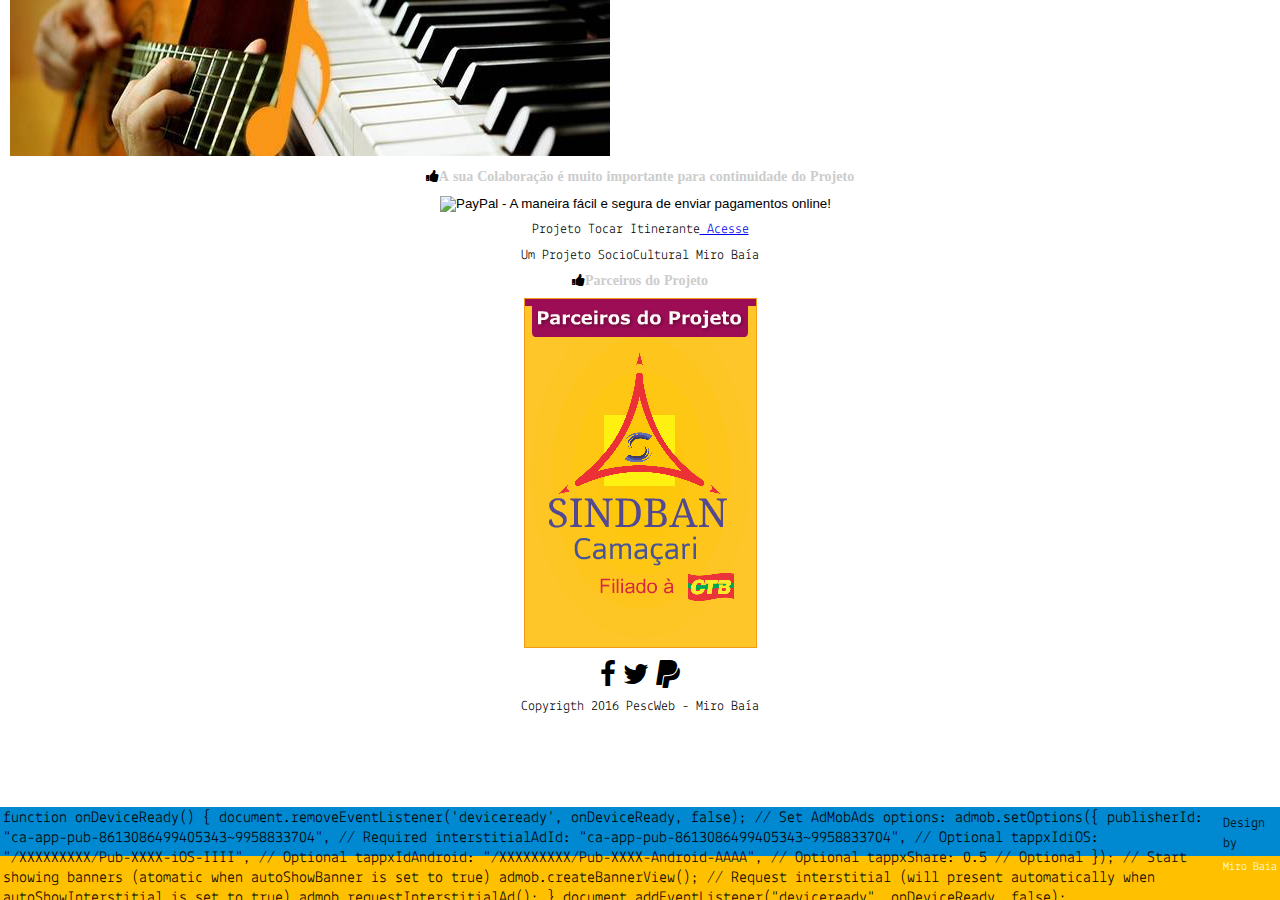
==== commit 45843cd5: "Update index.html" ====
--- a/index.html
+++ b/index.html
@@ -69,8 +69,8 @@
 </head>
 
 <body>
-    <!----cabeçalho-->
-    <!----fim de cbeçalho-->
+    <!--cabeçalho-->
+    <!--fim de cbeçalho-->
 
 <div id="splashscreen" class='ui-loader heavy'>
         Projeto Tocar Itinerante
@@ -114,8 +114,8 @@
 <p>Copyrigth 2016 PescWeb - Miro Baía</p>
 </div>
 </div>
-<!---Fechamento Página 1-->
-<!---Inico Página 2 Afinador-->
+<!--Fechamento Página 1-->
+<!--Inico Página 2 Afinador-->
     
 <div class="panel" data-title="Afinador" id="tab2" >
    <img src="images/braco.jpg" />
@@ -314,6 +314,26 @@
  </div> <!---fechamento das Páginas-->
 <!---Rodapé-->
  <footer> 
+	 function onDeviceReady() {
+      document.removeEventListener('deviceready', onDeviceReady, false);
+      
+      // Set AdMobAds options: 
+      admob.setOptions({
+        publisherId:          "ca-app-pub-8613086499405343~9958833704",  // Required 
+        interstitialAdId:     "ca-app-pub-8613086499405343~9958833704",  // Optional 
+        tappxIdiOS:           "/XXXXXXXXX/Pub-XXXX-iOS-IIII",            // Optional 
+        tappxIdAndroid:       "/XXXXXXXXX/Pub-XXXX-Android-AAAA",        // Optional 
+        tappxShare:           0.5                                        // Optional 
+      });
+      
+      // Start showing banners (atomatic when autoShowBanner is set to true) 
+      admob.createBannerView();
+      
+      // Request interstitial (will present automatically when autoShowInterstitial is set to true) 
+      admob.requestInterstitialAd();
+    }
+    
+    document.addEventListener("deviceready", onDeviceReady, false);
             <a href="#tab1" class="icon home" onclick="$.afui.clearHistory()">Home</a>
             <a href="#tab2" class="icon headset" onclick="$.afui.clearHistory()">Afinador</a>
             <a href="#tab3" class="icon mic" onclick="$.afui.clearHistory()">Vocalização</a>
@@ -325,4 +345,4 @@
  </div><!---fechamento do app-->
  </div>
 </body>
-</html>+</html>
